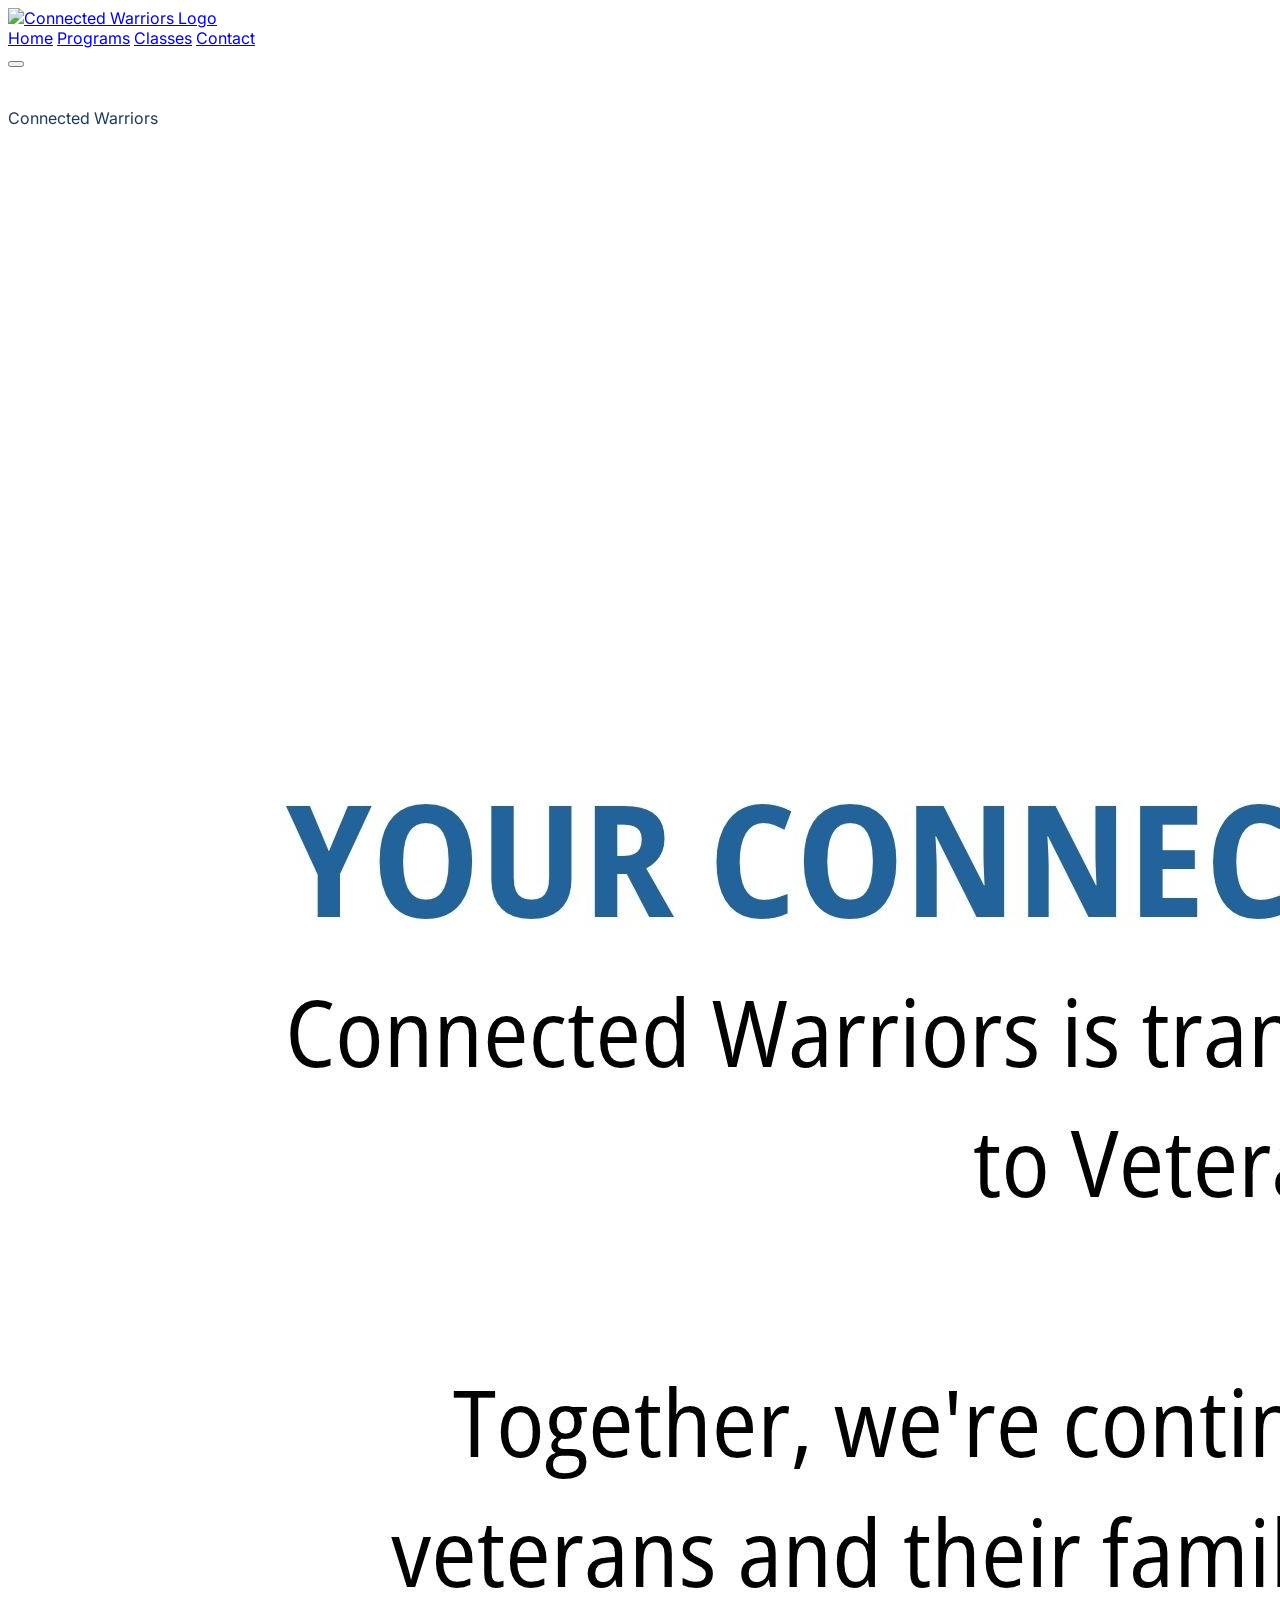
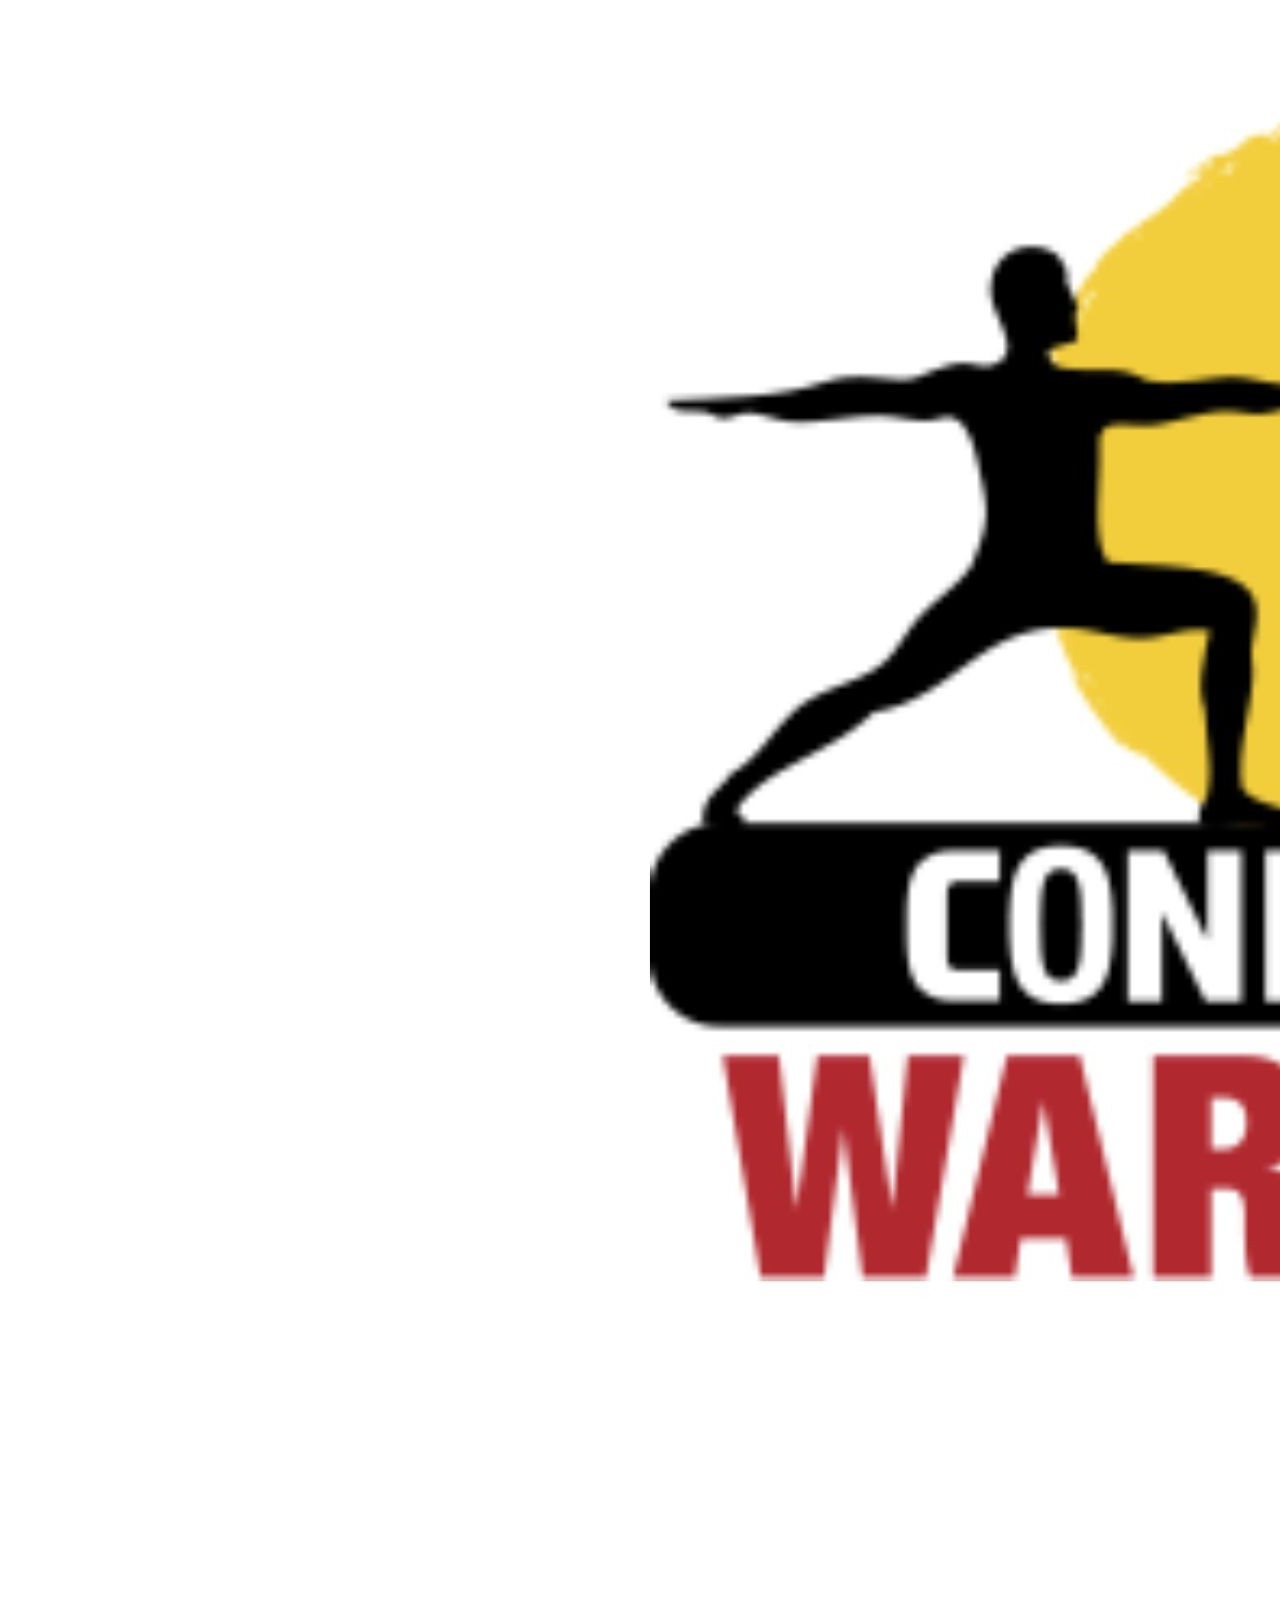
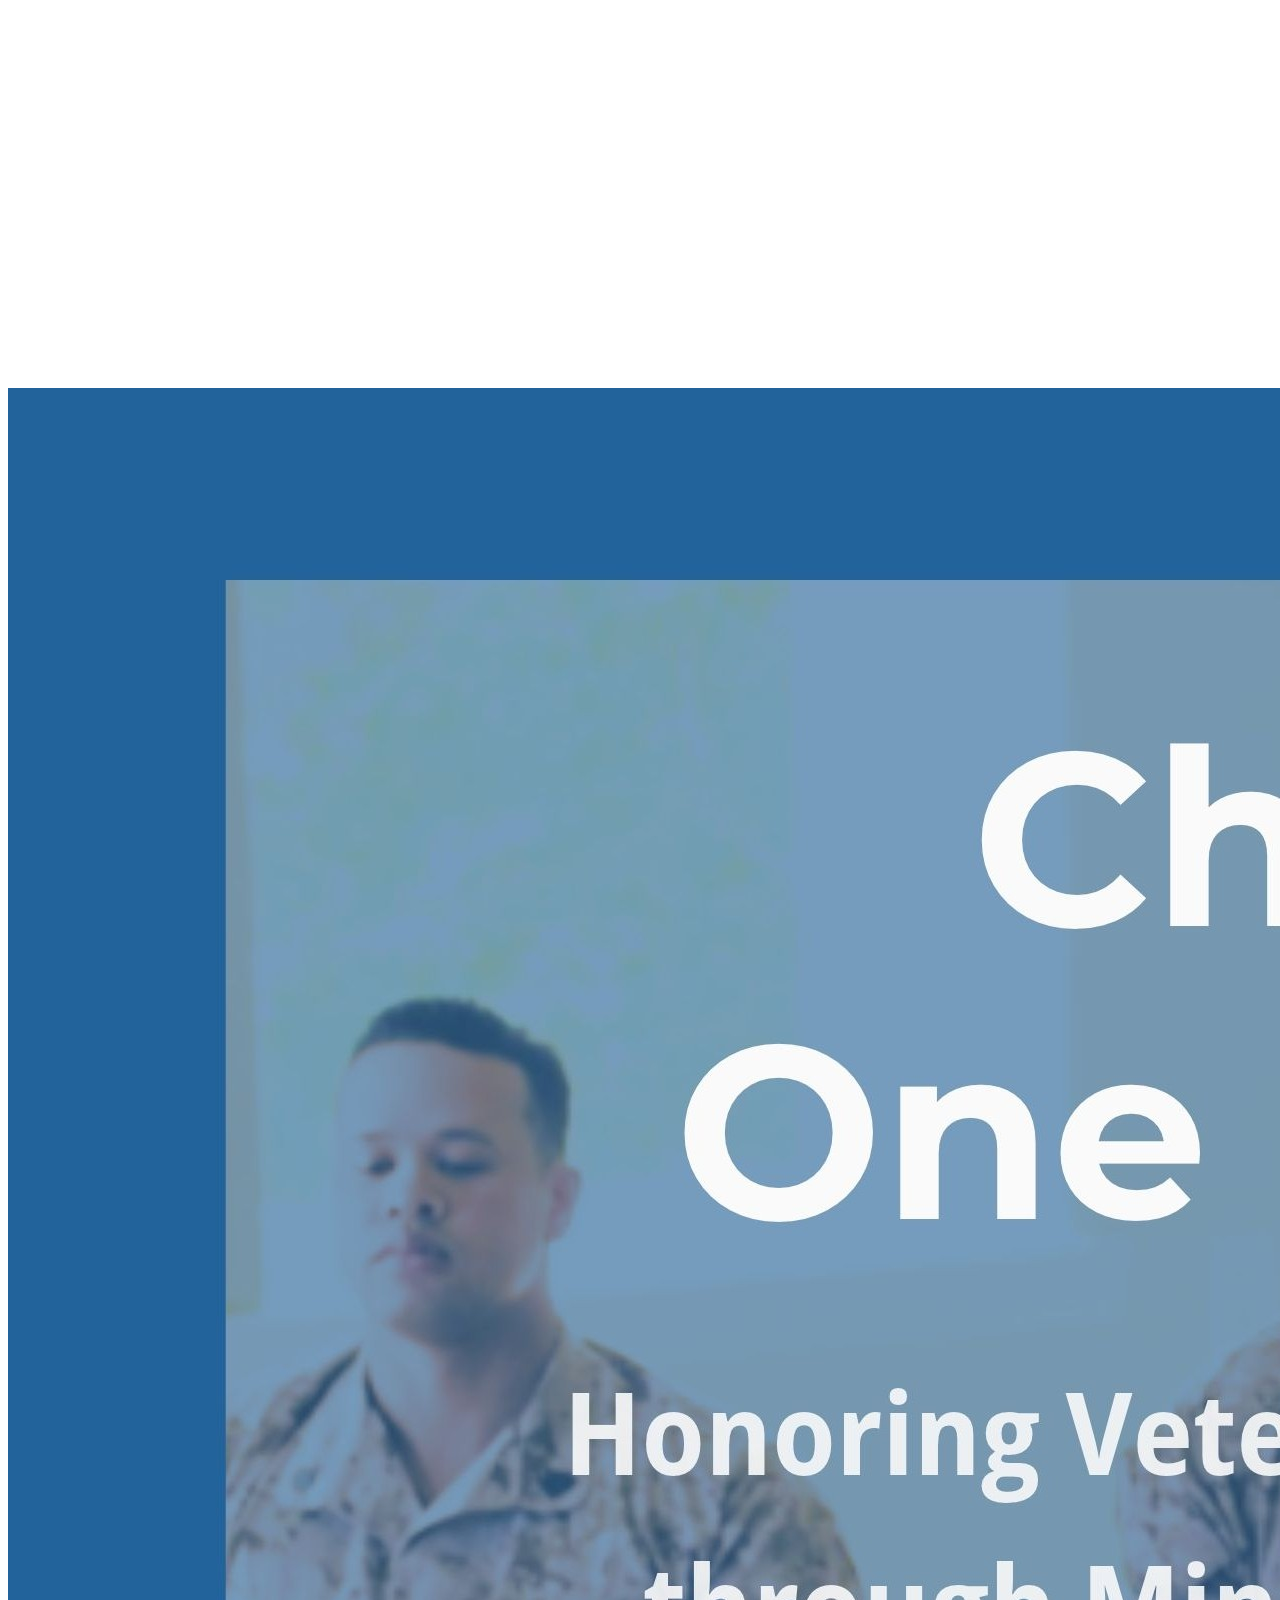
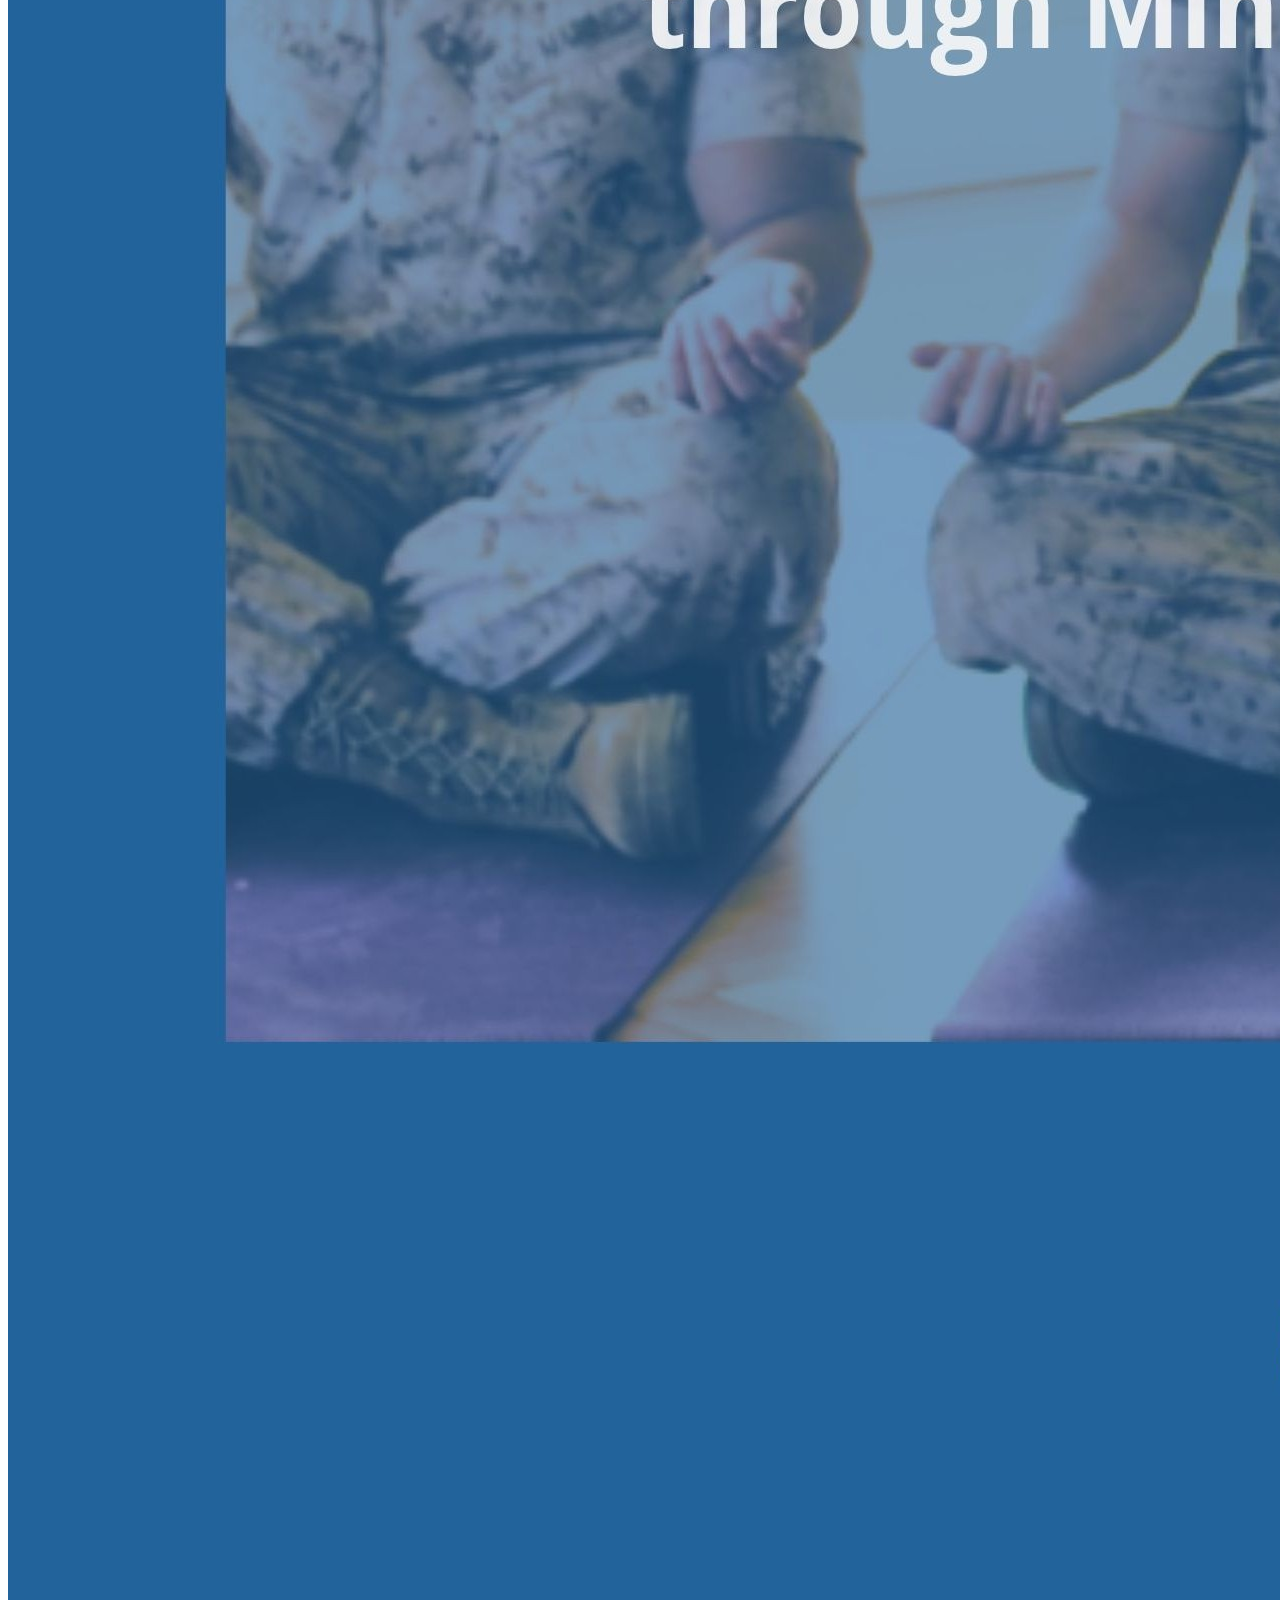
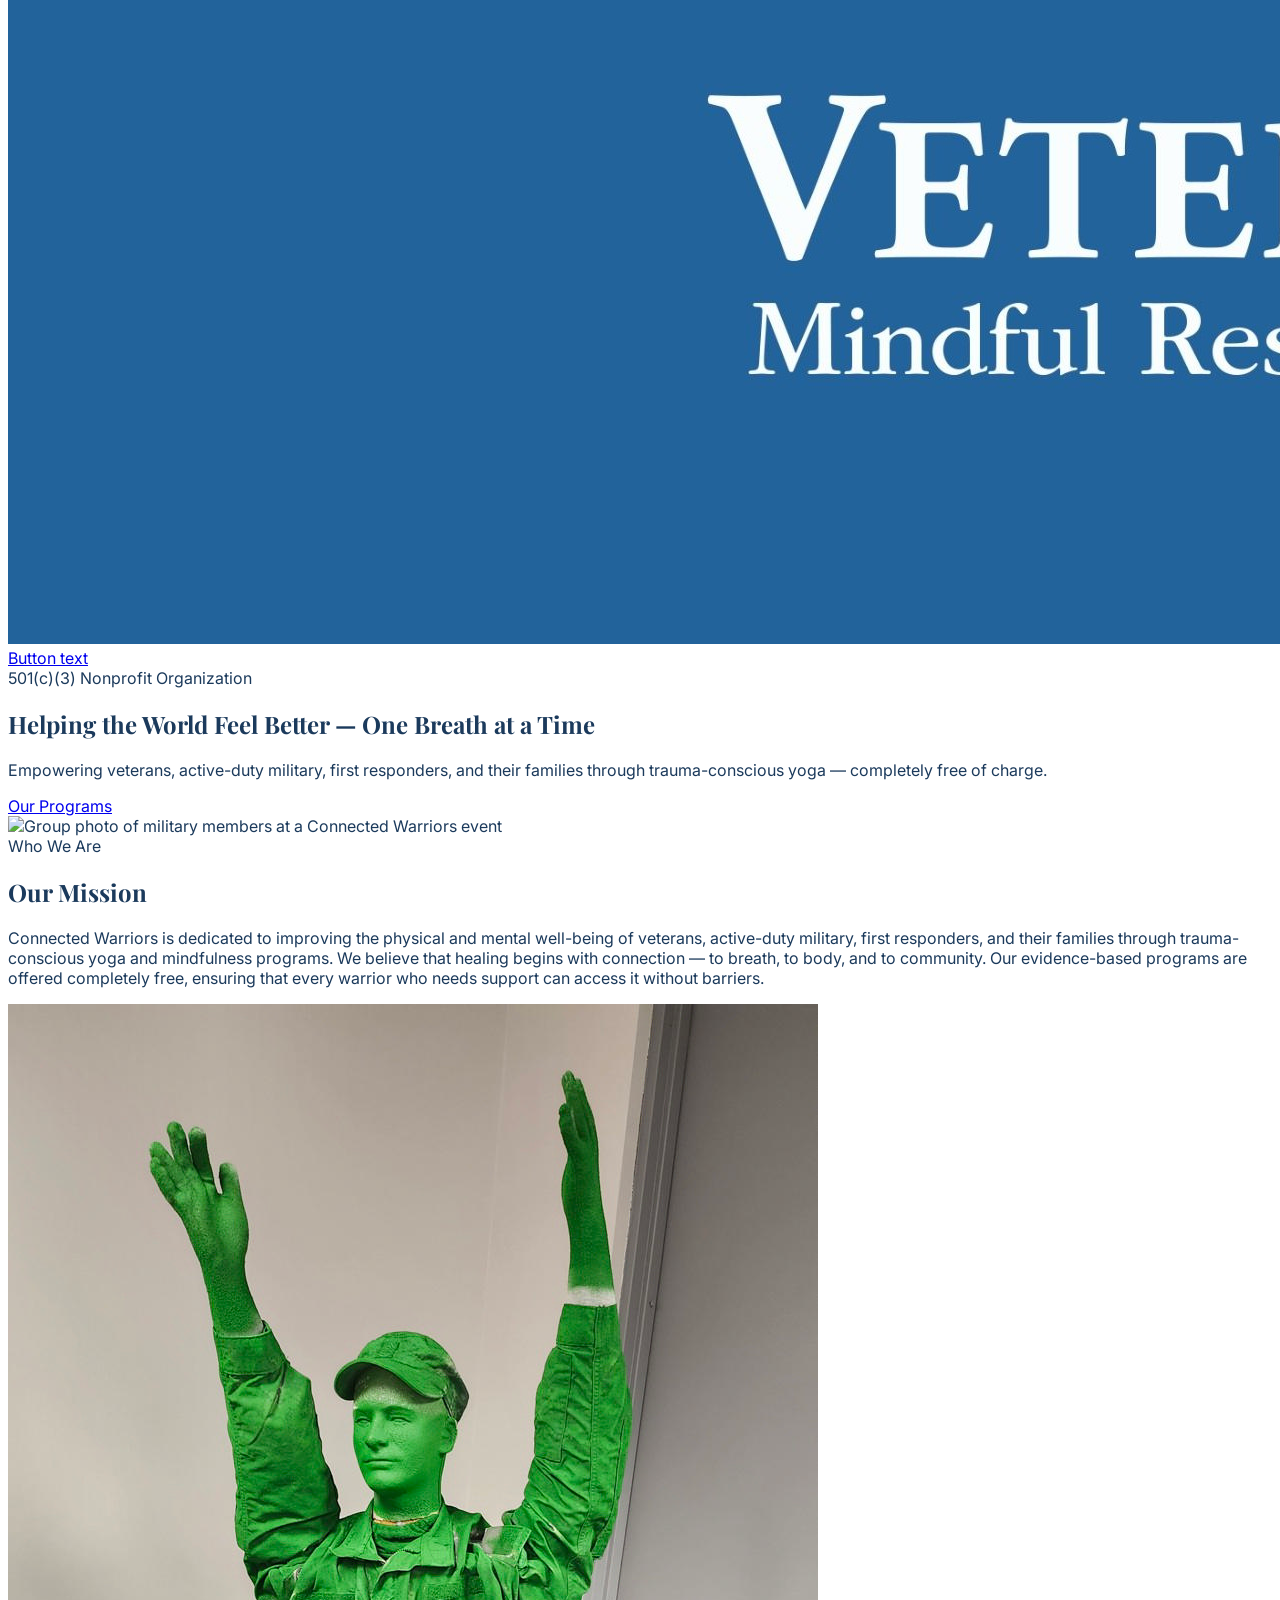
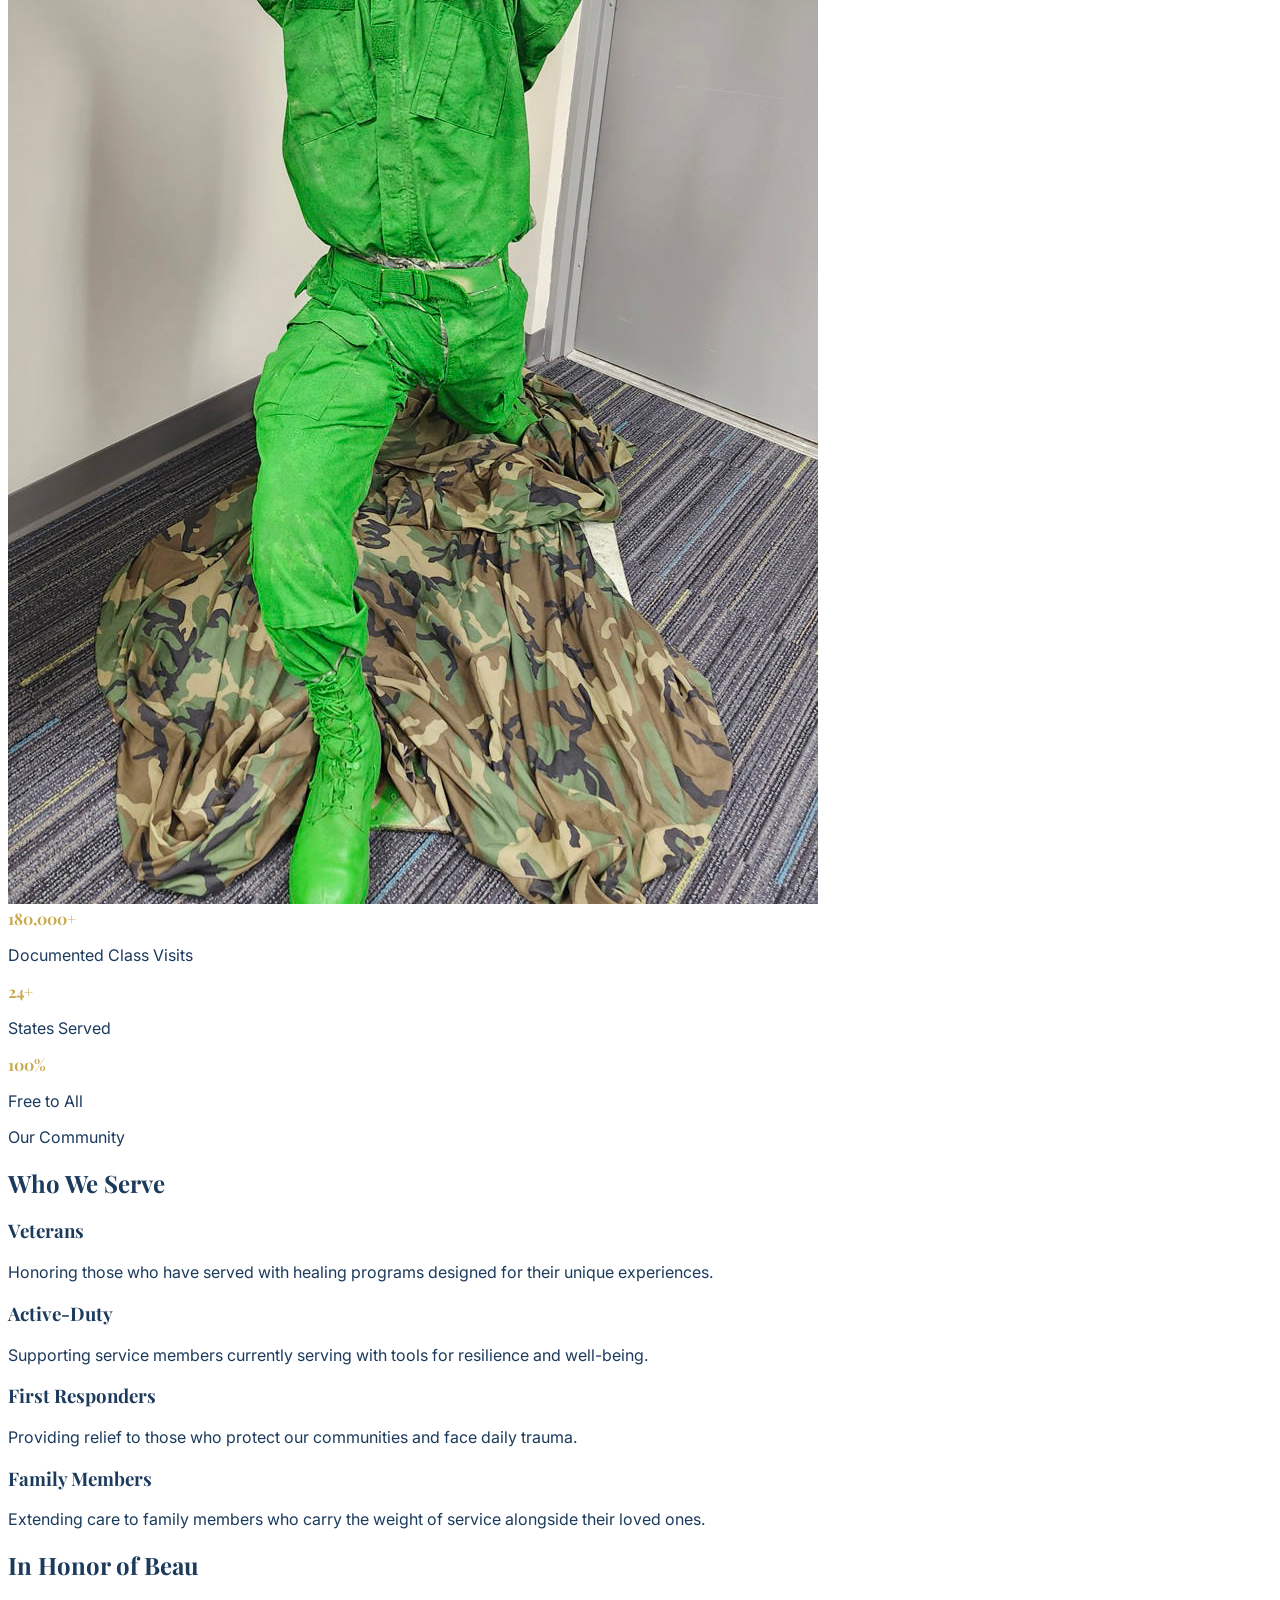
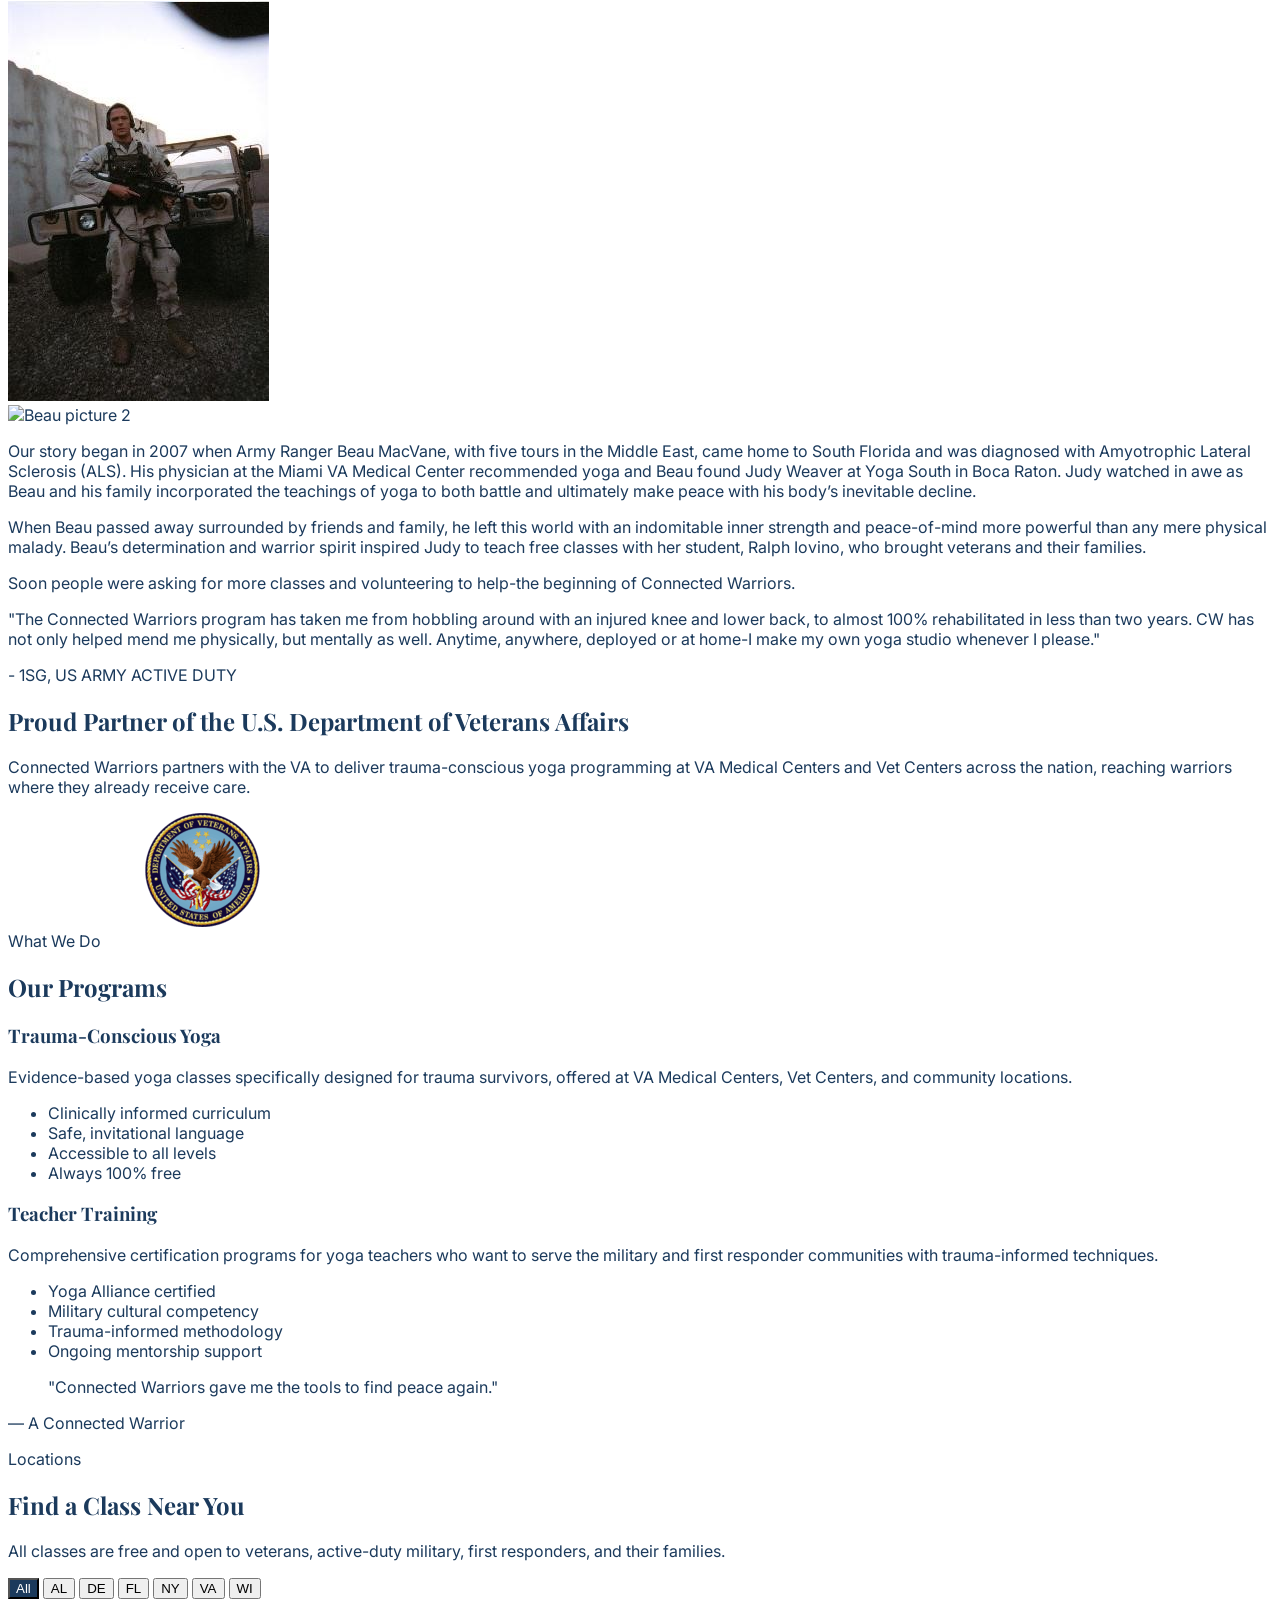
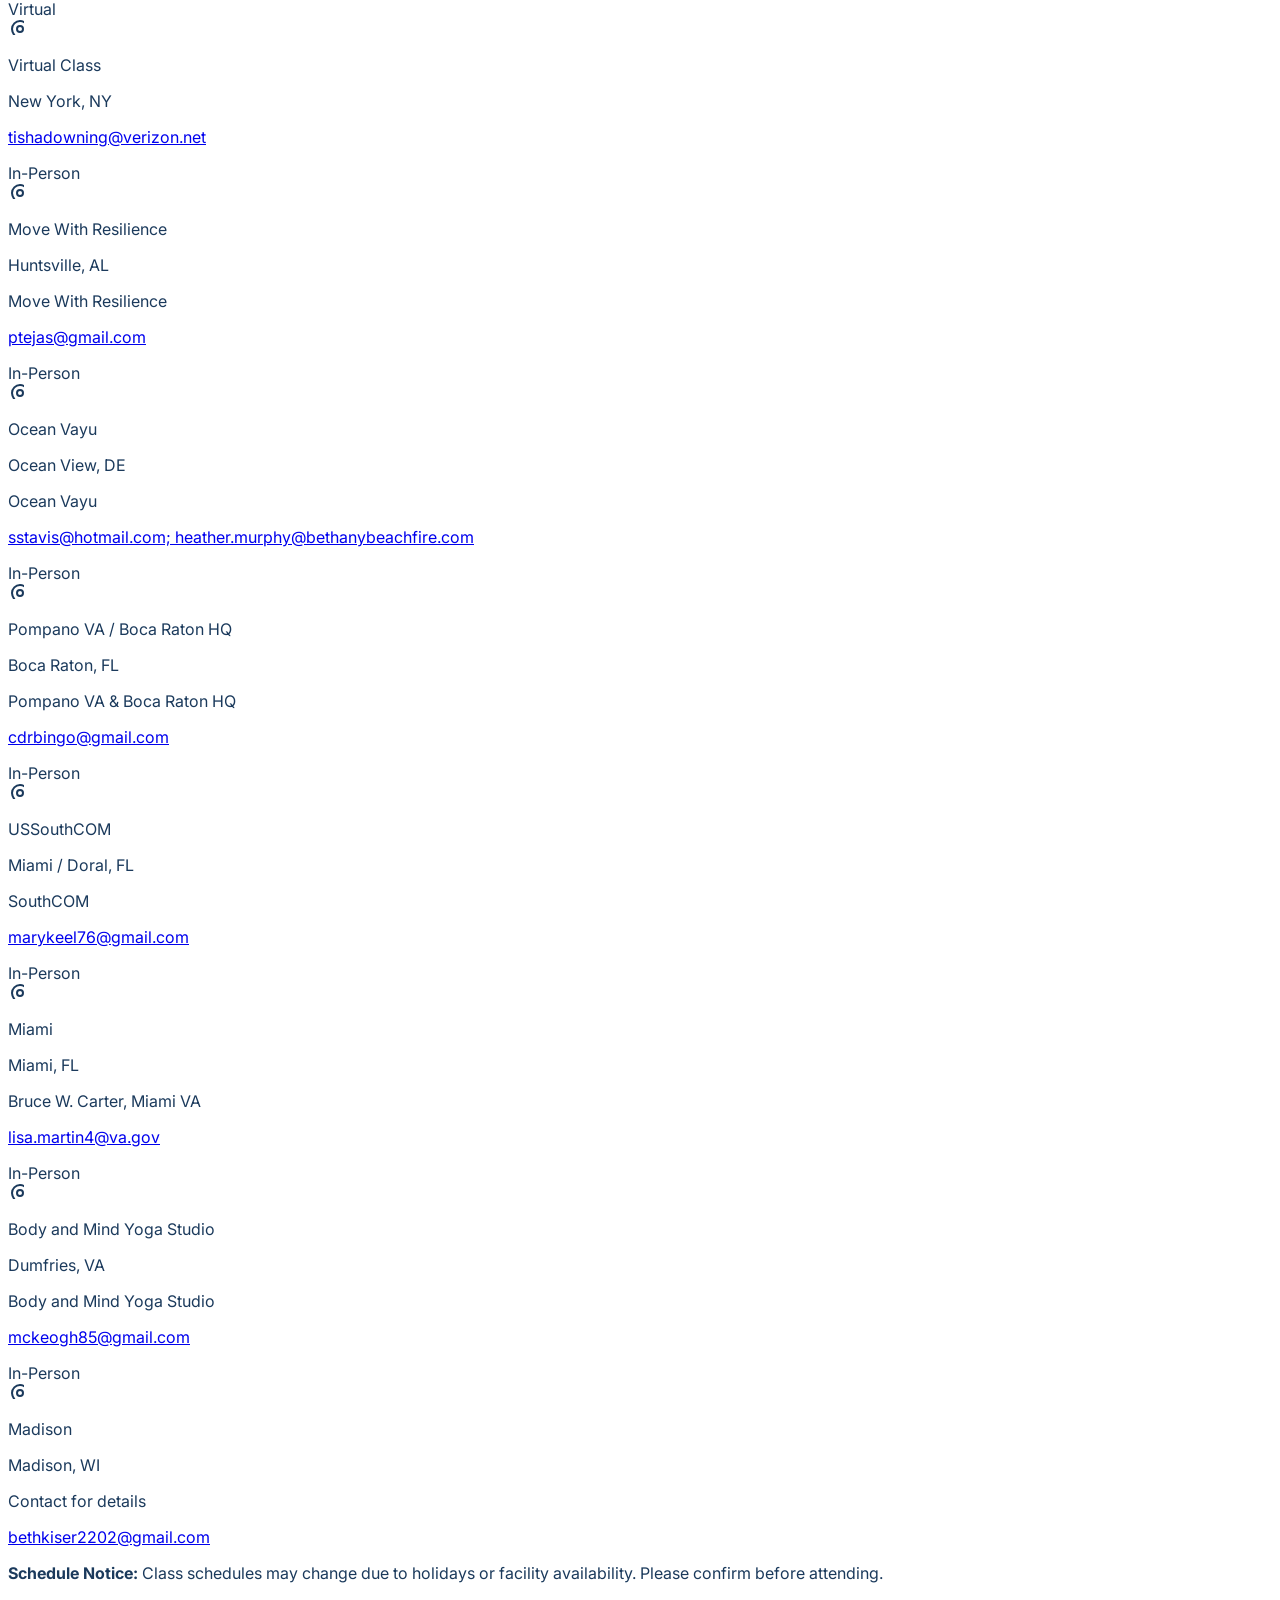
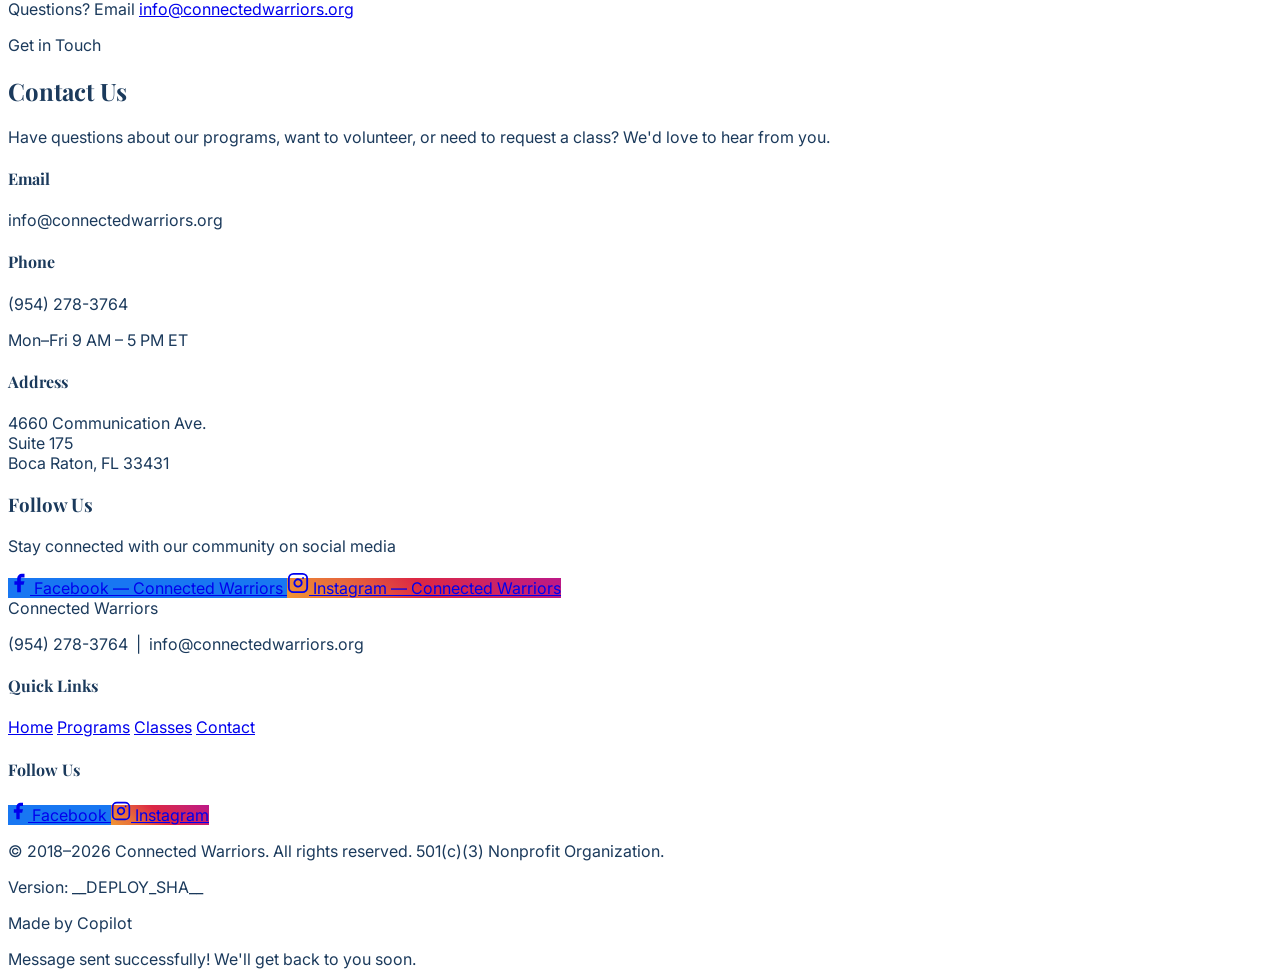
==== index.html @ 28295174 "Add images and button for Veterans Yoga Project Added images and a button link for Veterans Yoga Pro" ====
<!DOCTYPE html>
<html lang="en">
<head>
    <meta charset="UTF-8" />
    <meta name="viewport" content="width=device-width, initial-scale=1.0" />
    <title>Connected Warriors</title>
    <script src="https://cdn.tailwindcss.com"></script>
    <script src="https://cdn.jsdelivr.net/npm/lucide@1.8.0/dist/umd/lucide.min.js"></script>
    <link rel="preconnect" href="https://fonts.googleapis.com">
    <link rel="preconnect" href="https://fonts.gstatic.com" crossorigin>
    <link href="https://fonts.googleapis.com/css2?family=Inter:wght@300;400;500;600;700&family=Playfair+Display:wght@400;500;600;700;800&display=swap" rel="stylesheet">
    <script>
        tailwind.config = {
            theme: {
                extend: {
                    colors: {
                        navy: { DEFAULT: '#1B3A5C', light: '#2A5580', dark: '#112840' },
                        gold: { DEFAULT: '#C9A94E', light: '#D4BC6E', dark: '#B08E30' },
                        cream: '#F7F8FA',
                        warmwhite: '#FFFFFF',
                    },
                    fontFamily: {
                        display: ['Playfair Display', 'serif'],
                        body: ['Inter', 'sans-serif'],
                    },
                },
            },
        };
    </script>
    <style>
        * { box-sizing: border-box; }
        html { scroll-behavior: smooth; scroll-padding-top: 96px; }
        body { font-family: 'Inter', sans-serif; color: #1B3A5C; }
        h1, h2, h3, h4, h5, h6 { font-family: 'Playfair Display', serif; }

        .fade-up {
            opacity: 0;
            transform: translateY(30px);
            transition: opacity 0.7s ease-out, transform 0.7s ease-out;
        }
        .fade-up.visible {
            opacity: 1;
            transform: translateY(0);
        }

        .nav-link {
            position: relative;
            transition: color 0.2s;
        }
        .nav-link::after {
            content: '';
            position: absolute;
            bottom: -4px;
            left: 0;
            width: 0;
            height: 2px;
            background: #C9A94E;
            transition: width 0.3s;
        }
        .nav-link:hover::after,
        .nav-link.active::after {
            width: 100%;
        }
        .nav-link.active {
            color: #C9A94E;
        }

        .hero-circle {
            position: absolute;
            border-radius: 50%;
            opacity: 0.07;
            background: #C9A94E;
        }

        .stat-number {
            font-family: 'Playfair Display', serif;
            font-weight: 700;
            color: #C9A94E;
        }

        .program-card:hover {
            transform: translateY(-4px);
            box-shadow: 0 12px 40px rgba(27, 58, 92, 0.12);
        }
        .program-card {
            transition: transform 0.3s, box-shadow 0.3s;
        }

        .donate-card:hover {
            transform: translateY(-4px);
            box-shadow: 0 12px 40px rgba(27, 58, 92, 0.12);
        }
        .donate-card {
            transition: transform 0.3s, box-shadow 0.3s;
        }

        .filter-btn {
            transition: all 0.2s;
        }
        .filter-btn:hover {
            background: #C9A94E;
            color: #fff;
        }
        .filter-btn.active-filter {
            background: #1B3A5C;
            color: #fff;
        }

        .toast-notification {
            animation: slideInUp 0.4s ease-out, fadeOutUp 0.4s ease-in 2.6s forwards;
        }
        @keyframes slideInUp {
            from { transform: translateY(100%); opacity: 0; }
            to { transform: translateY(0); opacity: 1; }
        }
        @keyframes fadeOutUp {
            from { transform: translateY(0); opacity: 1; }
            to { transform: translateY(-20px); opacity: 0; }
        }

        .mobile-overlay {
            transition: opacity 0.3s, visibility 0.3s;
        }
        .mobile-overlay.open {
            opacity: 1;
            visibility: visible;
        }
        .mobile-overlay:not(.open) {
            opacity: 0;
            visibility: hidden;
        }
    </style>


</head>
<body data-id="0" class="bg-white">
    <app-icon data-id="1" hidden data-icon="shield-check" data-palette="Blue"></app-icon>

    <!-- NAVBAR -->
    <nav data-id="2" id="navbar-a1b2" class="fixed top-0 left-0 right-0 z-50 bg-white/95 backdrop-blur-md shadow-sm">
        <div data-id="3" class="max-w-7xl mx-auto px-4 md:px-8 flex items-center justify-between h-[88px]">
            <a data-id="4" href="#home" class="flex-shrink-0">
                <img data-id="5"
     src="https://ts4.mm.bing.net/th?id=OIP.WtYyPfqiKU82UcgTYdYQ5wHaJl&pid=15.1&o=7&rm=3"
     alt="Connected Warriors Logo"
    class="max-h-[72px] sm:max-h-[96px] md:max-h-[120px] w-auto object-contain" />
    
            </a>
            <div data-id="6" class="hidden md:flex items-center gap-8">
                <a data-id="7" href="#home" class="nav-link text-sm font-semibold tracking-wide text-navy uppercase" data-nav="home">Home</a>
                <a data-id="8" href="#programs" class="nav-link text-sm font-semibold tracking-wide text-navy uppercase" data-nav="programs">Programs</a>
                <a data-id="9" href="#classes" class="nav-link text-sm font-semibold tracking-wide text-navy uppercase" data-nav="classes">Classes</a>
                <a data-id="11" href="#contact" class="nav-link text-sm font-semibold tracking-wide text-navy uppercase" data-nav="contact">Contact</a>
            </div>
            <button data-id="12" id="hamburger-btn-c3d4" class="md:hidden p-2 text-navy" aria-label="Open menu">
                <i data-id="13" data-lucide="menu" class="w-6 h-6"></i>
            </button>
        </div>
    </nav>

    <!-- MOBILE MENU OVERLAY -->
    <div data-id="14" id="mobile-menu-e5f6" class="mobile-overlay fixed inset-0 z-[60] bg-white flex flex-col items-center justify-center">
        <button data-id="15" id="mobile-close-g7h8" class="absolute top-5 right-5 p-2 text-navy" aria-label="Close menu">
            <i data-id="16" data-lucide="x" class="w-7 h-7"></i>
        </button>
        <div data-id="17" class="flex flex-col items-center gap-8">
            <a data-id="18" href="#home" class="mobile-nav-link text-2xl font-display font-bold text-navy">Home</a>
            <a data-id="19" href="#programs" class="mobile-nav-link text-2xl font-display font-bold text-navy">Programs</a>
            <a data-id="20" href="#classes" class="mobile-nav-link text-2xl font-display font-bold text-navy">Classes</a>
            <a data-id="22" href="#contact" class="mobile-nav-link text-2xl font-display font-bold text-navy">Contact</a>
        </div>
    </div>

    <main data-id="23">
        <div class="inline-flex items-center gap-2">
    <span class="font-display text-3xl sm:text-4xl md:text-5xl font-bold text-navy tracking-wide">Connected</span>
    <span class="font-display text-3xl sm:text-4xl md:text-5xl font-bold text-gold tracking-wide">Warriors</span>
</div>
        <!-- HERO SECTION -->
        <section id="home" class="relative pt-[88px] overflow-hidden bg-white">
    <!-- Decorative circles -->
    <div class="hero-circle w-[250px] h-[250px] -top-10 -right-10 sm:w-[350px] sm:h-[350px] md:w-[600px] md:h-[600px]"></div>
    <div class="hero-circle w-[150px] h-[150px] bottom-6 left-6 sm:w-[220px] sm:h-[220px] md:w-[300px] md:h-[300px]"></div>

    <div class="absolute inset-0 bg-gradient-to-br from-cream/60 via-transparent to-gold/5 pointer-events-none"></div>

    <div class="relative max-w-7xl mx-auto px-4 sm:px-6 md:px-8 py-12 sm:py-16 md:py-24 lg:py-32">
        <div class="mb-10 text-center">
    <div class="grid grid-cols-2 gap-4 mb-6">
        <img src="assets/CWTransitionBanner.jpg"
             alt="ConnectedWarriorsTransition"
             class="w-full rounded-xl">
        <img src="assets/CWTransitionVYP.jpg"
             alt="VeteransYogaProject"
             class="w-full rounded-xl">
    </div>

    <a href="https://veteransyogaproject.org/vyp-classes/"
       class="inline-flex items-center justify-center px-8 py-3.5 rounded-xl bg-navy text-white font-semibold">
        Button text
    </a>
</div>
        <div class="flex flex-col md:flex-row items-center gap-10 md:gap-16">

            <!-- TEXT BLOCK -->
            <div class="flex-1 text-center md:text-left fade-up">
                <span class="inline-block px-4 py-1.5 rounded-full bg-navy/10 text-navy text-[10px] sm:text-xs font-semibold tracking-widest uppercase mb-4 sm:mb-6">
                    501(c)(3) Nonprofit Organization
                </span>

                <h1 class="font-display text-3xl sm:text-4xl md:text-5xl lg:text-6xl font-bold text-navy leading-tight mb-4 sm:mb-6">
                    Helping the World Feel Better — <span class="text-gold">One Breath at a Time</span>
                </h1>

                <p class="text-sm sm:text-base md:text-lg text-navy/70 leading-relaxed max-w-xl mx-auto md:mx-0 mb-6 sm:mb-8">
                    Empowering veterans, active-duty military, first responders, and their families through trauma-conscious yoga — completely free of charge.
                </p>

                <div class="flex flex-col sm:flex-row gap-4 justify-center md:justify-start">
                    <a href="#programs" class="inline-flex items-center justify-center px-8 py-3.5 rounded-xl bg-navy text-white font-semibold text-sm tracking-wide hover:bg-navy-light transition-colors">
                        Our Programs
                    </a>
                    
                    </a>
                </div>
            </div>

            <!-- IMAGE BLOCK -->
            <div class="flex-shrink md:flex-shrink-0 fade-up w-full max-w-xs sm:max-w-sm md:max-w-[450px]">
                <div class="relative">
                    <img src="https://ts1.mm.bing.net/th?id=OIP.Y7-xHhnWW98v_RmFenWjdAHaCv&pid=15.1&o=7&rm=3"
                         alt="Group photo of military members at a Connected Warriors event"
                         class="w-full rounded-2xl border-2 border-gold shadow-lg object-cover" />
                </div>
            </div>

        </div>
    </div>
</section>

        <!-- MISSION SECTION -->
        <section data-id="41" id="mission-i9j0" class="bg-cream py-16 md:py-24">
            <div data-id="42" class="max-w-7xl mx-auto px-4 md:px-8">
                <div data-id="43" class="flex flex-col md:flex-row items-center gap-10 md:gap-16">
                    <div data-id="44" class="flex-1 text-center md:text-left fade-up">
                        <span data-id="45" class="inline-block px-4 py-1.5 rounded-full bg-gold/15 text-gold-dark text-xs font-semibold tracking-widest uppercase mb-4">Who We Are</span>
                        <h2 data-id="46" class="font-display text-3xl md:text-4xl lg:text-5xl font-bold text-navy mb-6">Our Mission</h2>
                        <p data-id="47" class="text-base md:text-lg text-navy/70 leading-relaxed max-w-xl mx-auto md:mx-0">
                            Connected Warriors is dedicated to improving the physical and mental well-being of veterans, active-duty military, first responders, and their families through trauma-conscious yoga and mindfulness programs. We believe that healing begins with connection — to breath, to body, and to community. Our evidence-based programs are offered completely free, ensuring that every warrior who needs support can access it without barriers.
                        </p>
                    </div>
                    <div data-id="48" class="flex-shrink-0 fade-up">
                        <img data-id="49" src="[data-uri]" alt="Connected Warrior in yoga pose" class="w-full max-w-sm md:max-w-[400px] rounded-2xl shadow-lg object-cover" />
                    </div>
                </div>
            
                
            </div>
        </section>

       
        <!-- IMPACT STATS -->
<section id="stats-k1l2" class="bg-white py-12 sm:py-16 md:py-24">
    <div class="max-w-7xl mx-auto px-4 sm:px-6 md:px-8">
        
        <div class="grid grid-cols-1 sm:grid-cols-2 lg:grid-cols-3 gap-6 md:gap-8">

            <!-- STAT 1 -->
            <div class="fade-up text-center p-5 sm:p-6 md:p-8 rounded-2xl bg-cream">
                <div class="stat-number text-3xl sm:text-4xl md:text-5xl font-bold text-navy mb-2">
                    180,000+
                </div>
                <p class="text-xs sm:text-sm md:text-base text-navy/70 font-medium">
                    Documented Class Visits
                </p>
            </div>

            <!-- STAT 2 -->
            <div class="fade-up text-center p-5 sm:p-6 md:p-8 rounded-2xl bg-cream">
                <div class="stat-number text-3xl sm:text-4xl md:text-5xl font-bold text-navy mb-2">
                    24+
                </div>
                <p class="text-xs sm:text-sm md:text-base text-navy/70 font-medium">
                    States Served
                </p>
            </div>

            <!-- STAT 3 -->
            <div class="fade-up text-center p-5 sm:p-6 md:p-8 rounded-2xl bg-cream">
                <div class="stat-number text-3xl sm:text-4xl md:text-5xl font-bold text-navy mb-2">
                    100%
                </div>
                <p class="text-xs sm:text-sm md:text-base text-navy/70 font-medium">
                    Free to All
                </p>
            </div>

        </div>
    </div>
</section>

        </section>

        <!-- WHO WE SERVE -->
<section id="serve-m3n4" class="bg-cream py-12 sm:py-16 md:py-24">
    <div class="max-w-7xl mx-auto px-4 sm:px-6 md:px-8">

        <!-- HEADER -->
        <div class="text-center mb-10 sm:mb-12 fade-up">
            <span class="inline-block px-4 py-1.5 rounded-full bg-navy/10 text-navy text-[10px] sm:text-xs font-semibold tracking-widest uppercase mb-3 sm:mb-4">
                Our Community
            </span>

            <h2 class="font-display text-2xl sm:text-3xl md:text-4xl font-bold text-navy">
                Who We Serve
            </h2>
        </div>

        <!-- GRID -->
        <div class="grid grid-cols-1 sm:grid-cols-2 lg:grid-cols-4 gap-6 md:gap-8">

            <!-- CARD 1 -->
            <div class="fade-up bg-white rounded-2xl p-6 sm:p-8 text-center shadow-sm hover:shadow-md transition-shadow">
                <div class="w-12 h-12 sm:w-14 sm:h-14 mx-auto mb-4 sm:mb-5 rounded-xl bg-gold/15 flex items-center justify-center text-gold">
                    <i data-lucide="medal" class="w-6 h-6 sm:w-7 sm:h-7"></i>
                </div>
                <h3 class="font-display text-lg sm:text-xl font-bold text-navy mb-2">Veterans</h3>
                <p class="text-sm text-navy/60 leading-relaxed">
                    Honoring those who have served with healing programs designed for their unique experiences.
                </p>
            </div>

            <!-- CARD 2 -->
            <div class="fade-up bg-white rounded-2xl p-6 sm:p-8 text-center shadow-sm hover:shadow-md transition-shadow">
                <div class="w-12 h-12 sm:w-14 sm:h-14 mx-auto mb-4 sm:mb-5 rounded-xl bg-gold/15 flex items-center justify-center text-gold">
                    <i data-lucide="shield-check" class="w-6 h-6 sm:w-7 sm:h-7"></i>
                </div>
                <h3 class="font-display text-lg sm:text-xl font-bold text-navy mb-2">Active-Duty</h3>
                <p class="text-sm text-navy/60 leading-relaxed">
                    Supporting service members currently serving with tools for resilience and well-being.
                </p>
            </div>

            <!-- CARD 3 -->
            <div class="fade-up bg-white rounded-2xl p-6 sm:p-8 text-center shadow-sm hover:shadow-md transition-shadow">
                <div class="w-12 h-12 sm:w-14 sm:h-14 mx-auto mb-4 sm:mb-5 rounded-xl bg-gold/15 flex items-center justify-center text-gold">
                    <i data-lucide="siren" class="w-6 h-6 sm:w-7 sm:h-7"></i>
                </div>
                <h3 class="font-display text-lg sm:text-xl font-bold text-navy mb-2">First Responders</h3>
                <p class="text-sm text-navy/60 leading-relaxed">
                    Providing relief to those who protect our communities and face daily trauma.
                </p>
            </div>

            <!-- CARD 4 -->
            <div class="fade-up bg-white rounded-2xl p-6 sm:p-8 text-center shadow-sm hover:shadow-md transition-shadow">
                <div class="w-12 h-12 sm:w-14 sm:h-14 mx-auto mb-4 sm:mb-5 rounded-xl bg-gold/15 flex items-center justify-center text-gold">
                    <i data-lucide="heart-handshake" class="w-6 h-6 sm:w-7 sm:h-7"></i>
                </div>
                <h3 class="font-display text-lg sm:text-xl font-bold text-navy mb-2">Family Members</h3>
                <p class="text-sm text-navy/60 leading-relaxed">
                    Extending care to family members who carry the weight of service alongside their loved ones.
                </p>
            </div>

        </div>
    </div>


        </section>

<section id="testimonial-beau" class="py-12 sm:py-16 md:py-20 bg-[#f2f4f7]">
    <div class="max-w-4xl mx-auto px-4 sm:px-6">

        <!-- Heading -->
        <h2 class="text-center text-2xl sm:text-3xl md:text-4xl font-bold text-navy mb-6">
            In Honor of Beau
        </h2>

        <!-- Beau Photos -->
        <div class="grid grid-cols-1 sm:grid-cols-2 gap-4 sm:gap-6 mb-8">
            <div class="rounded-2xl overflow-hidden shadow-sm border border-gold/20 bg-white">
                <img src="assets/BEAU%20picture%201.jpg" alt="Beau picture 1" class="w-full h-72 sm:h-80 object-cover" />
            </div>
            <div class="rounded-2xl overflow-hidden shadow-sm border border-gold/20 bg-white">
                <img src="assets/BEAU%20picture%202.jpg" alt="Beau picture 2" class="w-full h-72 sm:h-80 object-cover" />
            </div>
        </div>

        <!-- Paragraphs -->
        <div class="space-y-5 text-navy/80 leading-relaxed text-sm sm:text-base">
            <p>
                Our story began in 2007 when Army Ranger Beau MacVane, with five tours in the Middle East, came home to South Florida and was diagnosed with Amyotrophic Lateral Sclerosis (ALS). His physician at the Miami VA Medical Center recommended yoga and Beau found Judy Weaver at Yoga South in Boca Raton. Judy watched in awe as Beau and his family incorporated the teachings of yoga to both battle and ultimately make peace with his body’s inevitable decline.
            </p>

            <p>
                When Beau passed away surrounded by friends and family, he left this world with an indomitable inner strength and peace-of-mind more powerful than any mere physical malady. Beau’s determination and warrior spirit inspired Judy to teach free classes with her student, Ralph Iovino, who brought veterans and their families.
            </p>

            <p>
                Soon people were asking for more classes and volunteering to help-the beginning of Connected Warriors.
            </p>
        </div>

        <!-- Testimonial Box -->
        <div class="mt-8 bg-white border-l-4 border-gold rounded-xl shadow-sm p-6 sm:p-8">
            <p class="italic text-navy text-base sm:text-lg leading-relaxed">
                "The Connected Warriors program has taken me from hobbling around with an injured knee and lower back,
                to almost 100% rehabilitated in less than two years. CW has not only helped mend me physically,
                but mentally as well. Anytime, anywhere, deployed or at home-I make my own yoga studio whenever I please."
            </p>
            <p class="text-right mt-4 font-semibold text-navy text-sm sm:text-base">
                - 1SG, US ARMY ACTIVE DUTY
            </p>
        </div>

    </div>
</section>

        <!-- VA PARTNERSHIP BANNER -->
        <section data-id="91" id="va-banner-o5p6" class="bg-navy py-14 md:py-20">
            <div data-id="92" class="max-w-7xl mx-auto px-4 md:px-8">
                <div data-id="93" class="flex flex-col-reverse md:flex-row items-center gap-8 md:gap-12">
                    <div data-id="94" class="flex-1 text-center md:text-left fade-up">
                        <div data-id="95" class="flex items-center justify-center md:justify-start gap-3 mb-4">
                            <i data-id="96" data-lucide="landmark" class="w-8 h-8 text-gold"></i>
                        </div>
                        <h2 data-id="97" class="font-display text-2xl md:text-3xl lg:text-4xl font-bold text-white mb-4">
                            Proud Partner of the U.S. Department of Veterans Affairs
                        </h2>
                        <p data-id="98" class="text-base text-blue-200/80 leading-relaxed max-w-xl mx-auto md:mx-0">
                            Connected Warriors partners with the VA to deliver trauma-conscious yoga programming at VA Medical Centers and Vet Centers across the nation, reaching warriors where they already receive care.
                        </p>
                    </div>
                    <div data-id="99" class="flex-shrink-0 fade-up">
                        <div data-id="100" class="w-full max-w-xs md:max-w-[220px] flex items-center justify-center">
                            <img 
    src="/attachments/G97sN37bN8FihG3ugYrPw.png"
    alt="U.S. Department of Veterans Affairs Logo"
    class="w-full h-auto object-contain drop-shadow-lg"
/>

                        </div>
                    </div>
                </div>
            </div>
        </section>

       <!-- PROGRAMS SECTION -->
<section id="programs" class="bg-white py-12 sm:py-16 md:py-24">
    <div class="max-w-7xl mx-auto px-4 sm:px-6 md:px-8">

        <!-- HEADER -->
        <div class="text-center mb-10 fade-up">
            <span class="inline-block px-4 py-1.5 rounded-full bg-gold/15 text-gold-dark text-[10px] sm:text-xs font-semibold tracking-widest uppercase mb-3 sm:mb-4">
                What We Do
            </span>
            <h2 class="font-display text-2xl sm:text-3xl md:text-4xl lg:text-5xl font-bold text-navy">
                Our Programs
            </h2>
        </div>

        <!-- PROGRAM CARDS -->
        <div class="grid grid-cols-1 md:grid-cols-2 gap-6 sm:gap-8 mb-16">

            <!-- CARD 1 -->
            <div class="program-card fade-up bg-white rounded-2xl shadow-sm border border-gray-100 overflow-hidden">
                <div class="bg-gradient-to-r from-navy to-navy-light p-5 sm:p-6 flex items-center gap-3">
                    <div class="w-9 h-9 sm:w-10 sm:h-10 rounded-lg bg-white/20 flex items-center justify-center">
                        <i data-lucide="flower-2" class="w-5 h-5 text-white"></i>
                    </div>
                    <h3 class="font-display text-base sm:text-lg font-bold text-white">
                        Trauma-Conscious Yoga
                    </h3>
                </div>

                <div class="p-5 sm:p-6">
                    <p class="text-sm text-navy/70 leading-relaxed mb-4 sm:mb-5">
                        Evidence-based yoga classes specifically designed for trauma survivors, offered at VA Medical Centers, Vet Centers, and community locations.
                    </p>

                    <ul class="space-y-2.5">
                        <li class="flex items-start gap-2 text-sm text-navy/80">
                            <i data-lucide="check" class="w-4 h-4 text-gold flex-shrink-0 mt-0.5"></i>
                            Clinically informed curriculum
                        </li>
                        <li class="flex items-start gap-2 text-sm text-navy/80">
                            <i data-lucide="check" class="w-4 h-4 text-gold flex-shrink-0 mt-0.5"></i>
                            Safe, invitational language
                        </li>
                        <li class="flex items-start gap-2 text-sm text-navy/80">
                            <i data-lucide="check" class="w-4 h-4 text-gold flex-shrink-0 mt-0.5"></i>
                            Accessible to all levels
                        </li>
                        <li class="flex items-start gap-2 text-sm text-navy/80">
                            <i data-lucide="check" class="w-4 h-4 text-gold flex-shrink-0 mt-0.5"></i>
                            Always 100% free
                        </li>
                    </ul>
                </div>
            </div>

            <!-- CARD 2 -->
            <div class="program-card fade-up bg-white rounded-2xl shadow-sm border border-gray-100 overflow-hidden">
                <div class="bg-gradient-to-r from-navy to-navy-light p-5 sm:p-6 flex items-center gap-3">
                    <div class="w-9 h-9 sm:w-10 sm:h-10 rounded-lg bg-white/20 flex items-center justify-center">
                        <i data-lucide="graduation-cap" class="w-5 h-5 text-white"></i>
                    </div>
                    <h3 class="font-display text-base sm:text-lg font-bold text-white">
                        Teacher Training
                    </h3>
                </div>

                <div class="p-5 sm:p-6">
                    <p class="text-sm text-navy/70 leading-relaxed mb-4 sm:mb-5">
                        Comprehensive certification programs for yoga teachers who want to serve the military and first responder communities with trauma-informed techniques.
                    </p>

                    <ul class="space-y-2.5">
                        <li class="flex items-start gap-2 text-sm text-navy/80">
                            <i data-lucide="check" class="w-4 h-4 text-gold flex-shrink-0 mt-0.5"></i>
                            Yoga Alliance certified
                        </li>
                        <li class="flex items-start gap-2 text-sm text-navy/80">
                            <i data-lucide="check" class="w-4 h-4 text-gold flex-shrink-0 mt-0.5"></i>
                            Military cultural competency
                        </li>
                        <li class="flex items-start gap-2 text-sm text-navy/80">
                            <i data-lucide="check" class="w-4 h-4 text-gold flex-shrink-0 mt-0.5"></i>
                            Trauma-informed methodology
                        </li>
                        <li class="flex items-start gap-2 text-sm text-navy/80">
                            <i data-lucide="check" class="w-4 h-4 text-gold flex-shrink-0 mt-0.5"></i>
                            Ongoing mentorship support
                        </li>
                    </ul>
                </div>
            </div>

        </div>

        <!-- TESTIMONIAL -->
        <div class="fade-up max-w-3xl mx-auto text-center">
            <div class="bg-cream rounded-2xl p-8 sm:p-10 md:p-12 relative">
                <i data-lucide="quote" class="w-8 h-8 sm:w-10 sm:h-10 text-gold/30 mx-auto mb-3 sm:mb-4"></i>

                <blockquote class="font-display text-lg sm:text-xl md:text-2xl text-navy font-medium italic leading-relaxed mb-3 sm:mb-4">
                    "Connected Warriors gave me the tools to find peace again."
                </blockquote>

                <p class="text-xs sm:text-sm text-navy/50 font-semibold tracking-wide uppercase">
                    — A Connected Warrior
                </p>
            </div>
        </div>

    </div>
</section>


       <!-- CLASSES SECTION -->
<section id="classes" class="bg-cream py-12 sm:py-16 md:py-24">
    <div class="max-w-7xl mx-auto px-4 sm:px-6 md:px-8">

        <!-- HEADER -->
        <div class="text-center mb-10 fade-up">
            <span class="inline-block px-4 py-1.5 rounded-full bg-navy/10 text-navy text-[10px] sm:text-xs font-semibold tracking-widest uppercase mb-3 sm:mb-4">
                Locations
            </span>

            <h2 class="font-display text-2xl sm:text-3xl md:text-4xl lg:text-5xl font-bold text-navy mb-3">
                Find a Class Near You
            </h2>

            <p class="text-sm sm:text-base text-navy/60 max-w-xl mx-auto">
                All classes are free and open to veterans, active-duty military, first responders, and their families.
            </p>
        </div>

        <!-- STATE FILTERS -->
        <div id="filters-q7r8" class="fade-up flex flex-wrap justify-center gap-2 mb-10">
            <button class="filter-btn active-filter px-4 py-2 rounded-lg text-xs sm:text-sm font-semibold cursor-pointer" data-state="All">All</button>

            <!-- State Buttons -->
            <button class="filter-btn px-4 py-2 rounded-lg text-xs sm:text-sm font-semibold bg-white text-navy border border-gray-200 cursor-pointer" data-state="AL">AL</button>
            <button class="filter-btn px-4 py-2 rounded-lg text-xs sm:text-sm font-semibold bg-white text-navy border border-gray-200 cursor-pointer" data-state="DE">DE</button>
            <button class="filter-btn px-4 py-2 rounded-lg text-xs sm:text-sm font-semibold bg-white text-navy border border-gray-200 cursor-pointer" data-state="FL">FL</button>
            <button class="filter-btn px-4 py-2 rounded-lg text-xs sm:text-sm font-semibold bg-white text-navy border border-gray-200 cursor-pointer" data-state="NY">NY</button>
            <button class="filter-btn px-4 py-2 rounded-lg text-xs sm:text-sm font-semibold bg-white text-navy border border-gray-200 cursor-pointer" data-state="VA">VA</button>
            <button class="filter-btn px-4 py-2 rounded-lg text-xs sm:text-sm font-semibold bg-white text-navy border border-gray-200 cursor-pointer" data-state="WI">WI</button>
        </div>

        <!-- CLASS CARDS GRID -->
        <div id="class-grid-s9t0" class="grid grid-cols-1 sm:grid-cols-2 lg:grid-cols-3 xl:grid-cols-4 gap-5 mb-12">
            <!-- Cards inserted by JS -->
        </div>

        <!-- INFO BOX -->
        <div class="fade-up max-w-3xl mx-auto">
            <div class="bg-white rounded-2xl p-6 sm:p-7 md:p-8 border border-gold/20 shadow-sm">
                <div class="flex items-start gap-3 mb-3">
                    <i data-lucide="info" class="w-5 h-5 text-gold flex-shrink-0 mt-0.5"></i>

                    <div>
                        <p class="text-sm text-navy/70 leading-relaxed mb-2">
                            <strong class="text-navy">Schedule Notice:</strong>
                            Class schedules may change due to holidays or facility availability. Please confirm before attending.
                        </p>

                        <p class="text-xs sm:text-sm text-navy/50 mt-3">
                            Questions? Email
                            <a href="mailto:info@connectedwarriors.org" class="text-gold hover:underline">
                                info@connectedwarriors.org
                            </a>
                        </p>
                    </div>
                </div>
            </div>
        </div>

    </div>
</section>


                     


        <!-- CONTACT SECTION -->
<section id="contact" class="bg-cream py-12 sm:py-16 md:py-24">
    <div class="max-w-7xl mx-auto px-4 sm:px-6 md:px-8">

        <!-- HEADER -->
        <div class="text-center mb-10 sm:mb-12 fade-up">
            <span class="inline-block px-4 py-1.5 rounded-full bg-navy/10 text-navy text-[10px] sm:text-xs font-semibold tracking-widest uppercase mb-3 sm:mb-4">
                Get in Touch
            </span>

            <h2 class="font-display text-2xl sm:text-3xl md:text-4xl lg:text-5xl font-bold text-navy mb-3">
                Contact Us
            </h2>

            <p class="text-sm sm:text-base text-navy/60 max-w-xl mx-auto">
                Have questions about our programs, want to volunteer, or need to request a class? We'd love to hear from you.
            </p>
        </div>

        <!-- CONTACT INFO CARDS -->
        <div class="grid grid-cols-1 sm:grid-cols-3 gap-5 sm:gap-6 max-w-3xl mx-auto mb-12">
            <!-- Email -->
            <div class="fade-up bg-white rounded-2xl p-6 text-center shadow-sm">
                <div class="w-12 h-12 mx-auto mb-4 rounded-xl bg-gold/15 flex items-center justify-center text-gold">
                    <i data-lucide="mail" class="w-6 h-6"></i>
                </div>
                <h4 class="font-display text-sm font-bold text-navy mb-1">Email</h4>
                <p class="text-xs text-navy/60 break-all">info@connectedwarriors.org</p>
            </div>

            <!-- Phone -->
            <div class="fade-up bg-white rounded-2xl p-6 text-center shadow-sm">
                <div class="w-12 h-12 mx-auto mb-4 rounded-xl bg-gold/15 flex items-center justify-center text-gold">
                    <i data-lucide="phone" class="w-6 h-6"></i>
                </div>
                <h4 class="font-display text-sm font-bold text-navy mb-1">Phone</h4>
                <p class="text-xs text-navy/60">(954) 278-3764</p>
                <p class="text-xs text-navy/40">Mon–Fri 9 AM – 5 PM ET</p>
            </div>

            <!-- Address -->
            <div class="fade-up bg-white rounded-2xl p-6 text-center shadow-sm">
                <div class="w-12 h-12 mx-auto mb-4 rounded-xl bg-gold/15 flex items-center justify-center text-gold">
                    <i data-lucide="map-pin" class="w-6 h-6"></i>
                </div>
                <h4 class="font-display text-sm font-bold text-navy mb-1">Address</h4>
                <p class="text-xs text-navy/60 leading-relaxed">
                    4660 Communication Ave.<br>
                    Suite 175<br>
                    Boca Raton, FL 33431
                </p>
            </div>
        </div>

        


        <!-- SOCIAL ICONS -->
        <div class="fade-up mt-12 text-center">
            <h3 class="font-display text-xl sm:text-2xl font-bold text-navy mb-2">Follow Us</h3>
            <p class="text-xs sm:text-sm text-navy/60 mb-6">Stay connected with our community on social media</p>

            <div class="flex flex-col sm:flex-row items-center justify-center gap-4">

                <!-- Facebook -->
                <a href="https://www.facebook.com/ConnectedWarriors" target="_blank"
                   class="flex items-center gap-3 px-6 sm:px-8 py-4 rounded-xl text-white font-bold text-sm sm:text-base shadow-lg hover:opacity-90 transition-opacity w-full sm:w-auto justify-center"
                   style="background-color:#1877F2;">
                    <svg xmlns="http://www.w3.org/2000/svg" width="22" height="22" fill="currentColor" viewBox="0 0 24 24">
                        <path d="M18 2h-3a5 5 0 0 0-5 5v3H7v4h3v8h4v-8h3l1-4h-4V7a1 1 0 0 1 1-1h3z"/>
                    </svg>
                    <span>Facebook — Connected Warriors</span>
                </a>

                <!-- Instagram -->
                <a href="https://www.instagram.com/connectedwarriors/?hl=en" target="_blank"
                   class="flex items-center gap-3 px-6 sm:px-8 py-4 rounded-xl text-white font-bold text-sm sm:text-base shadow-lg hover:opacity-90 transition-opacity w-full sm:w-auto justify-center"
                   style="background: linear-gradient(45deg, #f09433, #e6683c, #dc2743, #cc2366, #bc1888);">
                    <svg xmlns="http://www.w3.org/2000/svg" width="22" height="22" fill="none" stroke="currentColor" stroke-width="2" stroke-linecap="round" stroke-linejoin="round" viewBox="0 0 24 24">
                        <rect x="2" y="2" width="20" height="20" rx="5" ry="5"/>
                        <path d="M16 11.37A4 4 0 1 1 12.63 8 4 4 0 0 1 16 11.37z"/>
                        <line x1="17.5" y1="6.5" x2="17.51" y2="6.5"/>
                    </svg>
                    <span>Instagram — Connected Warriors</span>
                </a>

            </div>
        </div>

    </div>
</section>

    </main>

    <!-- FOOTER -->
<footer class="bg-navy py-12">
    <div class="max-w-7xl mx-auto px-4 sm:px-6 md:px-8">

        <!-- TOP ROW -->
        <div class="flex flex-col md:flex-row items-center md:items-start justify-between gap-10">

            <!-- BRAND + CONTACT -->
            <div class="text-center md:text-left">
                <div class="mb-4 mx-auto md:mx-0">
                    <span class="font-display text-2xl font-bold text-white tracking-wide">Connected</span>
                    <span class="font-display text-2xl font-bold text-gold tracking-wide"> Warriors</span>
                </div>
                <p class="text-xs sm:text-sm text-blue-200/70">
                    (954) 278-3764 &nbsp;|&nbsp; info@connectedwarriors.org
                </p>
            </div>

            <!-- QUICK LINKS -->
            <div class="text-center md:text-right">
                <h4 class="text-xs sm:text-sm font-semibold text-white mb-3 tracking-wide uppercase">
                    Quick Links
                </h4>

                <div class="flex flex-wrap justify-center md:justify-end gap-x-6 gap-y-2">
                    <a href="#home" class="text-xs sm:text-sm text-blue-200/70 hover:text-gold transition-colors">Home</a>
                    <a href="#programs" class="text-xs sm:text-sm text-blue-200/70 hover:text-gold transition-colors">Programs</a>
                    <a href="#classes" class="text-xs sm:text-sm text-blue-200/70 hover:text-gold transition-colors">Classes</a>
                    <a href="#contact" class="text-xs sm:text-sm text-blue-200/70 hover:text-gold transition-colors">Contact</a>
                </div>
            </div>

            <!-- SOCIAL BUTTONS -->
            <div class="text-center md:text-left">
                <h4 class="text-xs sm:text-sm font-semibold text-white mb-3 tracking-wide uppercase">
                    Follow Us
                </h4>

                <div class="flex flex-col gap-3 w-full sm:w-auto">

                    <!-- Facebook -->
                    <a href="https://www.facebook.com/ConnectedWarriors" target="_blank"
                       class="flex items-center gap-3 px-5 py-3 rounded-xl text-white font-bold text-xs sm:text-sm shadow hover:opacity-90 transition-opacity justify-center"
                       style="background-color:#1877F2;">
                        <svg xmlns="http://www.w3.org/2000/svg" width="20" height="20" fill="currentColor" viewBox="0 0 24 24">
                            <path d="M18 2h-3a5 5 0 0 0-5 5v3H7v4h3v8h4v-8h3l1-4h-4V7a1 1 0 0 1 1-1h3z"/>
                        </svg>
                        Facebook
                    </a>

                    <!-- Instagram -->
                    <a href="https://www.instagram.com/connectedwarriors/?hl=en" target="_blank"
                       class="flex items-center gap-3 px-5 py-3 rounded-xl text-white font-bold text-xs sm:text-sm shadow hover:opacity-90 transition-opacity justify-center"
                       style="background: linear-gradient(45deg, #f09433, #e6683c, #dc2743, #cc2366, #bc1888);">
                        <svg xmlns="http://www.w3.org/2000/svg" width="20" height="20" fill="none" stroke="currentColor" stroke-width="2" stroke-linecap="round" stroke-linejoin="round" viewBox="0 0 24 24">
                            <rect x="2" y="2" width="20" height="20" rx="5" ry="5"/>
                            <path d="M16 11.37A4 4 0 1 1 12.63 8 4 4 0 0 1 16 11.37z"/>
                            <line x1="17.5" y1="6.5" x2="17.51" y2="6.5"/>
                        </svg>
                        Instagram
                    </a>

                </div>
            </div>
        </div>

        <!-- BOTTOM ROW -->
        <div class="border-t border-white/10 mt-10 pt-8 text-center">
            <p class="text-[10px] sm:text-xs text-blue-200/50">
                &copy; 2018–2026 Connected Warriors. All rights reserved. 501(c)(3) Nonprofit Organization.
            </p>
            <p class="text-[10px] sm:text-xs text-blue-200/30 mt-1" id="site-version-stamp">
                Version: __DEPLOY_SHA__
            </p>
            <p class="text-[10px] sm:text-xs text-blue-200/30 mt-2">
                Made by Copilot
            </p>
        </div>

    </div>
</footer>


    <!-- TOAST NOTIFICATION -->
<div 
    id="toast-g3h4"
    role="alert"
    aria-live="polite"
    class="fixed bottom-4 right-4 sm:bottom-6 sm:right-6 z-50 hidden transition-all duration-300 transform translate-y-4 opacity-0"
>
    <div class="bg-navy text-white px-5 sm:px-6 py-3.5 sm:py-4 rounded-xl shadow-2xl flex items-center gap-3 border border-gold/30">
        <i data-lucide="check-circle" class="w-5 h-5 text-gold"></i>
        <span class="text-xs sm:text-sm font-medium">
            Message sent successfully! We'll get back to you soon.
        </span>
    </div>
</div>
<script>
    function showToast() {
        const toast = document.getElementById('toast-g3h4');

        // Show toast
        toast.classList.remove('hidden');
        setTimeout(() => {
            toast.classList.remove('translate-y-4', 'opacity-0');
            toast.classList.add('translate-y-0', 'opacity-100');
        }, 10);

        // Hide toast after 3 seconds
        setTimeout(() => {
            toast.classList.remove('translate-y-0', 'opacity-100');
            toast.classList.add('translate-y-4', 'opacity-0');

            setTimeout(() => {
                toast.classList.add('hidden');
            }, 300);
        }, 3000);
    }
</script>


    <script>
    // Initialize Lucide icons
    lucide.createIcons();

    // ===== MOBILE MENU =====
    const hamburgerBtn = document.getElementById('hamburger-btn-c3d4');
    const mobileMenu = document.getElementById('mobile-menu-e5f6');
    const mobileCloseBtn = document.getElementById('mobile-close-g7h8');
    const mobileNavLinks = document.querySelectorAll('.mobile-nav-link');

    if (hamburgerBtn && mobileMenu) {
        hamburgerBtn.addEventListener('click', () => {
            mobileMenu.classList.add('open');
            document.body.style.overflow = 'hidden';
        });
    }

    if (mobileCloseBtn && mobileMenu) {
        mobileCloseBtn.addEventListener('click', () => {
            mobileMenu.classList.remove('open');
            document.body.style.overflow = '';
        });
    }

    mobileNavLinks.forEach(link => {
        link.addEventListener('click', () => {
            mobileMenu.classList.remove('open');
            document.body.style.overflow = '';
        });
    });

    // ===== ACTIVE NAV HIGHLIGHTING =====
    const sections = document.querySelectorAll('section[id]');
    const navLinks = document.querySelectorAll('.nav-link[data-nav]');

    function updateActiveNav() {
        let current = '';
        const scrollY = window.scrollY + 120;

        sections.forEach(section => {
            const top = section.offsetTop;
            const height = section.offsetHeight;

            if (scrollY >= top && scrollY < top + height) {
                current = section.id;
            }
        });

        // Map sub-sections to parent nav
        const navMap = {
            'home': 'home',
            'mission-i9j0': 'home',
            'stats-k1l2': 'home',
            'serve-m3n4': 'home',
            'va-banner-o5p6': 'home',
            'programs': 'programs',
            'classes': 'classes',
            'donate': 'donate',
            'contact': 'contact'
        };

        const activeNav = navMap[current] || 'home';

        navLinks.forEach(link => {
            link.classList.toggle('active', link.dataset.nav === activeNav);
        });
    }

    window.addEventListener('scroll', updateActiveNav);
    updateActiveNav();
</script>


   <script>
    // ===== NAVBAR SHADOW ON SCROLL =====
    const navbar = document.getElementById('navbar-a1b2');

    if (navbar) {
        window.addEventListener('scroll', () => {
            navbar.classList.toggle('shadow-md', window.scrollY > 50);
        });
    }

    // ===== FADE-UP SCROLL ANIMATIONS =====
    const fadeElements = document.querySelectorAll('.fade-up');

    const fadeObserver = new IntersectionObserver(entries => {
        entries.forEach(entry => {
            if (entry.isIntersecting) {
                entry.target.classList.add('visible');
                fadeObserver.unobserve(entry.target);
            }
        });
    }, {
        threshold: 0.1,
        rootMargin: '0px 0px -40px 0px'
    });

    fadeElements.forEach(el => fadeObserver.observe(el));
</script>
<script>
    // ===== CLASS DATA & RENDERING =====
    const classData = [
    // VIRTUAL CLASSES
    {name:"Virtual Class",city:"New York",state:"NY",type:"Virtual",location:"Online",contact:false,email:"tishadowning@verizon.net"},
    // ALABAMA
    {name:"Move With Resilience",city:"Huntsville",state:"AL",type:"In-Person",location:"Move With Resilience",contact:false,email:"ptejas@gmail.com"},
    // DELAWARE
    {name:"Ocean Vayu",city:"Ocean View",state:"DE",type:"In-Person",location:"Ocean Vayu",contact:false,email:"sstavis@hotmail.com; heather.murphy@bethanybeachfire.com"},
    // FLORIDA
    {name:"Pompano VA / Boca Raton HQ",city:"Boca Raton",state:"FL",type:"In-Person",location:"Pompano VA & Boca Raton HQ",contact:false,email:"cdrbingo@gmail.com"},
    {name:"USSouthCOM",city:"Miami / Doral",state:"FL",type:"In-Person",location:"SouthCOM",contact:false,email:"marykeel76@gmail.com"},
    {name:"Miami",city:"Miami",state:"FL",type:"In-Person",location:"Bruce W. Carter, Miami VA",contact:false,email:"lisa.martin4@va.gov"},
    // VIRGINIA
    {name:"Body and Mind Yoga Studio",city:"Dumfries",state:"VA",type:"In-Person",location:"Body and Mind Yoga Studio",contact:false,email:"mckeogh85@gmail.com"},
    // WISCONSIN
    {name:"Madison",city:"Madison",state:"WI",type:"In-Person",location:"Contact for details",contact:false,email:"bethkiser2202@gmail.com"}
];

const classGrid = document.getElementById('class-grid-s9t0');

function renderClasses(filterState) {
    const filtered = filterState === 'All'
        ? classData
        : classData.filter(c => c.state === filterState);

    classGrid.innerHTML = '';

    if (filtered.length === 0) {
        classGrid.innerHTML =
            '<div class="col-span-full text-center py-12 text-navy/40"><p class="text-lg font-medium">No classes found for this state.</p></div>';
        return;
    }

    filtered.forEach(c => {
        const card = document.createElement('div');
        const isVirtual = c.type === 'Virtual';
        const borderColor = isVirtual ? 'border-gold' : 'border-navy/30';

        card.className =
            'bg-white rounded-2xl p-5 border-l-4 ' +
            borderColor +
            ' shadow-sm hover:shadow-md transition-shadow';

        const typeBadge = isVirtual
            ? '<span class="inline-block text-[10px] font-bold uppercase tracking-wide px-2 py-0.5 rounded-full bg-gold/15 text-gold-dark mb-2">Virtual</span>'
            : '<span class="inline-block text-[10px] font-bold uppercase tracking-wide px-2 py-0.5 rounded-full bg-navy/10 text-navy mb-2">In-Person</span>';

        const emailRow = c.email
            ? `<p class="text-xs text-navy/60 mt-1"><a href="mailto:${c.email}" class="text-gold hover:underline">${c.email}</a></p>`
            : '';

        const locationRow = c.contact
            ? `<a href="#contact" class="inline-flex items-center gap-1 text-xs text-gold font-semibold mt-2 hover:underline">
                    <svg xmlns="http://www.w3.org/2000/svg" width="12" height="12" fill="none" stroke="currentColor" stroke-width="2" stroke-linecap="round" stroke-linejoin="round"><path d="M4 4h16c1.1 0 2 .9 2 2v12c0 1.1-.9 2-2 2H4c-1.1 0-2-.9-2-2V6c0-1.1.9-2 2-2z"/><polyline points="22,6 12,12 2,6"/></svg>
                    Contact for schedule
               </a>`
            : c.location !== 'Online'
            ? `<p class="text-xs text-navy/50 mt-1">${c.location}</p>`
            : '';

        card.innerHTML =
            typeBadge +
            `<div class="flex items-start gap-2.5 mb-1">
                <svg xmlns="http://www.w3.org/2000/svg" width="16" height="16" fill="none" stroke="currentColor" stroke-width="2" stroke-linecap="round" stroke-linejoin="round" class="text-gold flex-shrink-0 mt-1"><path d="M20 10c0 6-8 12-8 12s-8-6-8-12a8 8 0 0 1 16 0Z"/><circle cx="12" cy="10" r="3"/></svg>
                <div>
                    <p class="text-sm font-bold text-navy leading-snug">${c.name}</p>
                    <p class="text-xs text-navy/50 mt-0.5">${c.city}, ${c.state}</p>
                </div>
            </div>` +
            locationRow +
            emailRow;

        classGrid.appendChild(card);
    });
}

    const filterButtons = document.querySelectorAll('.filter-btn');

    filterButtons.forEach(btn => {
        btn.addEventListener('click', () => {
            filterButtons.forEach(b => b.classList.remove('active-filter'));
            btn.classList.add('active-filter');
            renderClasses(btn.dataset.state || 'All');
        });
    });

    renderClasses('All');
</script>

<script>
    // ===== CONTACT FORM =====
    const contactForm = document.getElementById('contact-form-u1v2');
    const emailInput = document.getElementById('email-input-y5z6');
    const replyToHidden = document.getElementById('replyto-hidden-m4n5');
    const submitBtn = document.getElementById('submit-btn-e1f2');
    const formStatus = document.getElementById('form-status-k2l3');

    if (contactForm) {
        contactForm.addEventListener('submit', async function(e) {
            e.preventDefault();

            if (formStatus) {
                formStatus.classList.add('hidden');
                formStatus.textContent = '';
            }

            if (submitBtn) {
                submitBtn.disabled = true;
                submitBtn.classList.add('opacity-70', 'cursor-not-allowed');
            }

            try {
                if (replyToHidden && emailInput) {
                    replyToHidden.value = emailInput.value.trim();
                }

                const formData = new FormData(contactForm);

                const response = await fetch(contactForm.action, {
                    method: 'POST',
                    body: formData,
                    headers: {
                        Accept: 'application/json'
                    }
                });

                if (response.ok) {
                    contactForm.reset();
                    showToast();

                    if (formStatus) {
                        formStatus.classList.remove('hidden', 'text-red-700');
                        formStatus.classList.add('text-navy');
                        formStatus.textContent = 'Thanks. Your message was sent successfully.';
                    }
                } else {
                    let errorMessage = 'Sorry, we could not send your message right now. Please try again.';

                    try {
                        const data = await response.json();
                        if (data && Array.isArray(data.errors) && data.errors.length > 0) {
                            errorMessage = data.errors.map(err => err.message).join(' ');
                        }
                    } catch (parseError) {
                        // Keep default error message when response is not JSON.
                    }

                    if (formStatus) {
                        formStatus.classList.remove('hidden', 'text-navy');
                        formStatus.classList.add('text-red-700');
                        formStatus.textContent = errorMessage;
                    }
                }
            } catch (error) {
                if (formStatus) {
                    formStatus.classList.remove('hidden', 'text-navy');
                    formStatus.classList.add('text-red-700');
                    formStatus.textContent = 'Network error. Please check your connection and try again.';
                }
            } finally {
                if (submitBtn) {
                    submitBtn.disabled = false;
                    submitBtn.classList.remove('opacity-70', 'cursor-not-allowed');
                }
            }
        });
    }
</script>

</body>
</html>
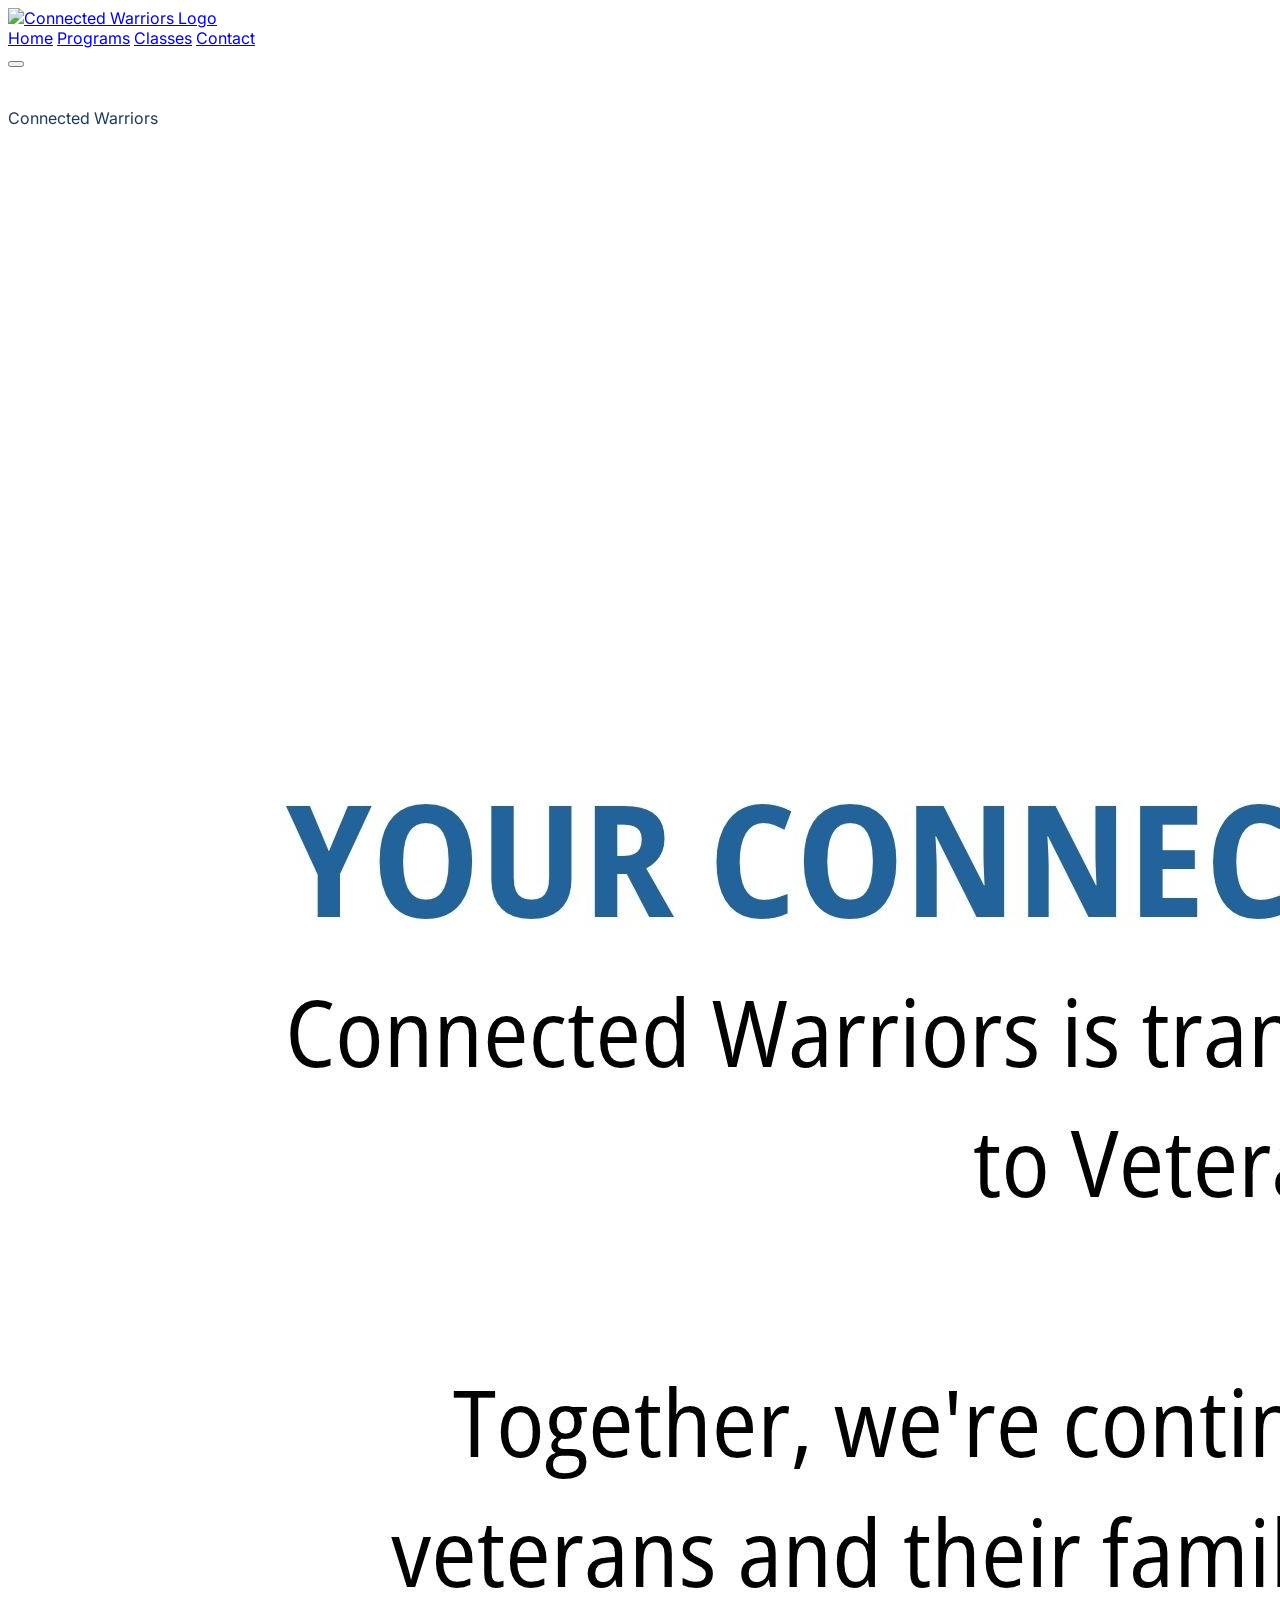
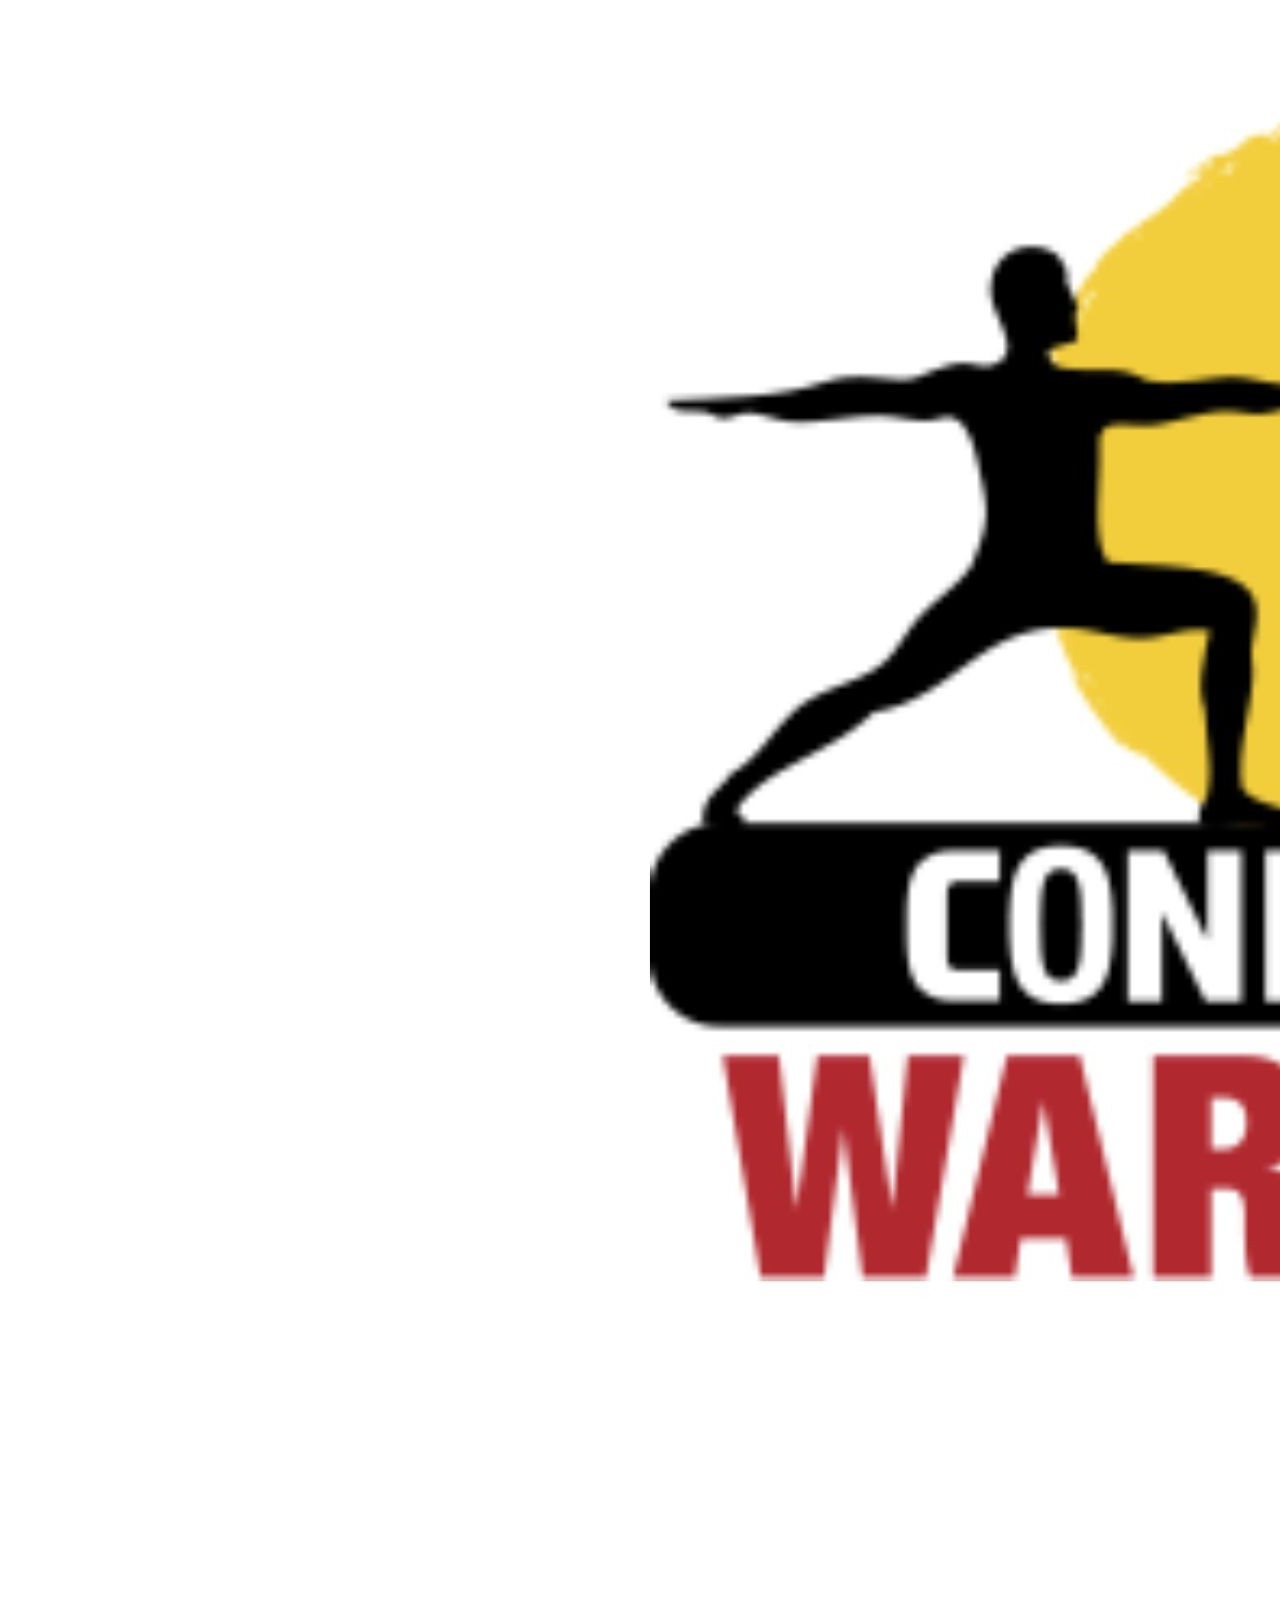
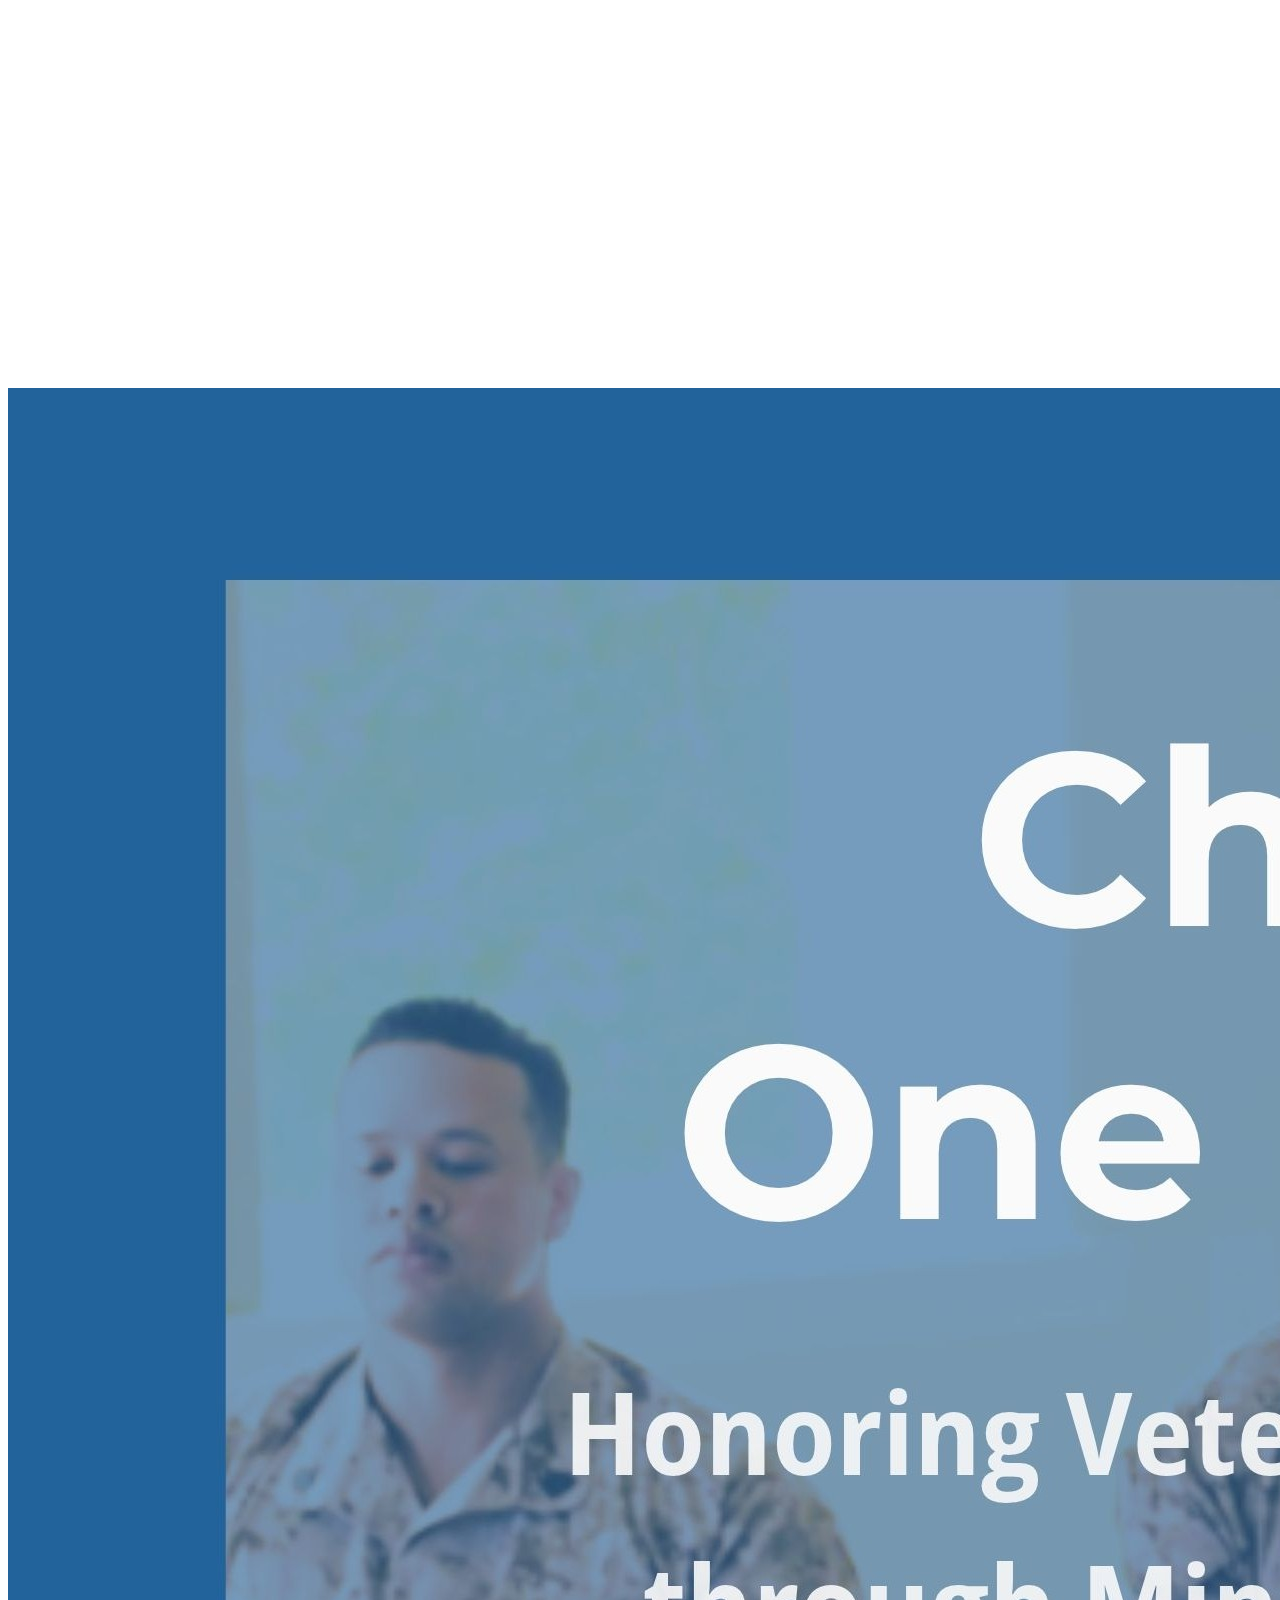
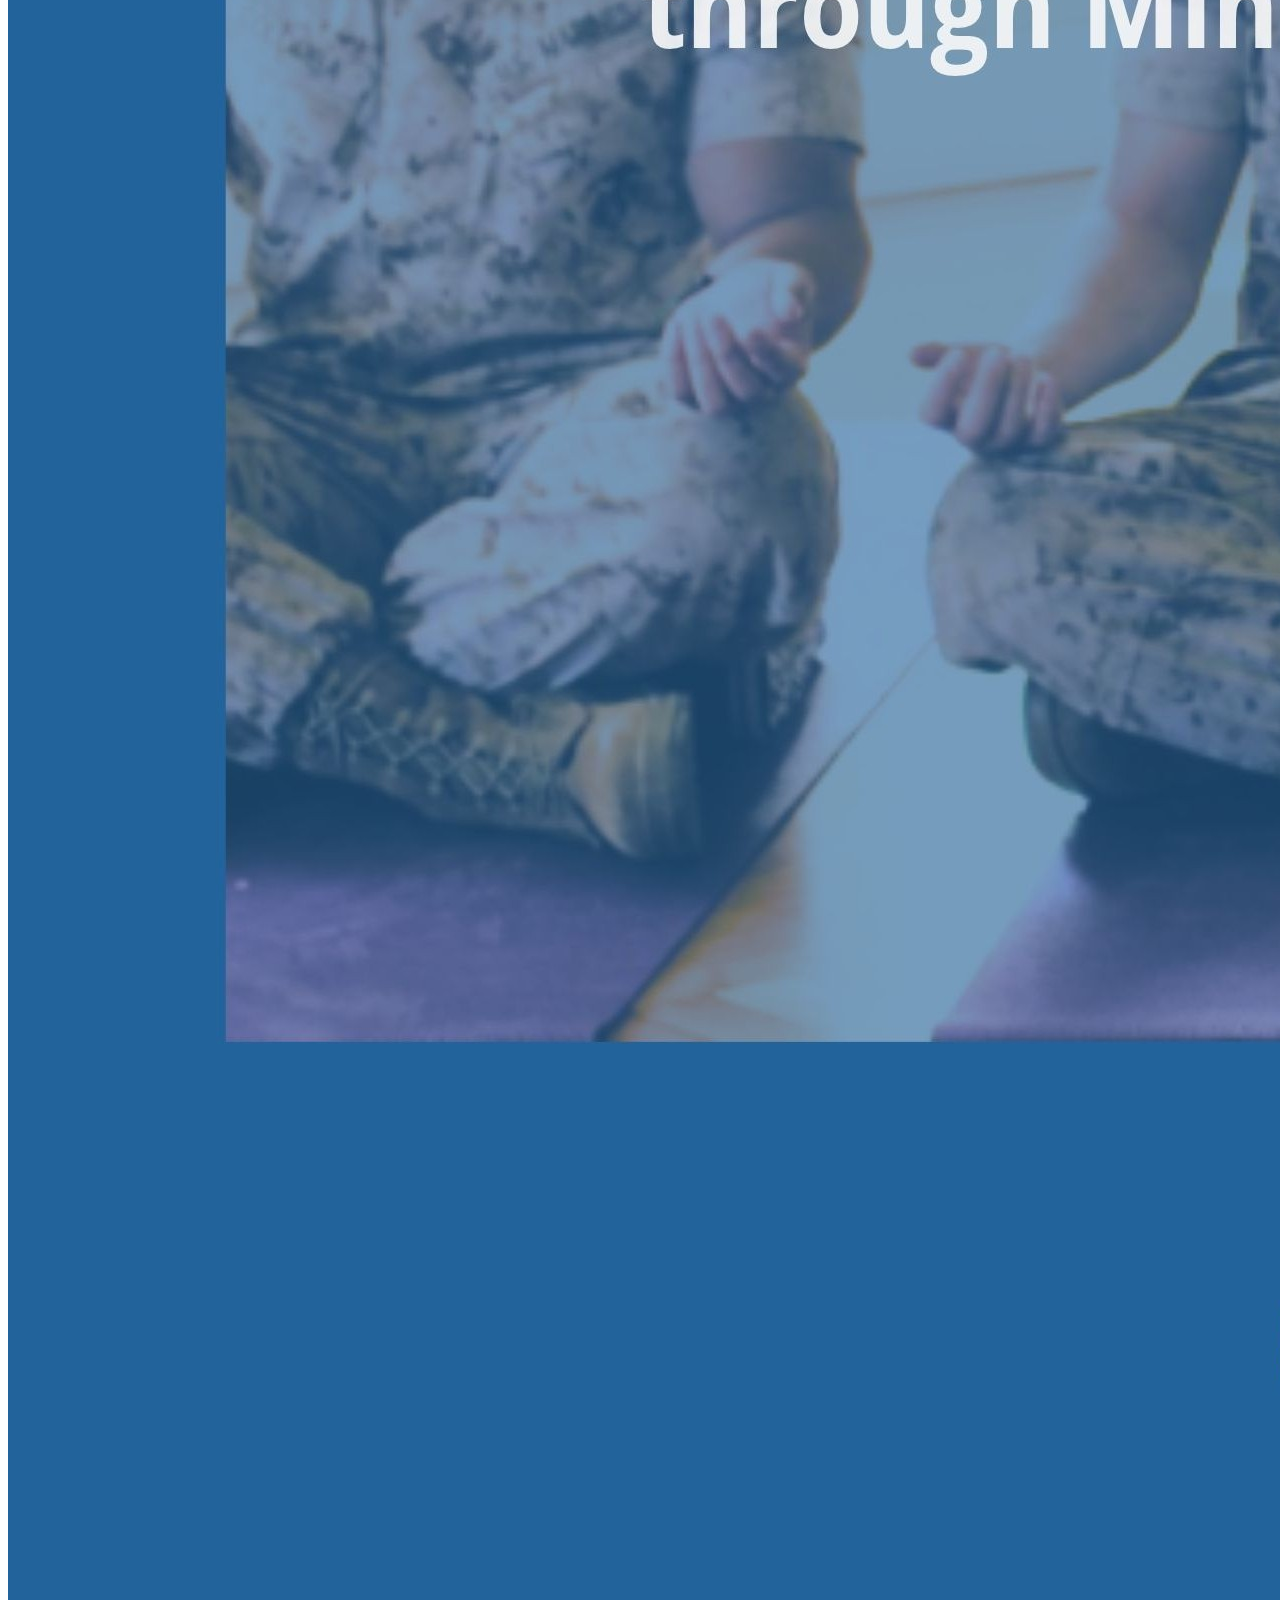
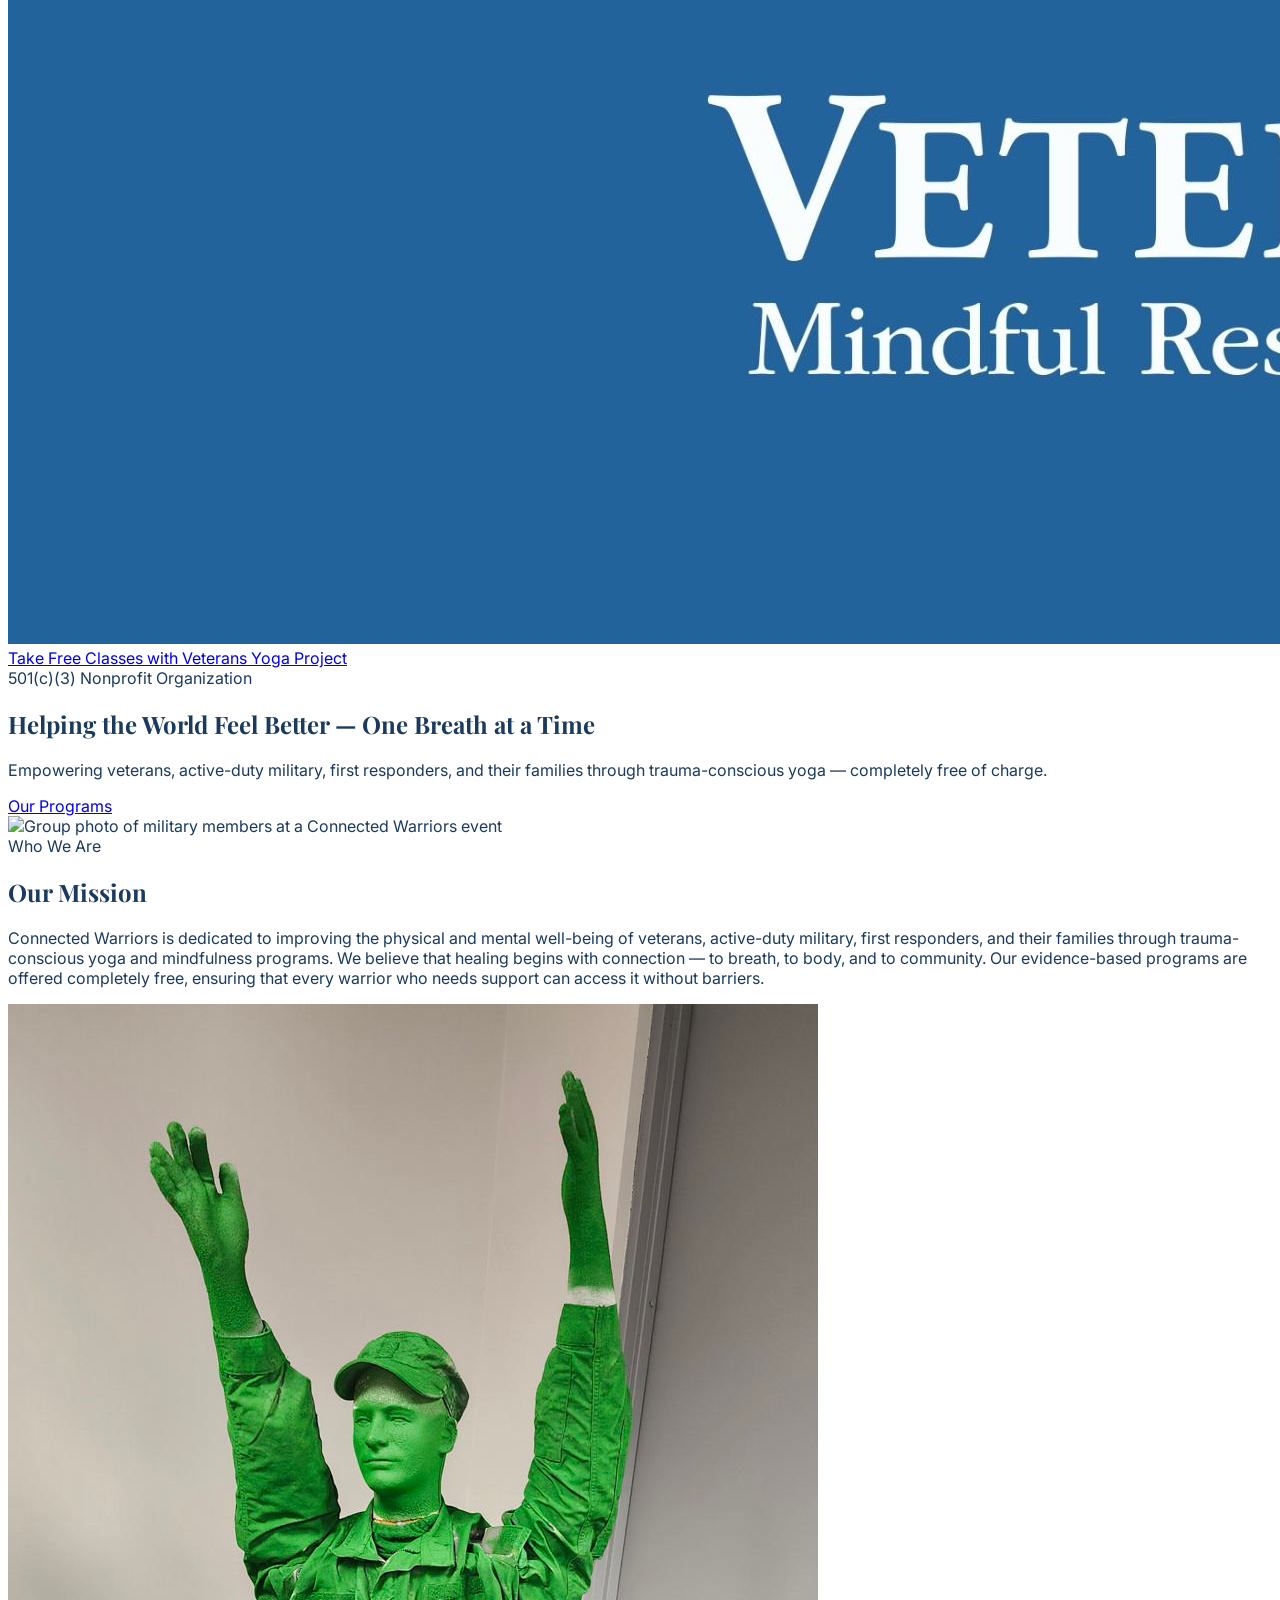
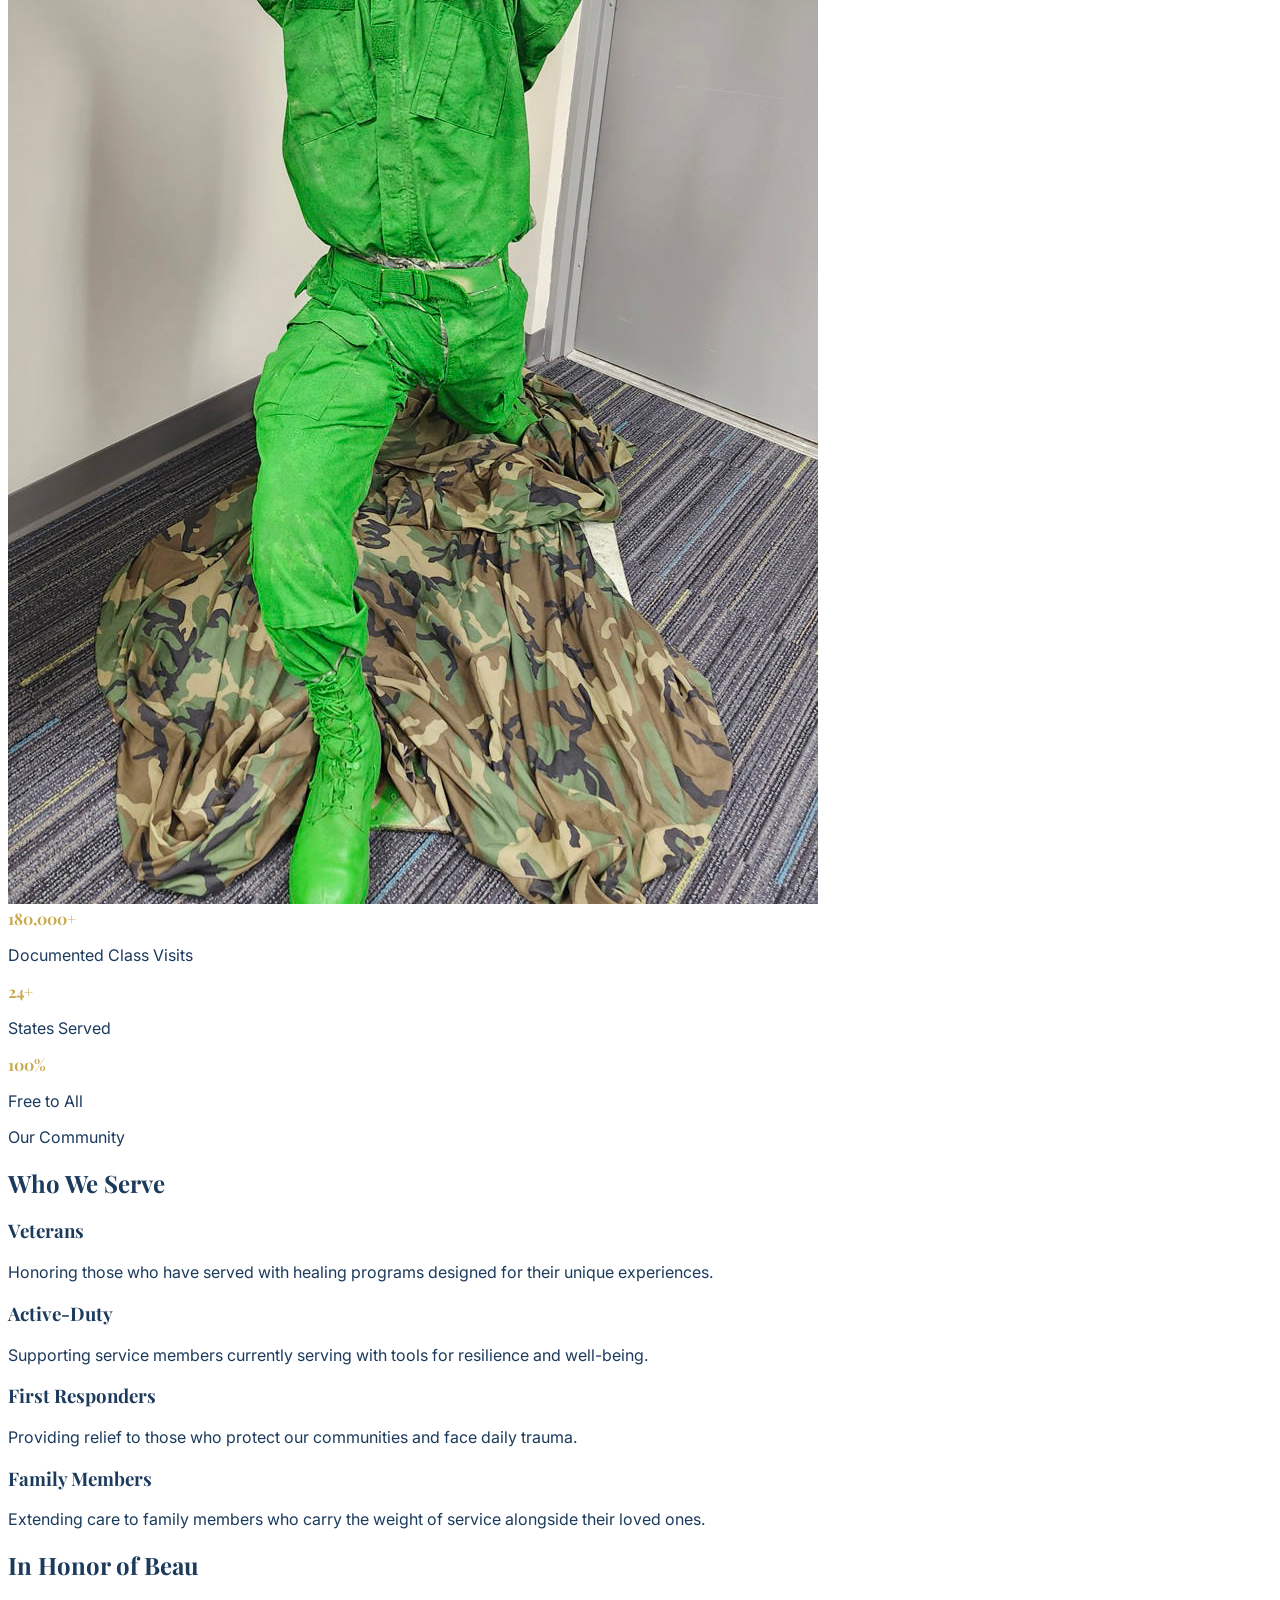
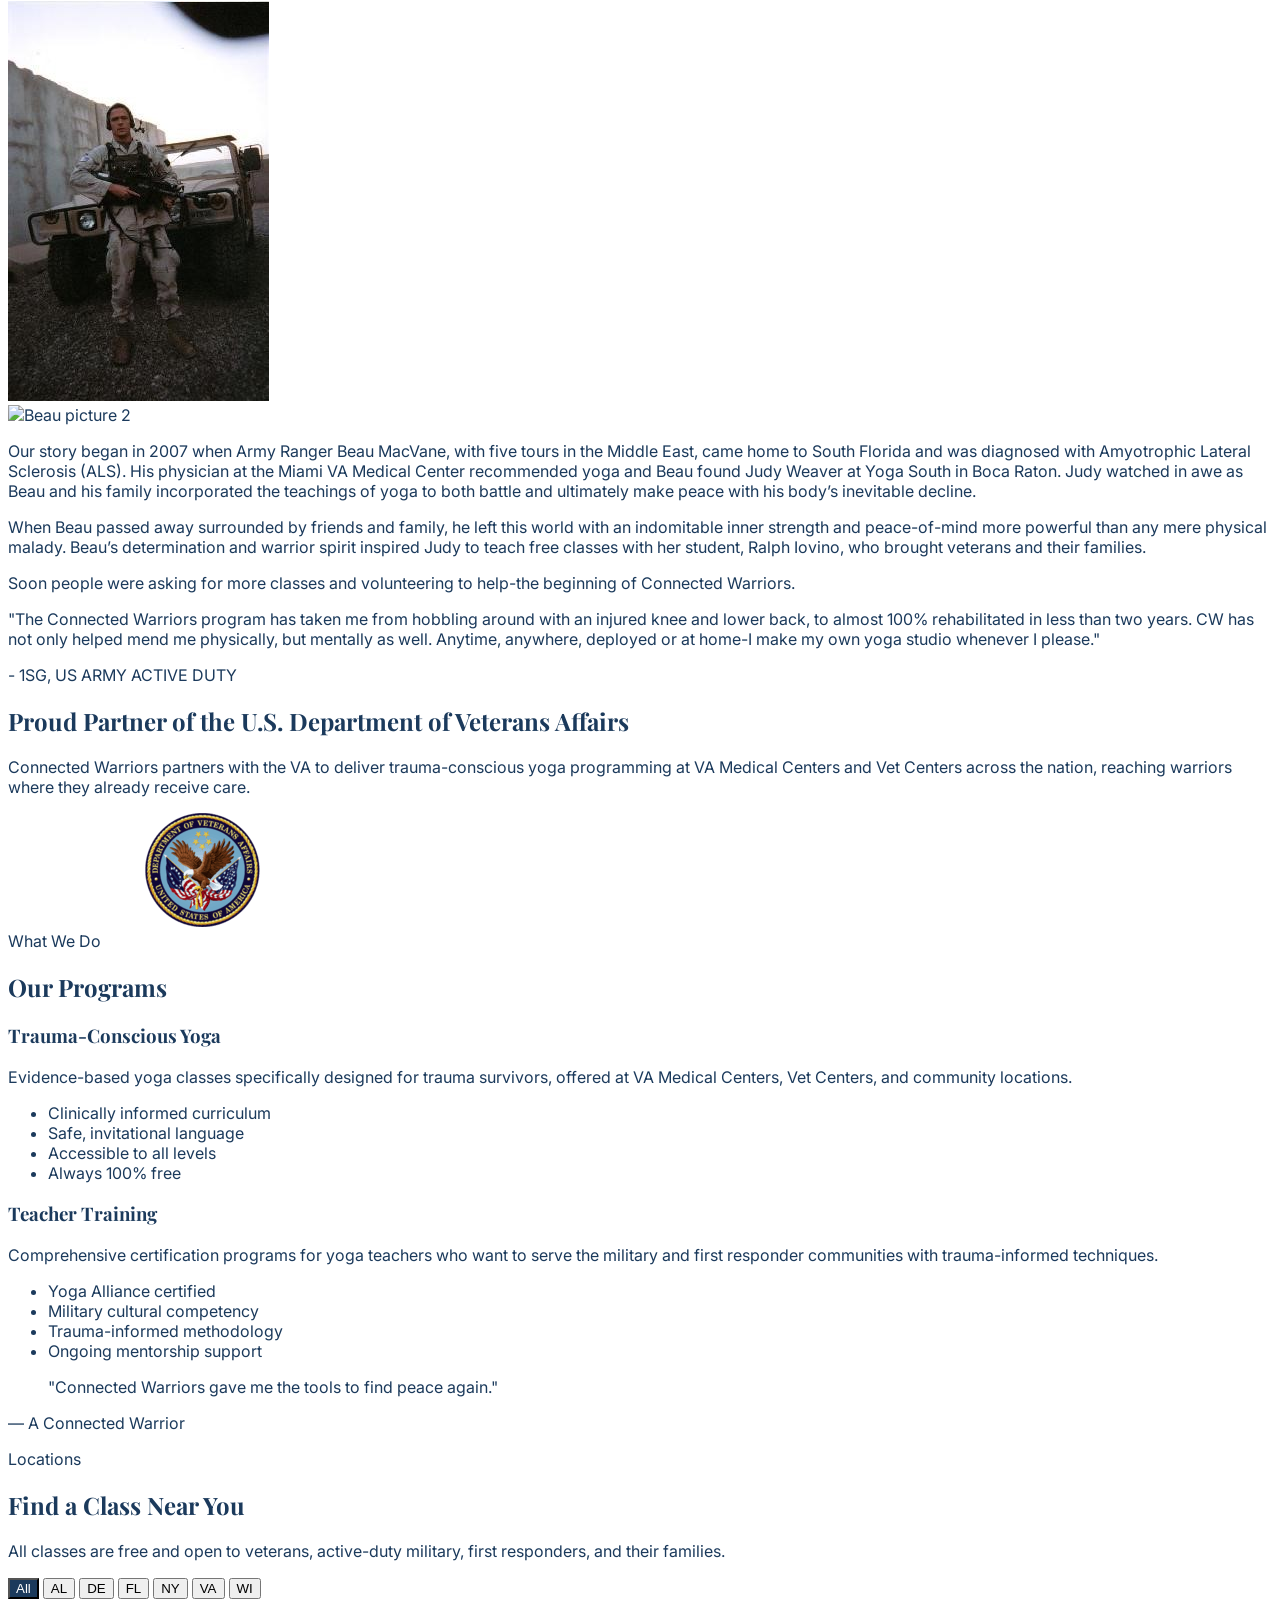
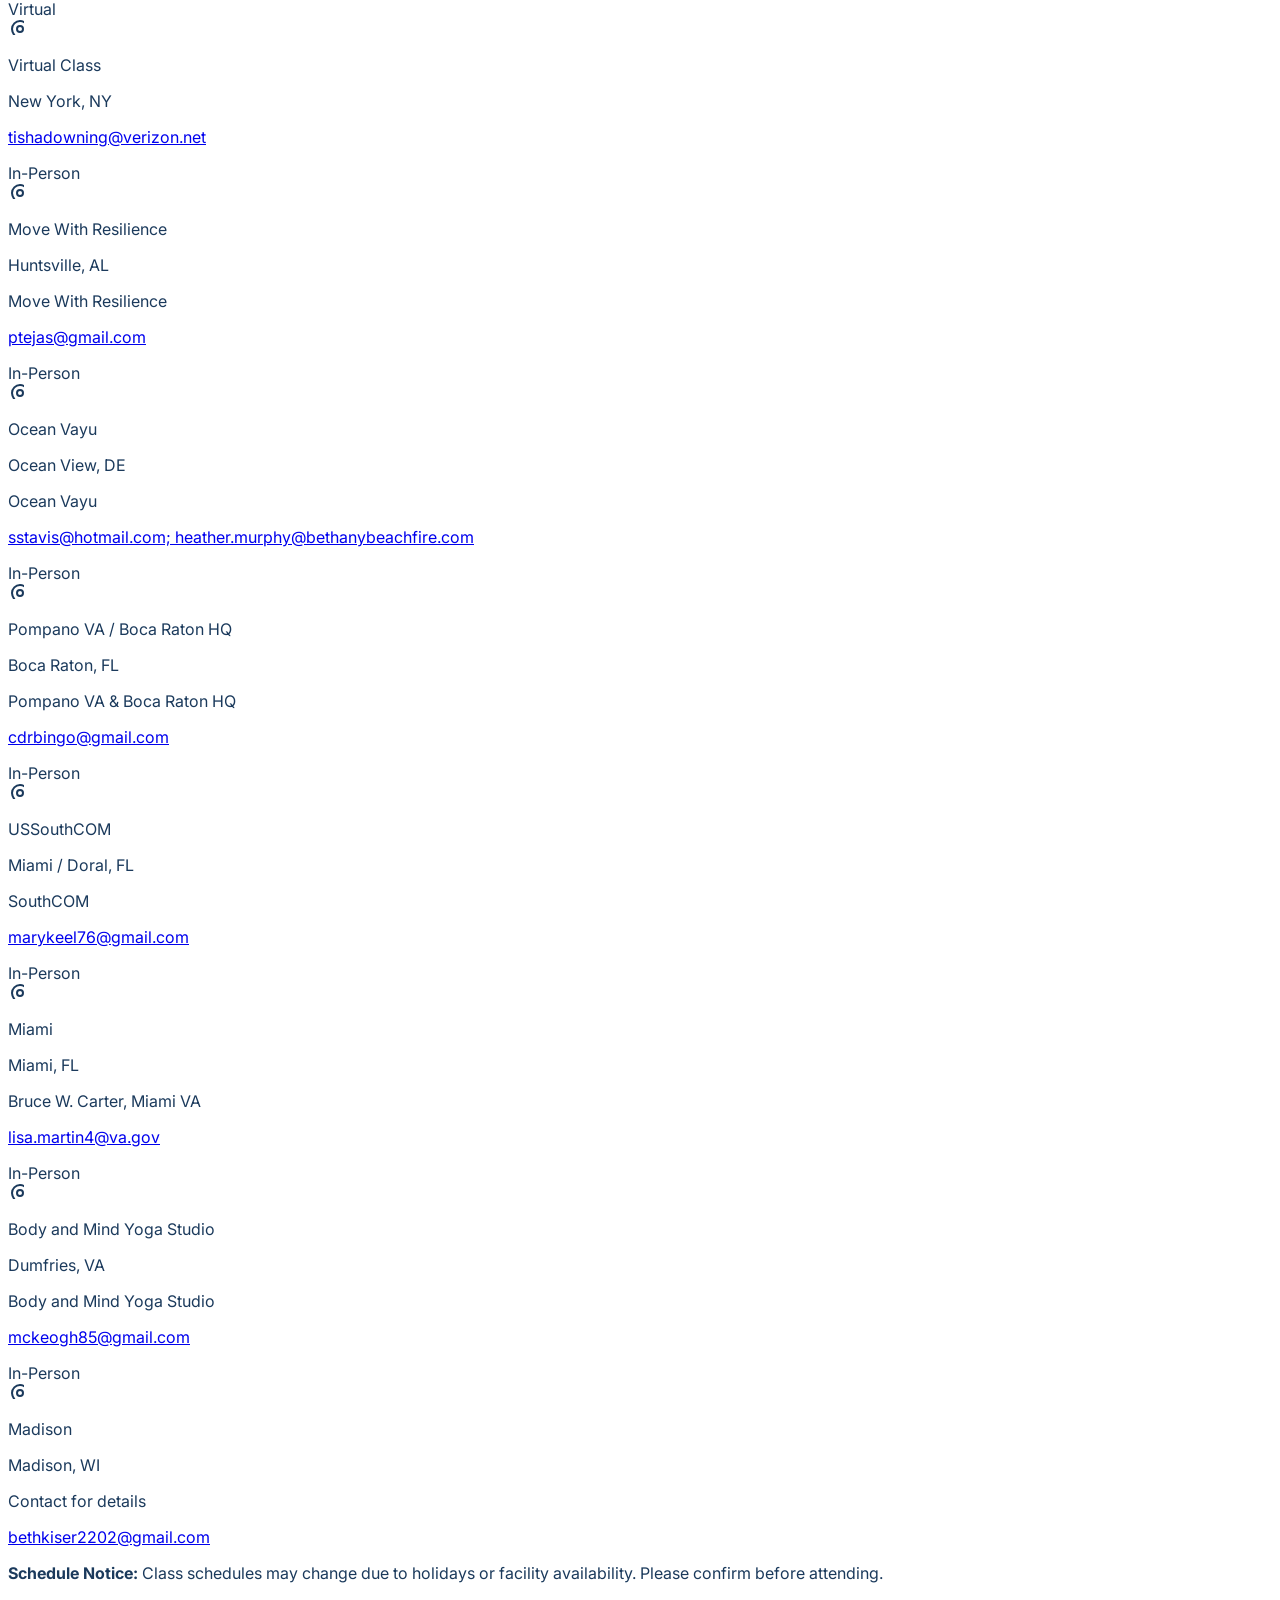
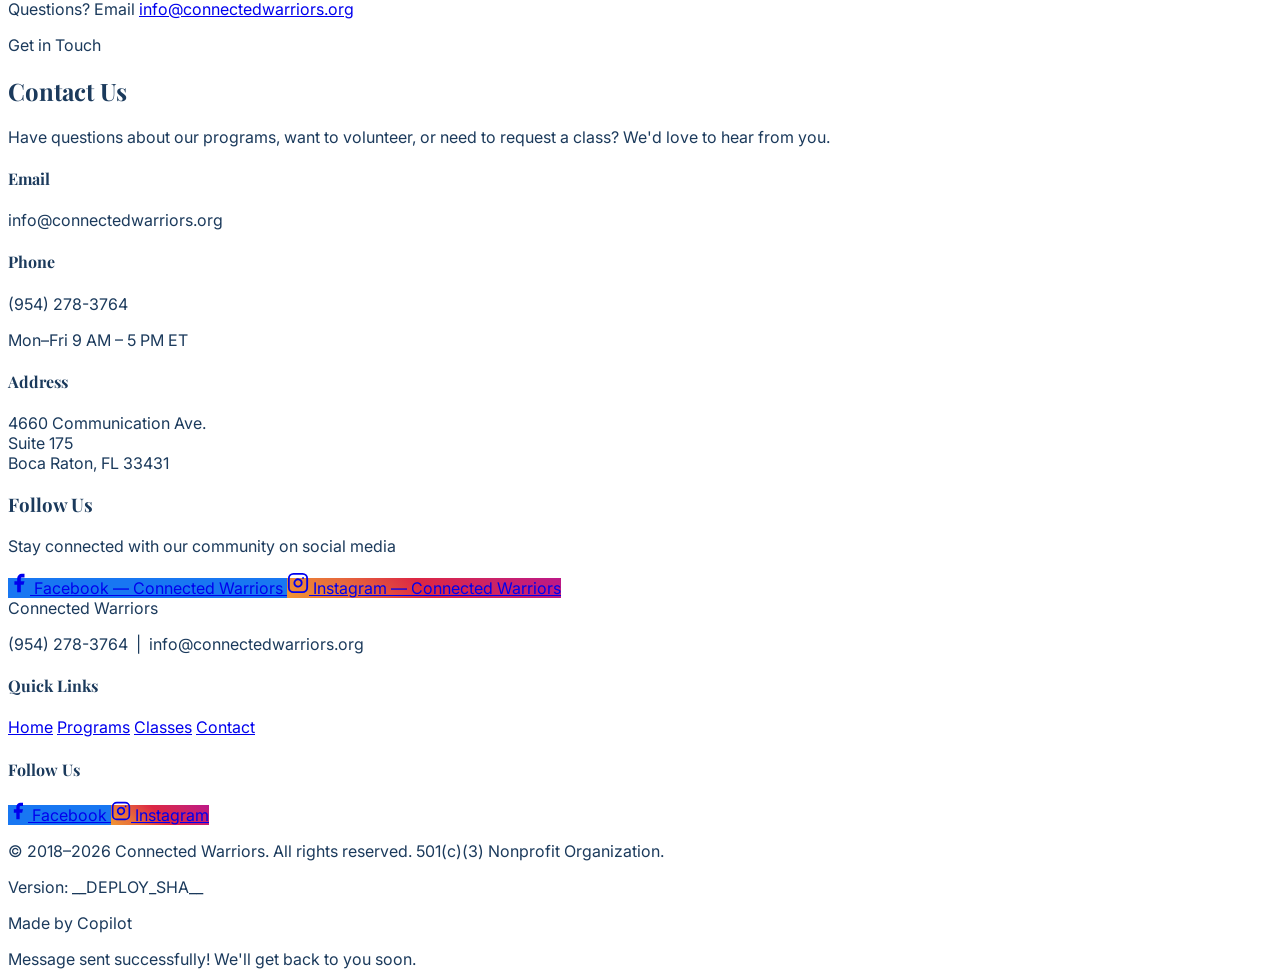
==== commit dd491128: "Update button text for class link" ====
--- a/index.html
+++ b/index.html
@@ -197,7 +197,7 @@
 
     <a href="https://veteransyogaproject.org/vyp-classes/"
        class="inline-flex items-center justify-center px-8 py-3.5 rounded-xl bg-navy text-white font-semibold">
-        Button text
+        Take Free Classes with Veterans Yoga Project
     </a>
 </div>
         <div class="flex flex-col md:flex-row items-center gap-10 md:gap-16">
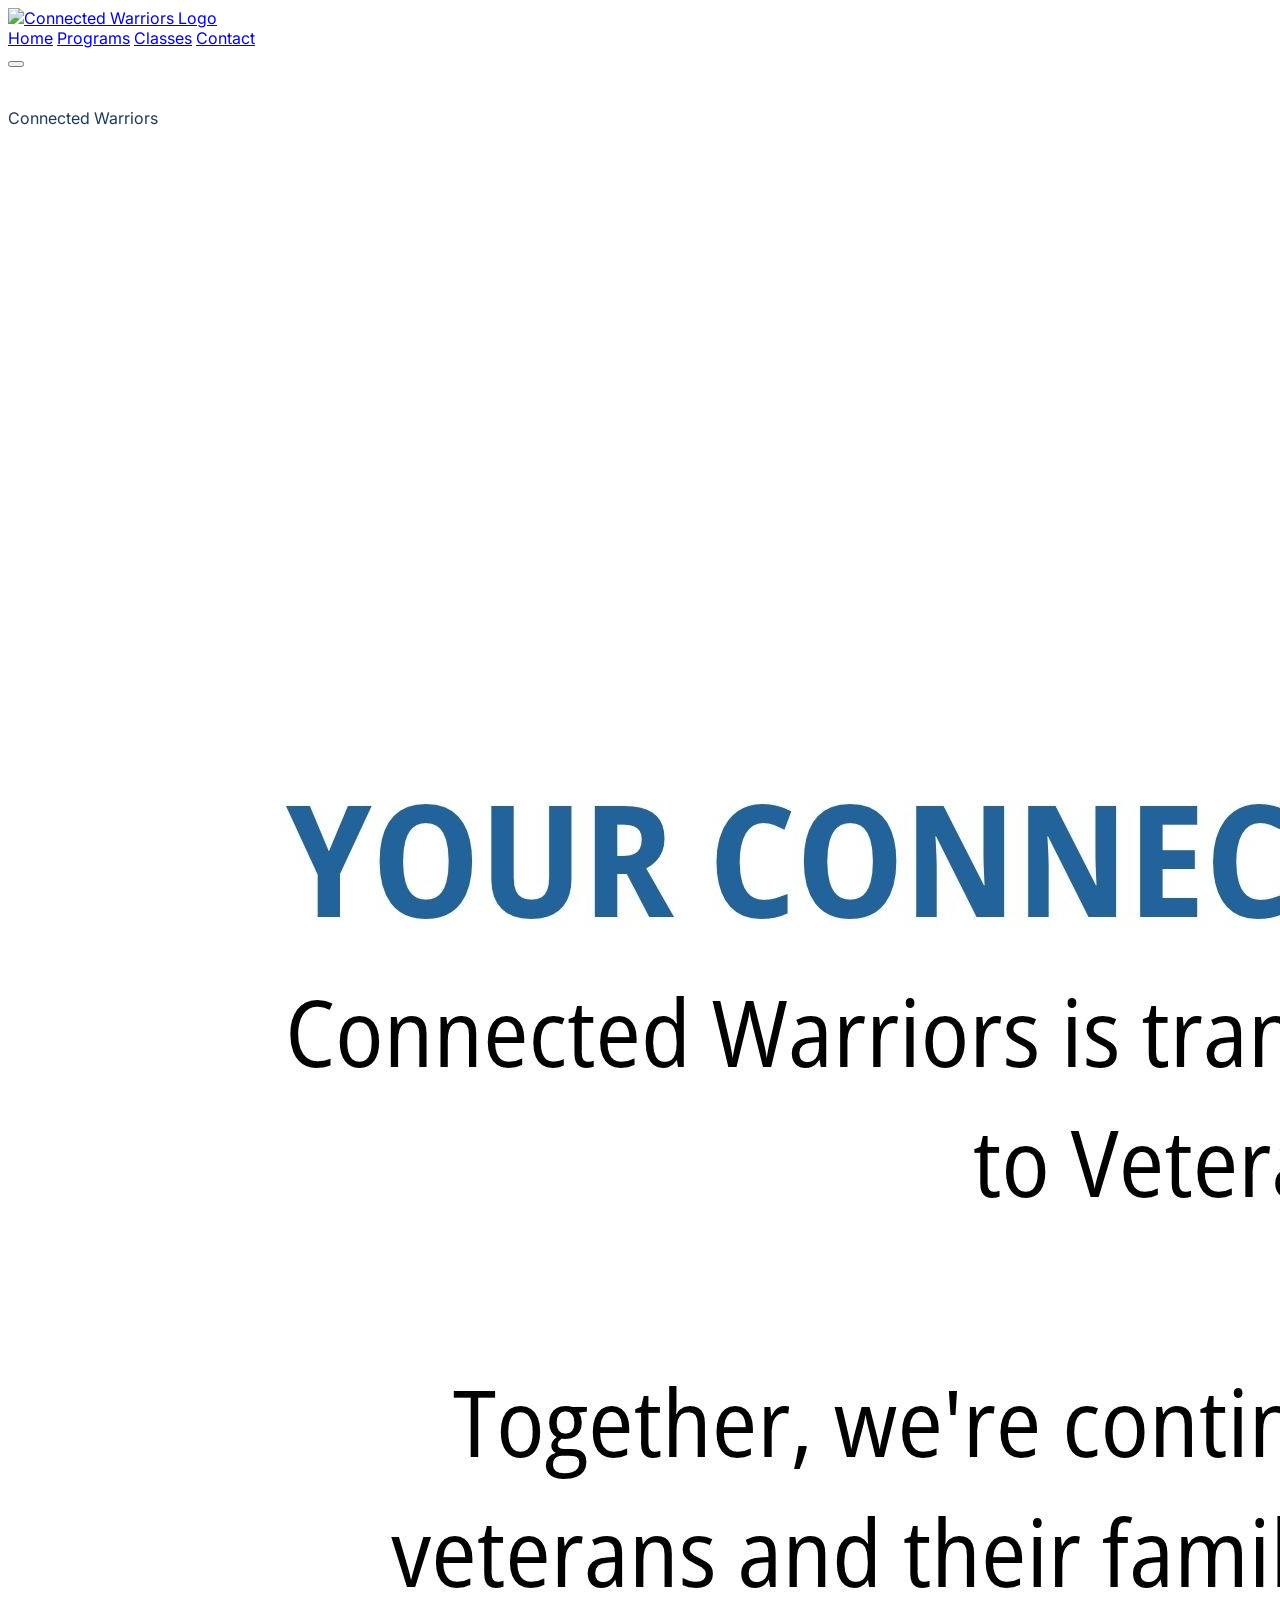
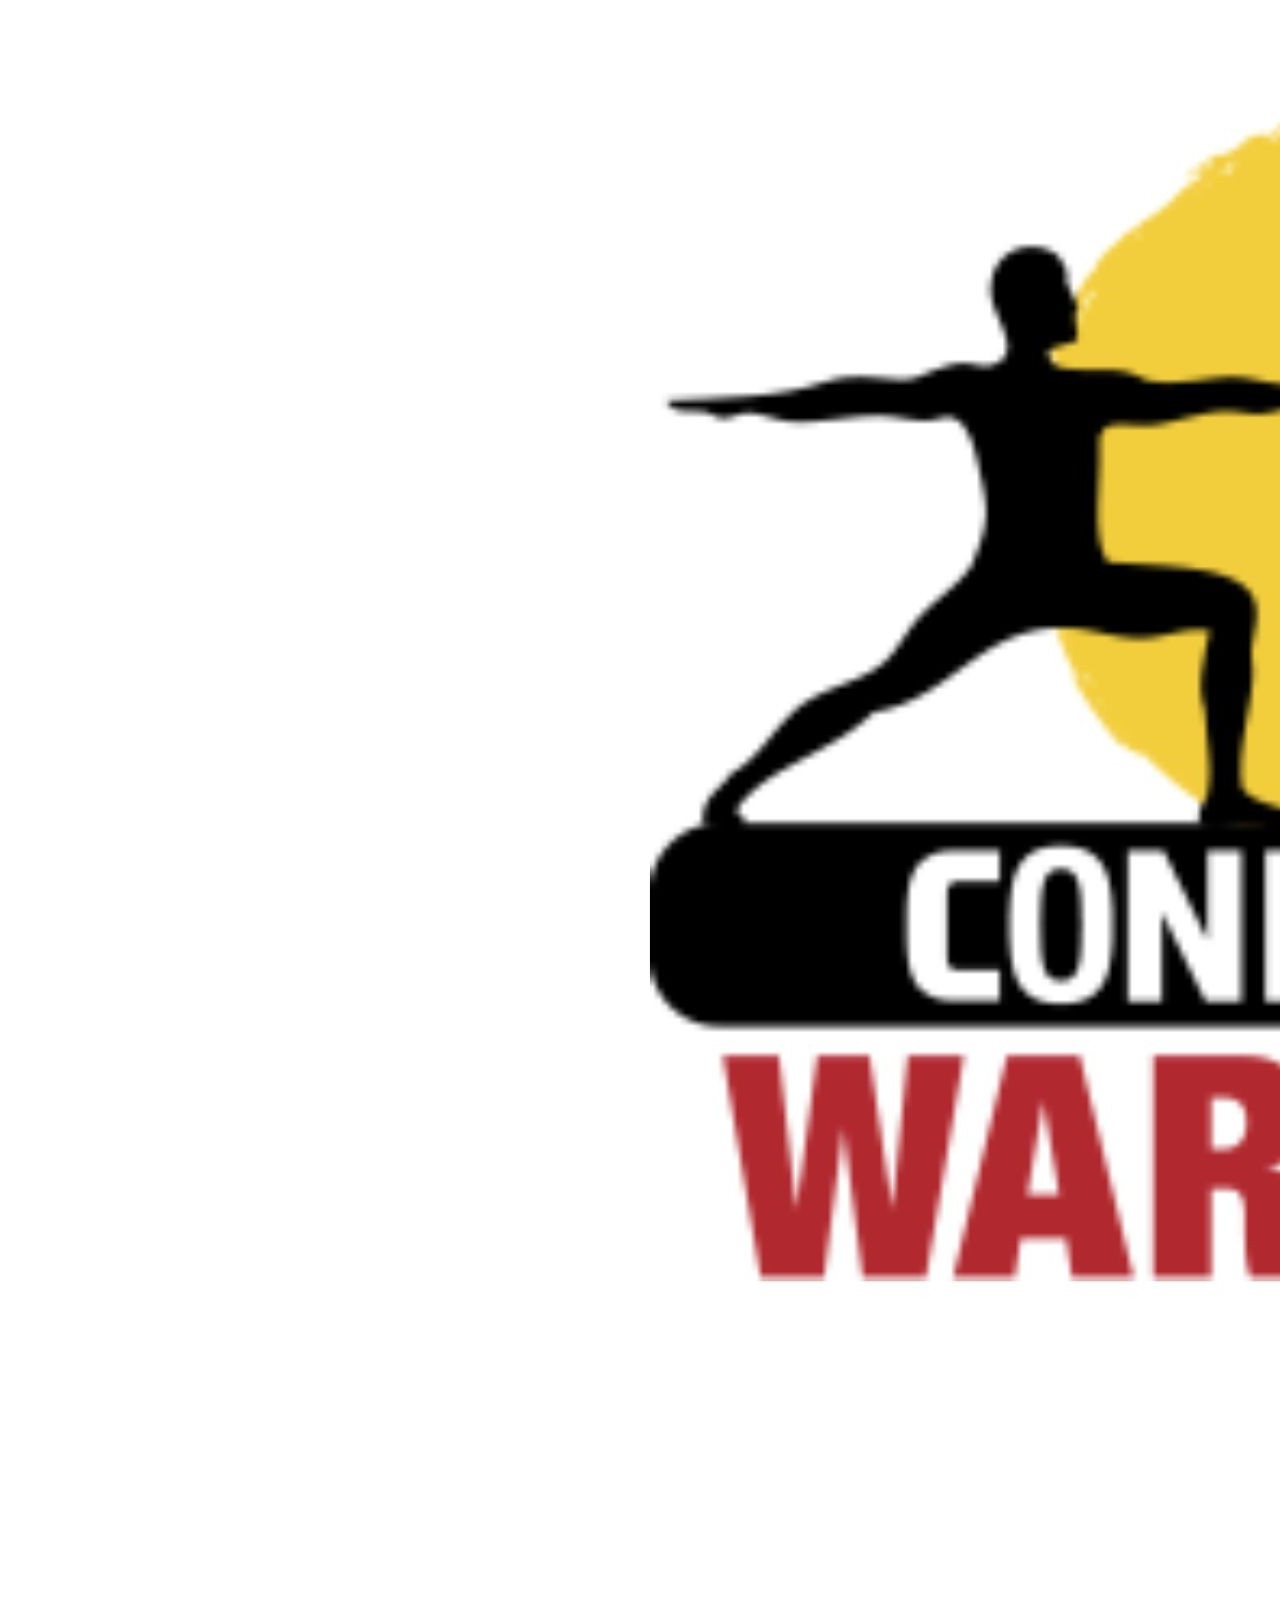
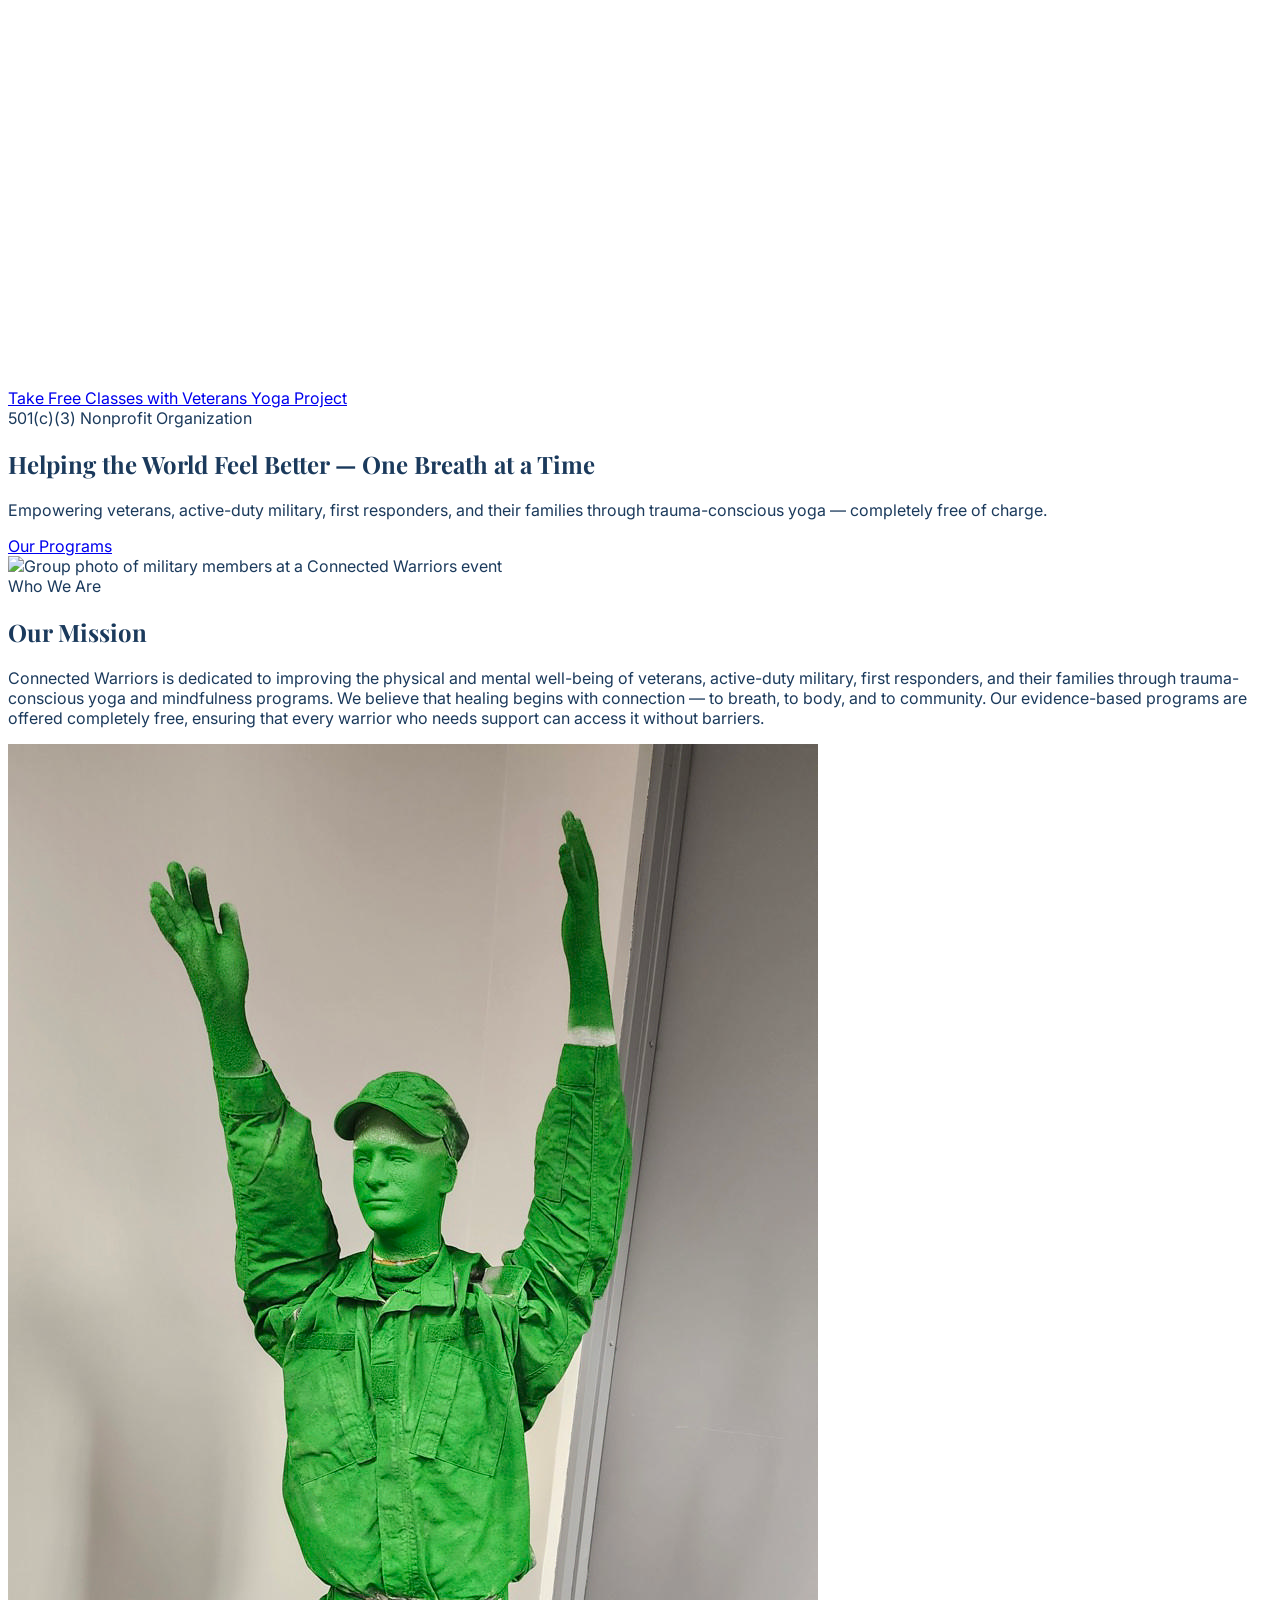
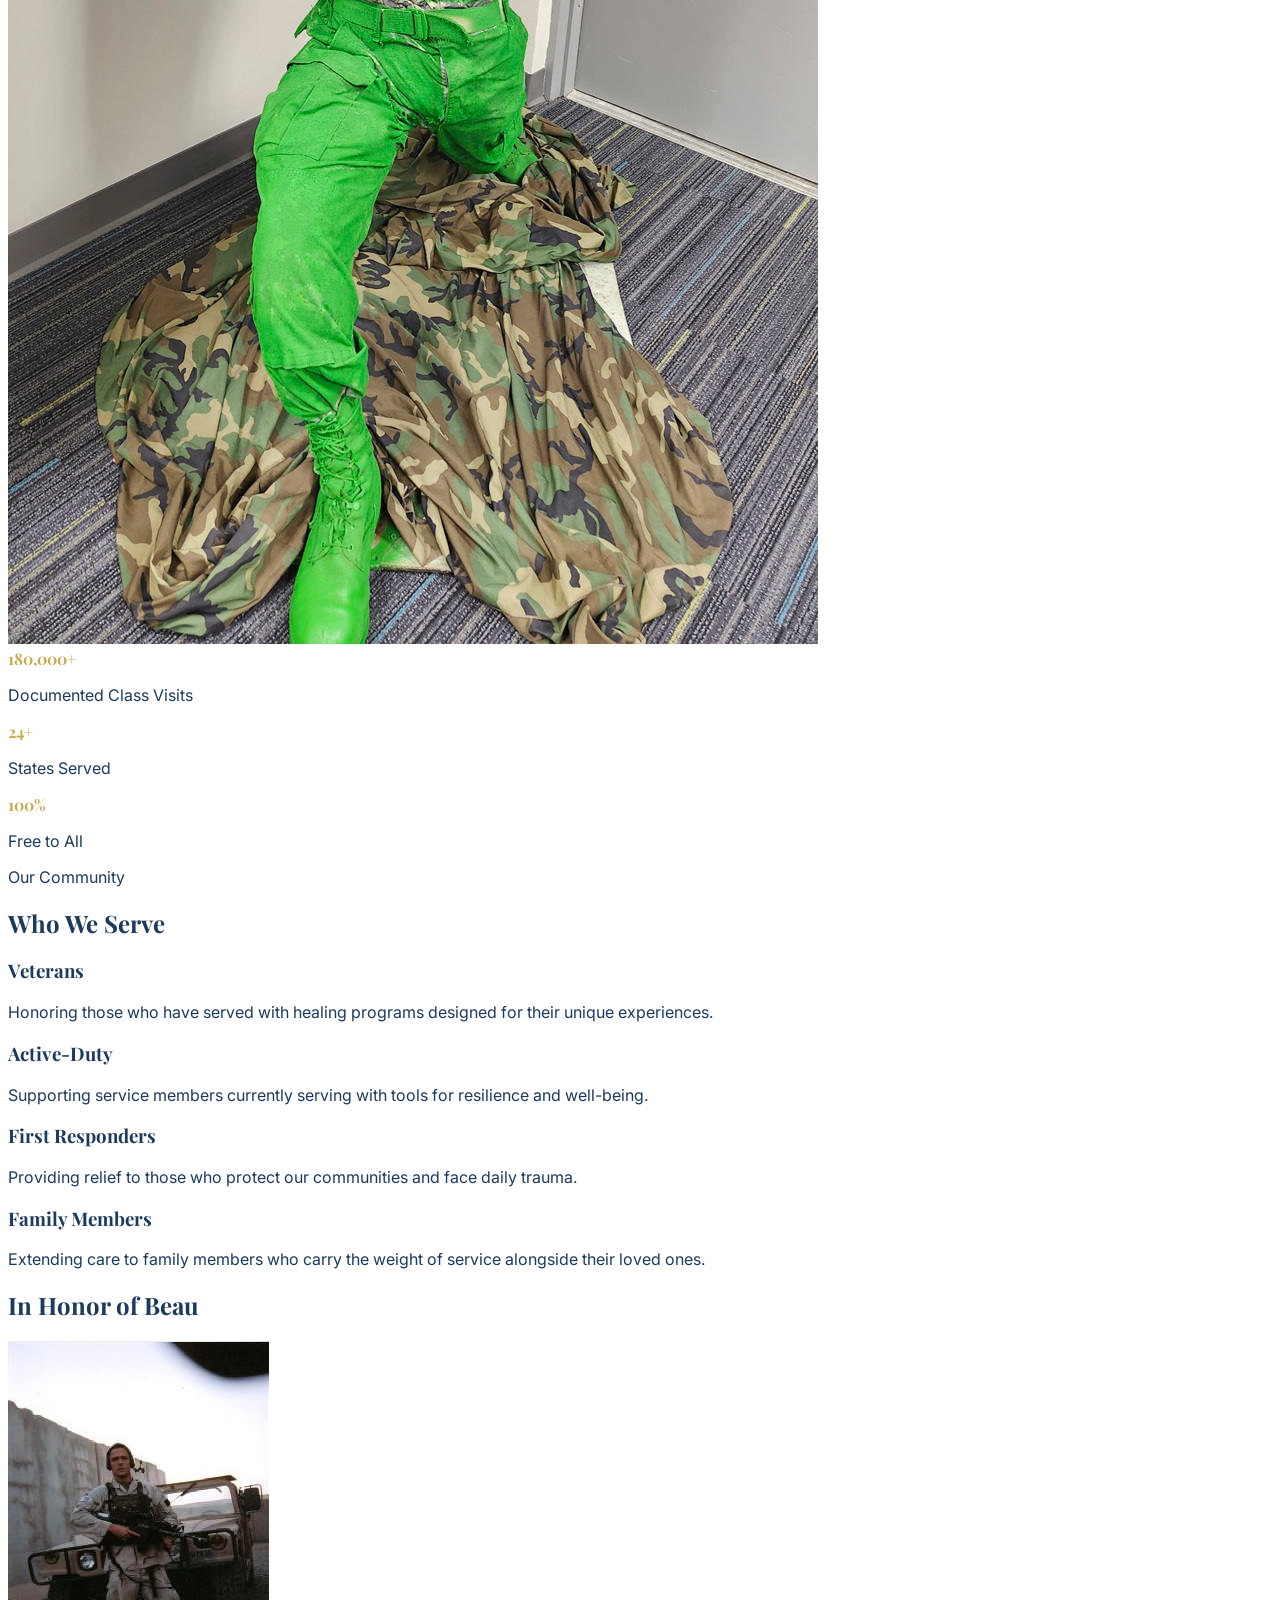
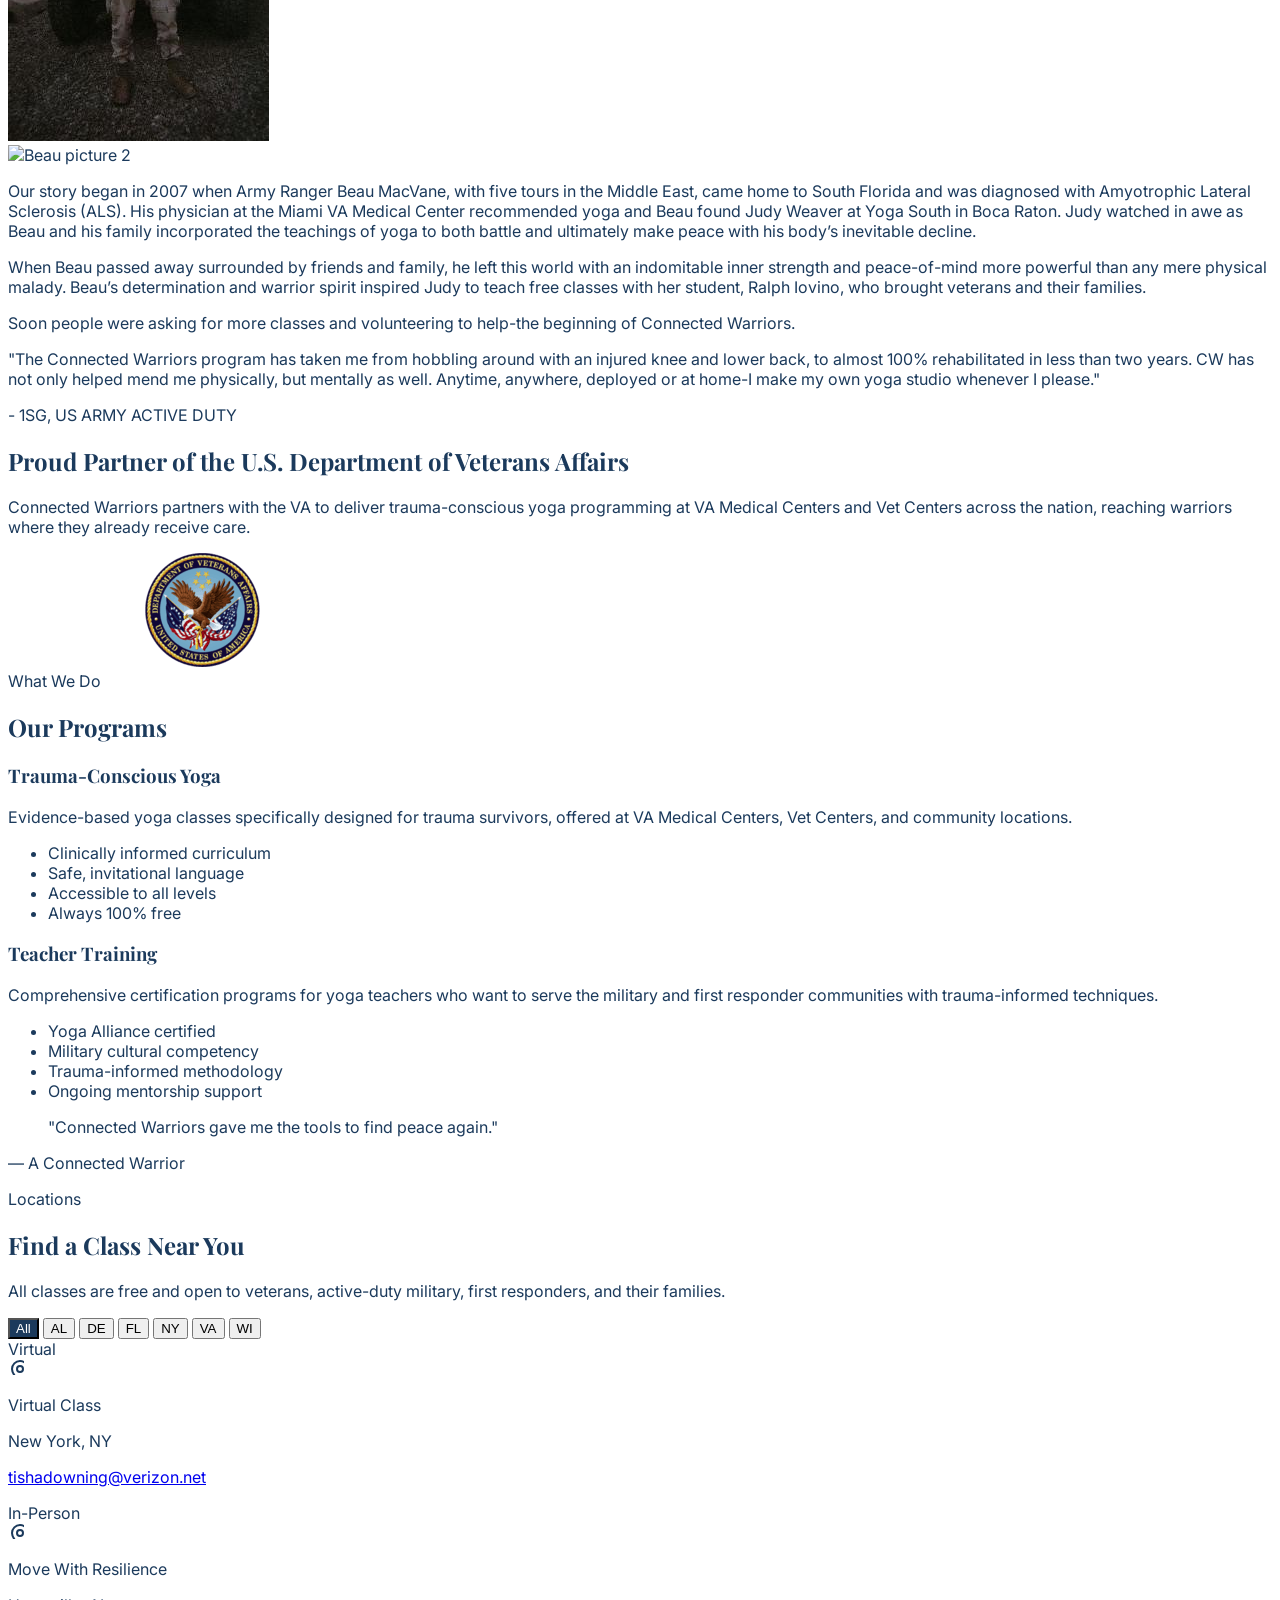
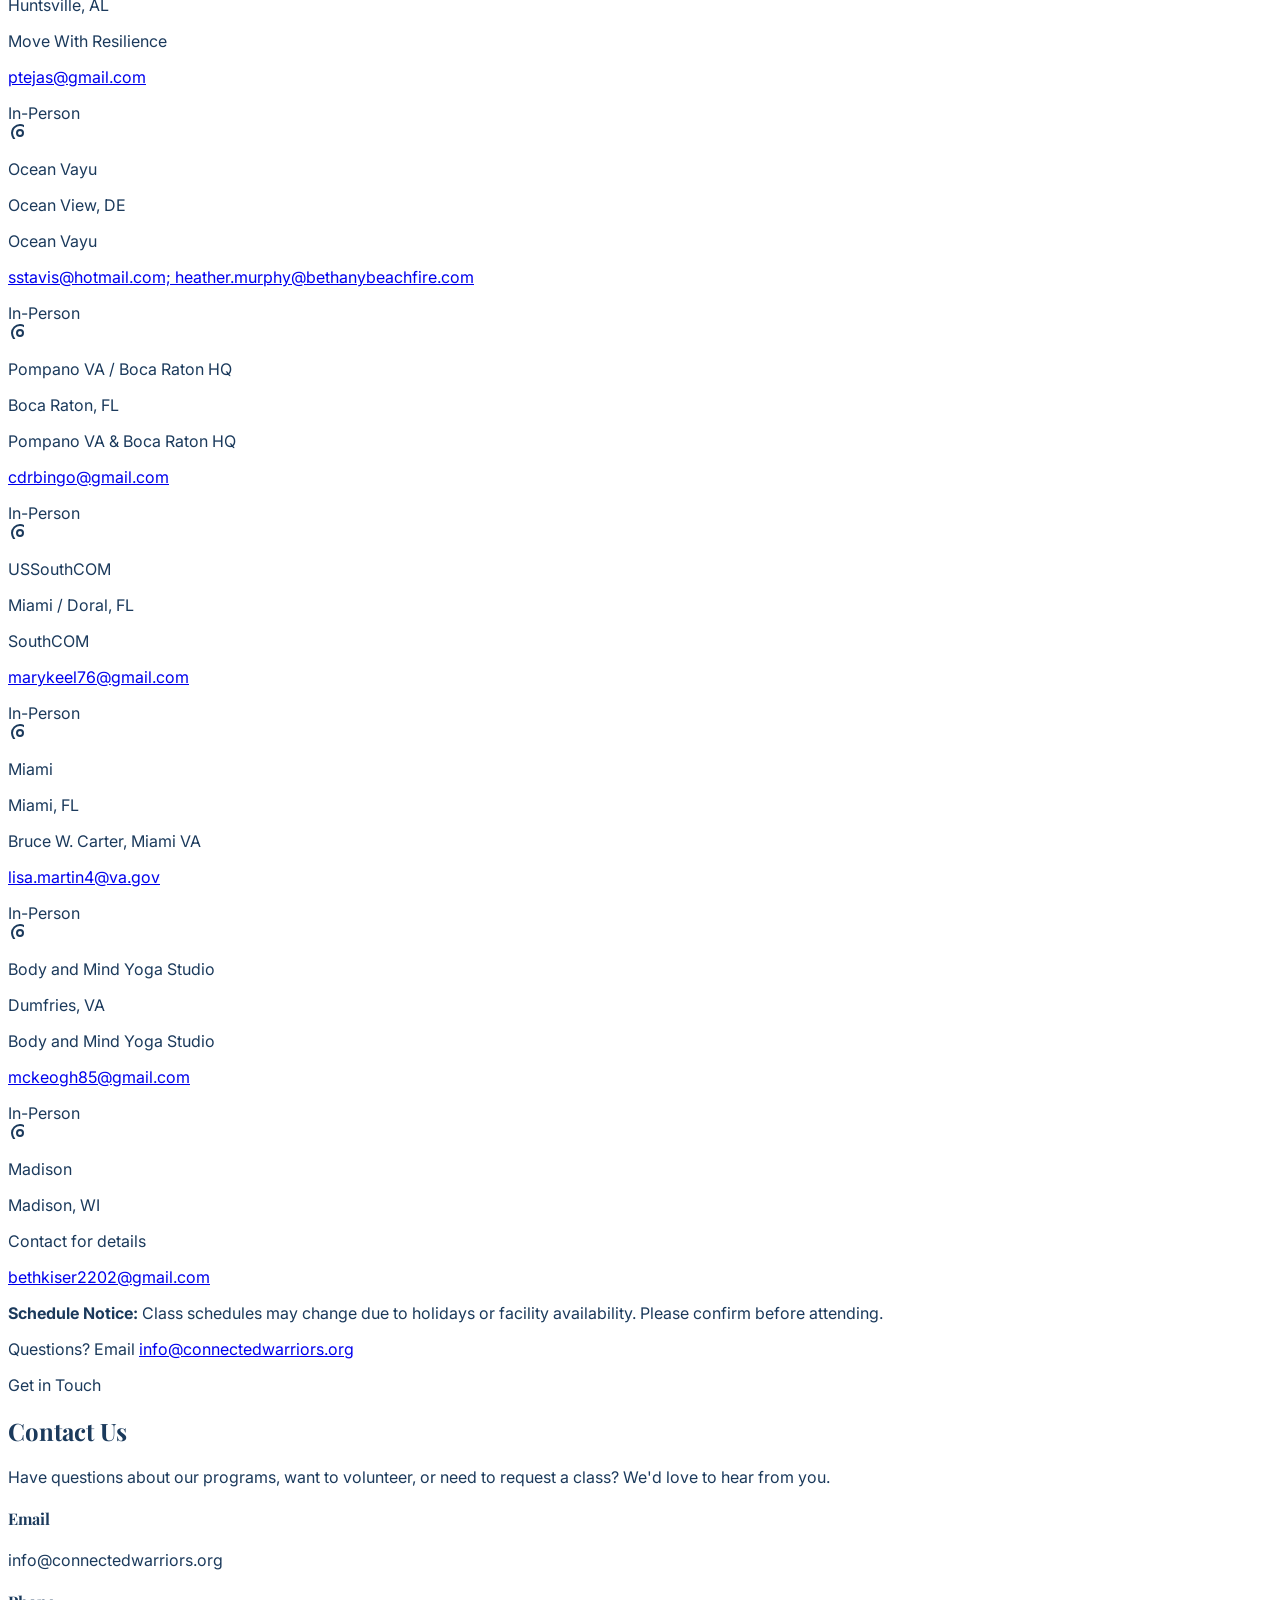
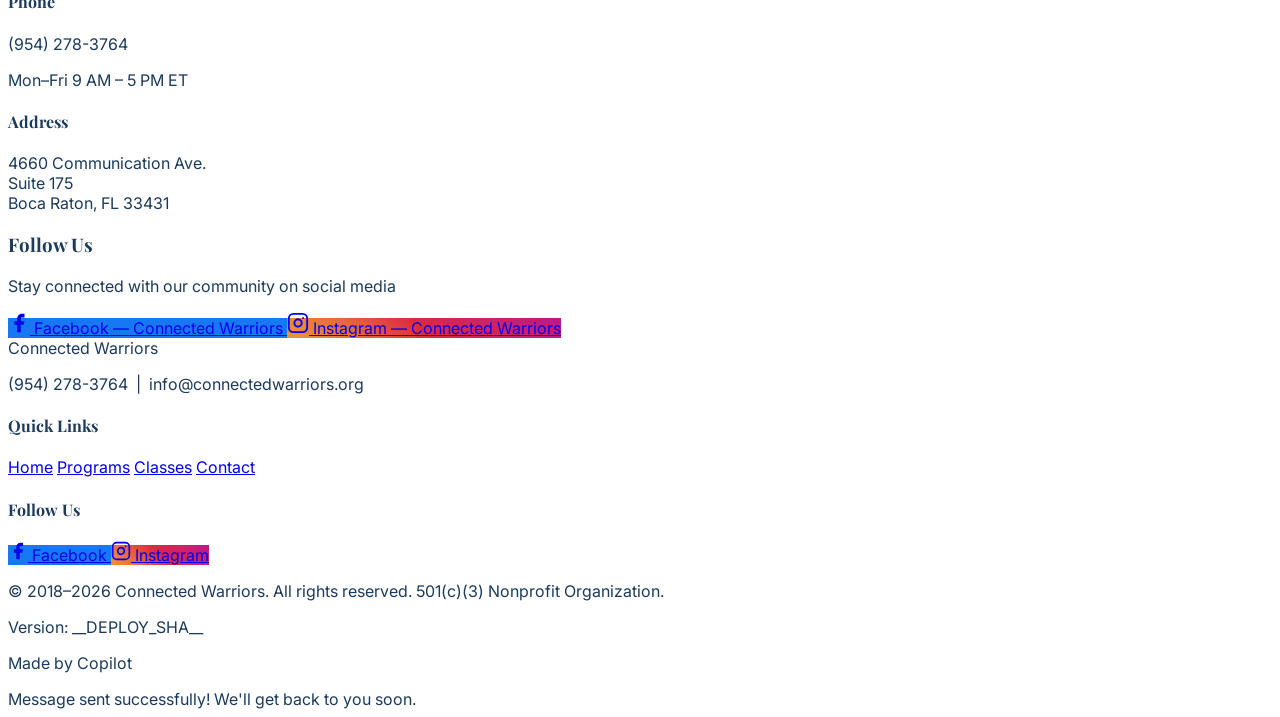
==== commit 67fad158: "Update image classes for responsive design" ====
--- a/index.html
+++ b/index.html
@@ -184,21 +184,22 @@
 
     <div class="absolute inset-0 bg-gradient-to-br from-cream/60 via-transparent to-gold/5 pointer-events-none"></div>
 
-    <div class="relative max-w-7xl mx-auto px-4 sm:px-6 md:px-8 py-12 sm:py-16 md:py-24 lg:py-32">
+    <div class="relative max-w-7xl mx-auto px-4 sm:px-6 md:px-8 pt-4 sm:pt-6 md:pt-8 pb-12 sm:pb-16 md:pb-24 lg:pb-32">
         <div class="mb-10 text-center">
-    <div class="grid grid-cols-2 gap-4 mb-6">
+    <div class="grid grid-cols-2 gap-4 mb-2">
         <img src="assets/CWTransitionBanner.jpg"
              alt="ConnectedWarriorsTransition"
-             class="w-full rounded-xl">
+             class="w-full h-32 sm:h-40 md:h-48 object-contain rounded-xl"
         <img src="assets/CWTransitionVYP.jpg"
              alt="VeteransYogaProject"
-             class="w-full rounded-xl">
+             class="w-full h-32 sm:h-40 md:h-48 object-contain rounded-xl"
     </div>
-
+<div class="mt-4">
     <a href="https://veteransyogaproject.org/vyp-classes/"
        class="inline-flex items-center justify-center px-8 py-3.5 rounded-xl bg-navy text-white font-semibold">
         Take Free Classes with Veterans Yoga Project
     </a>
+     </div>
 </div>
         <div class="flex flex-col md:flex-row items-center gap-10 md:gap-16">
 
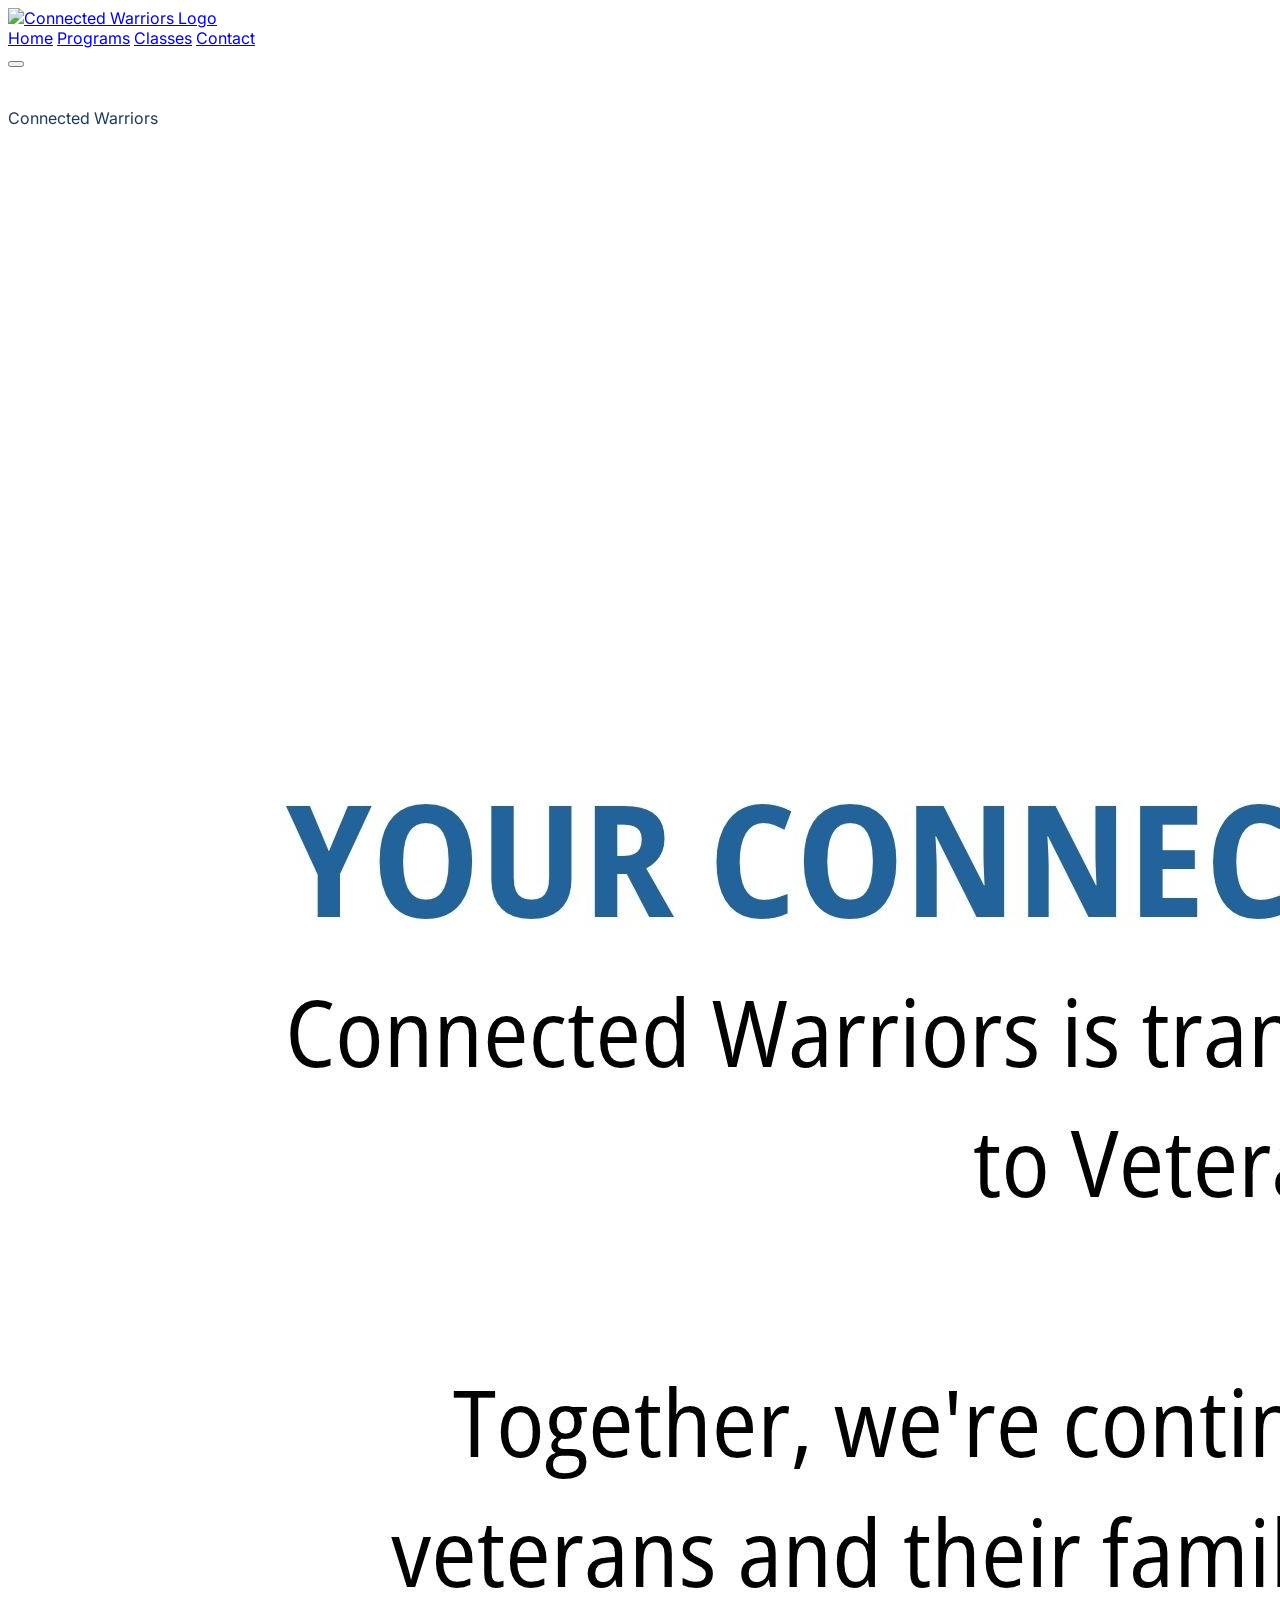
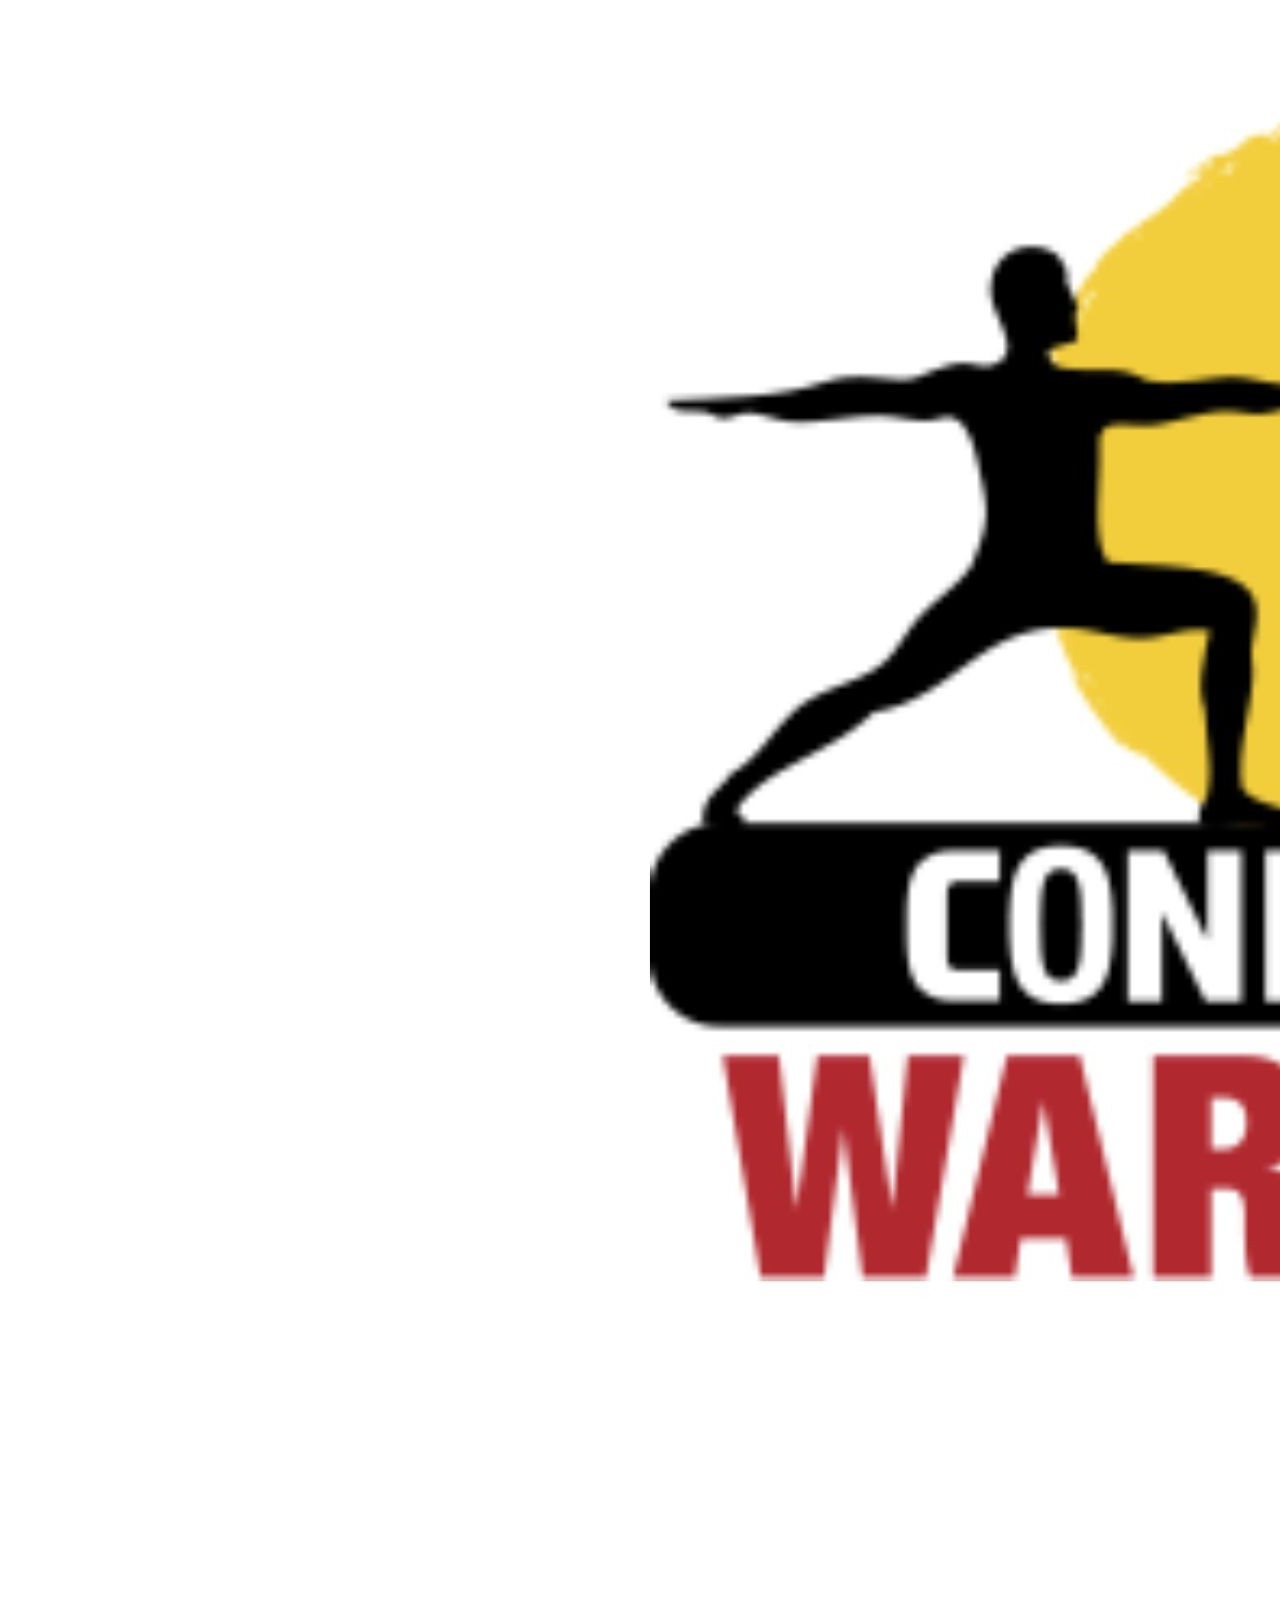
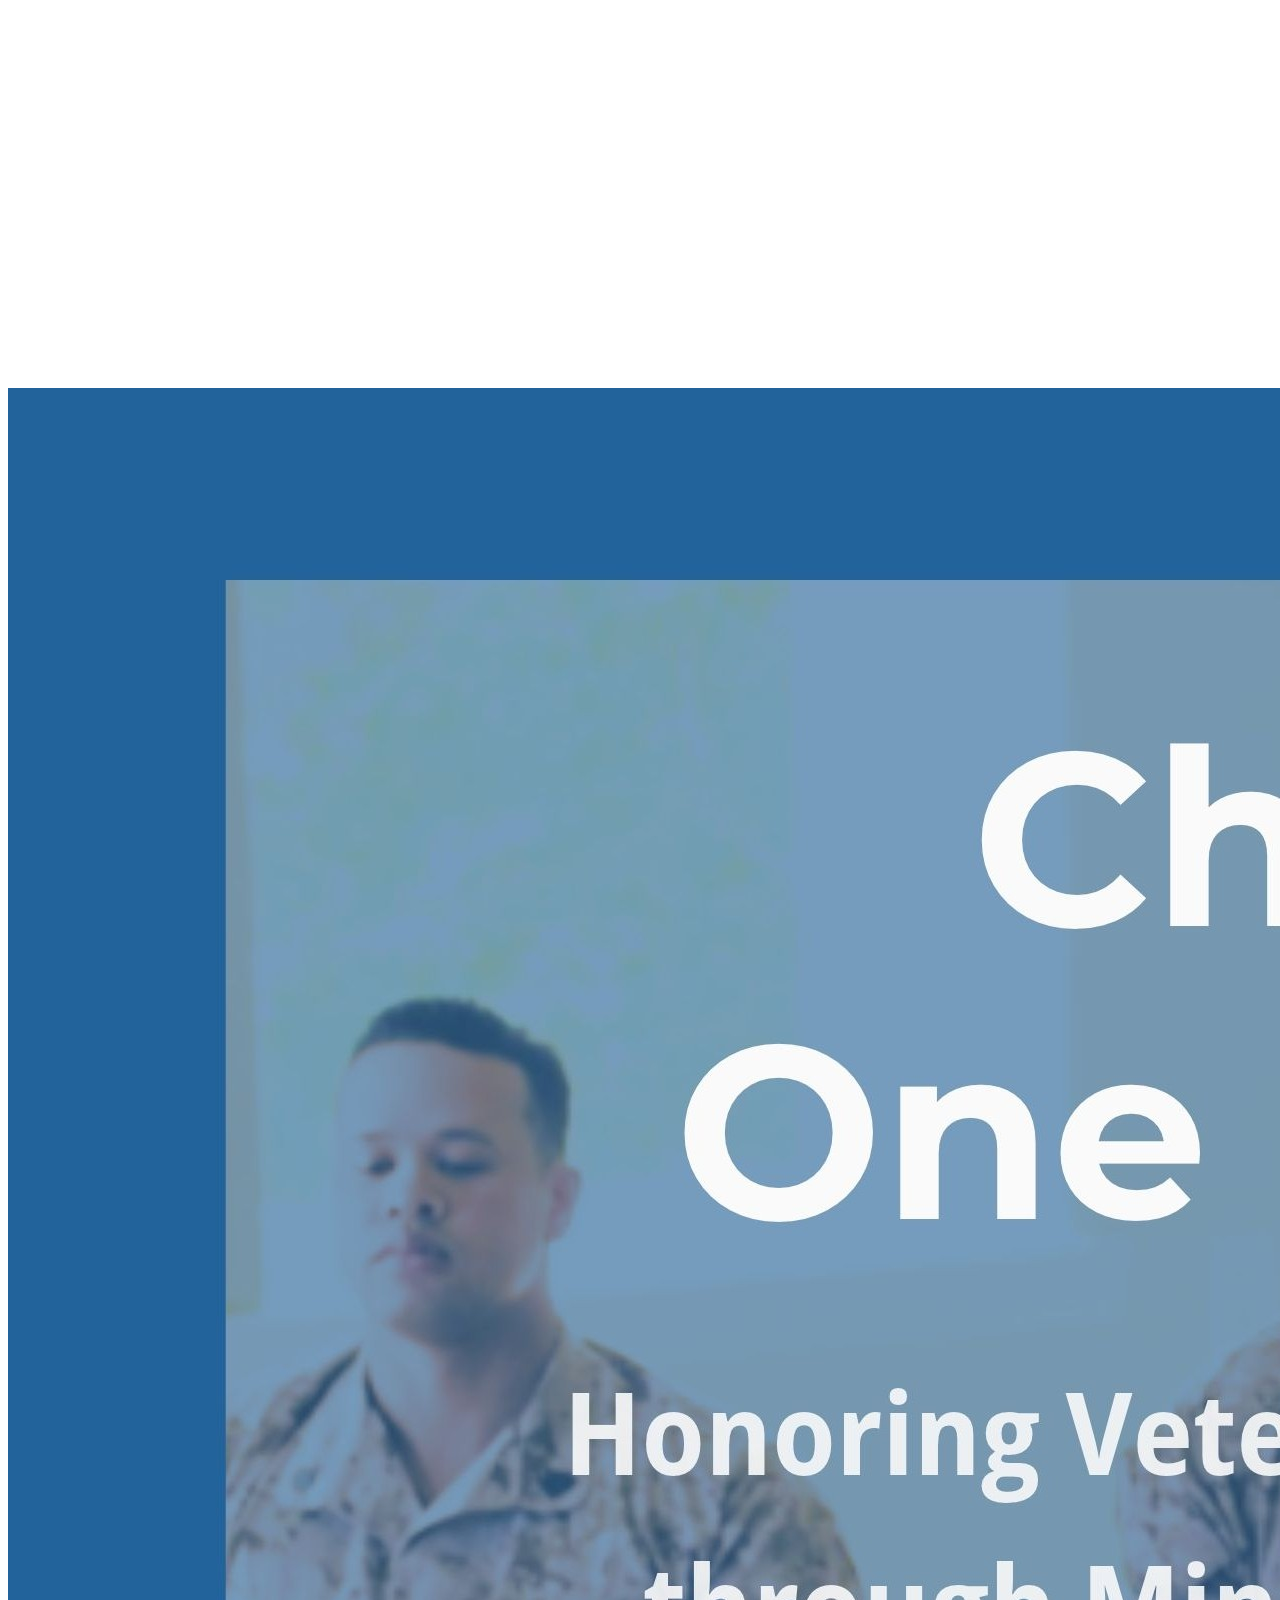
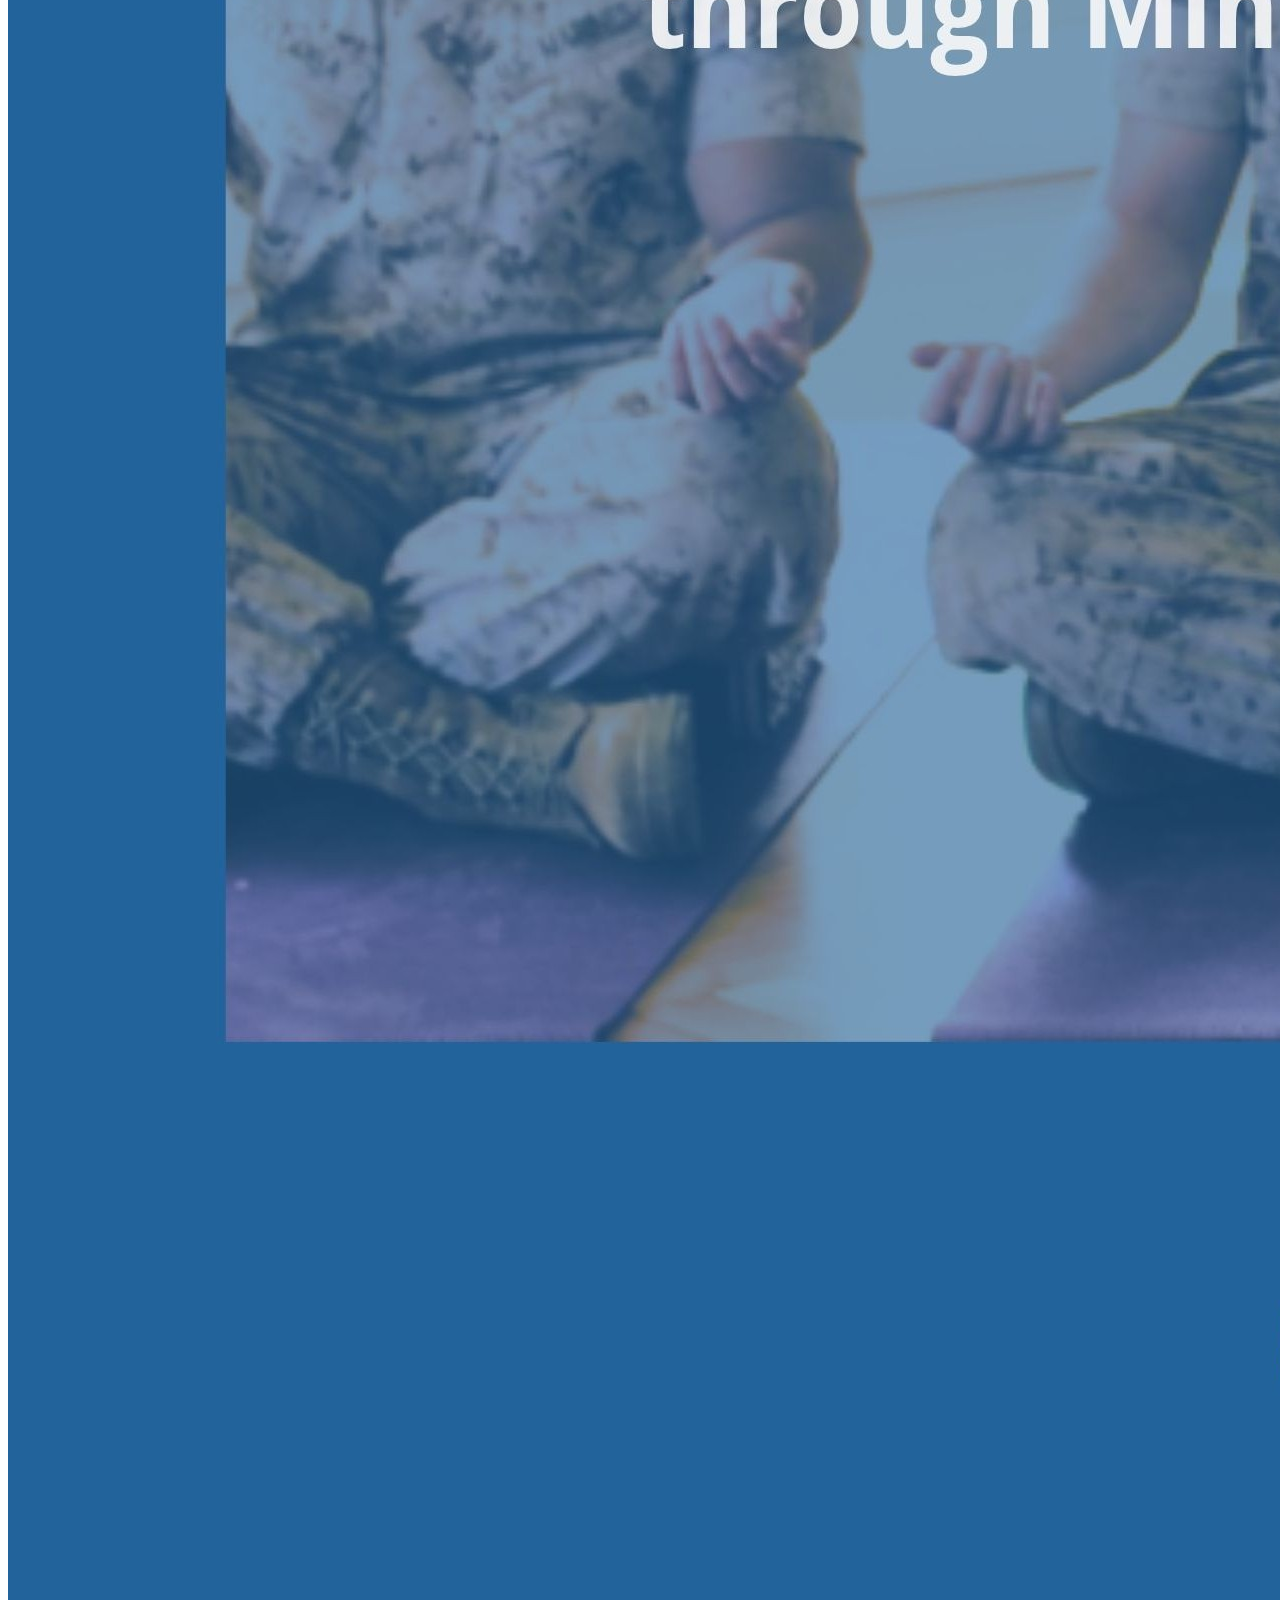
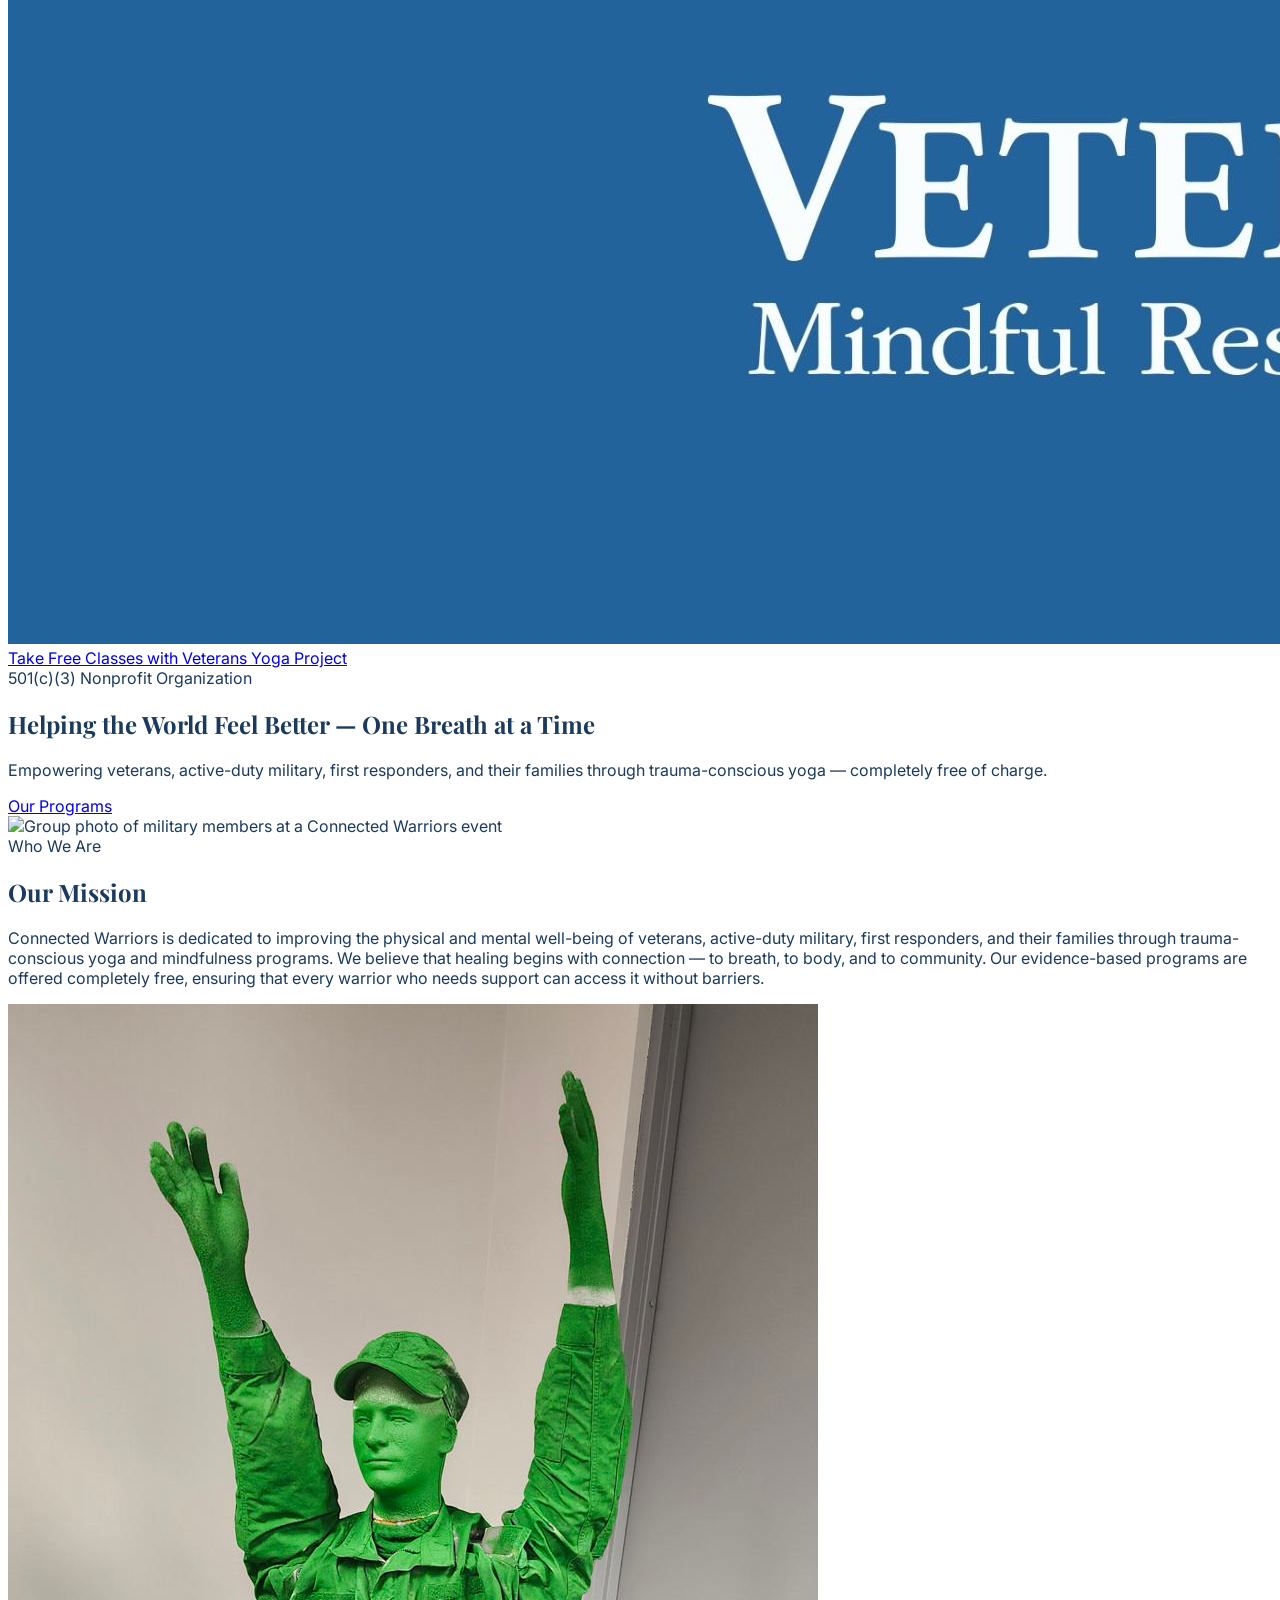
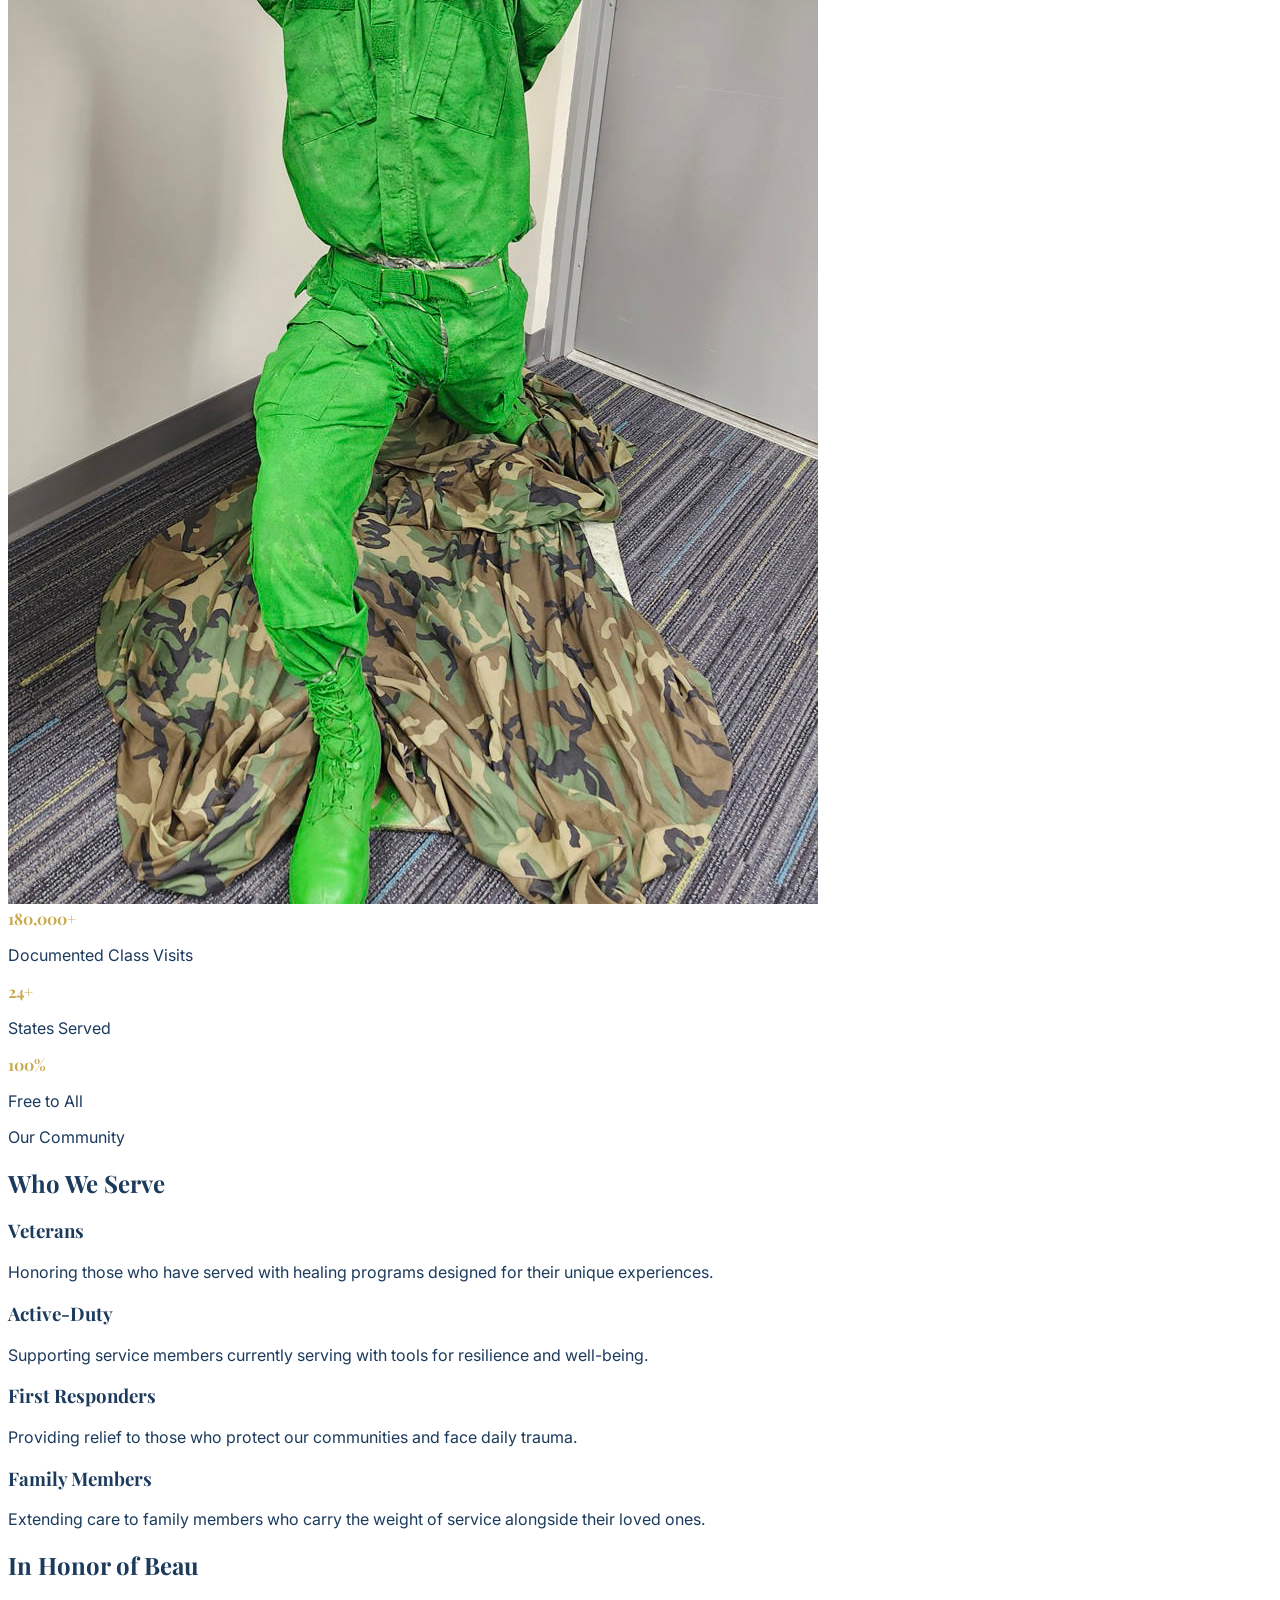
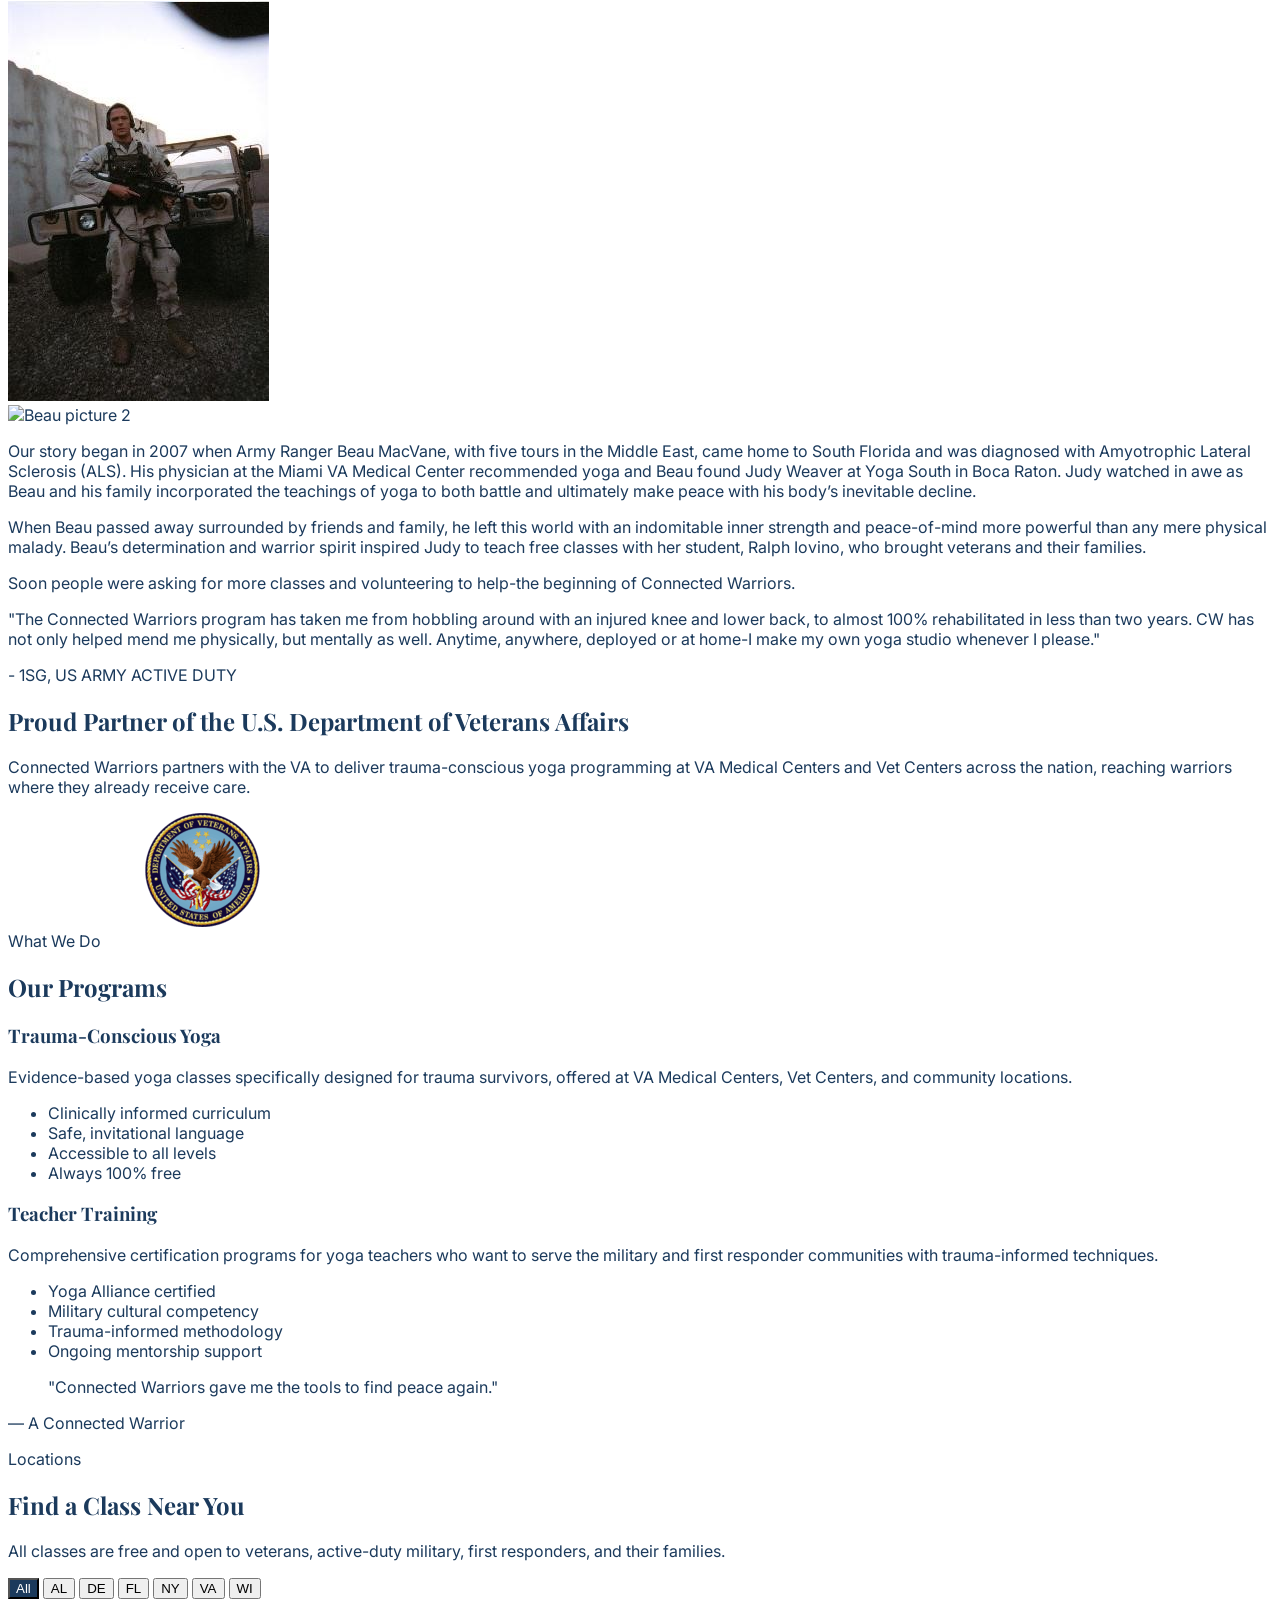
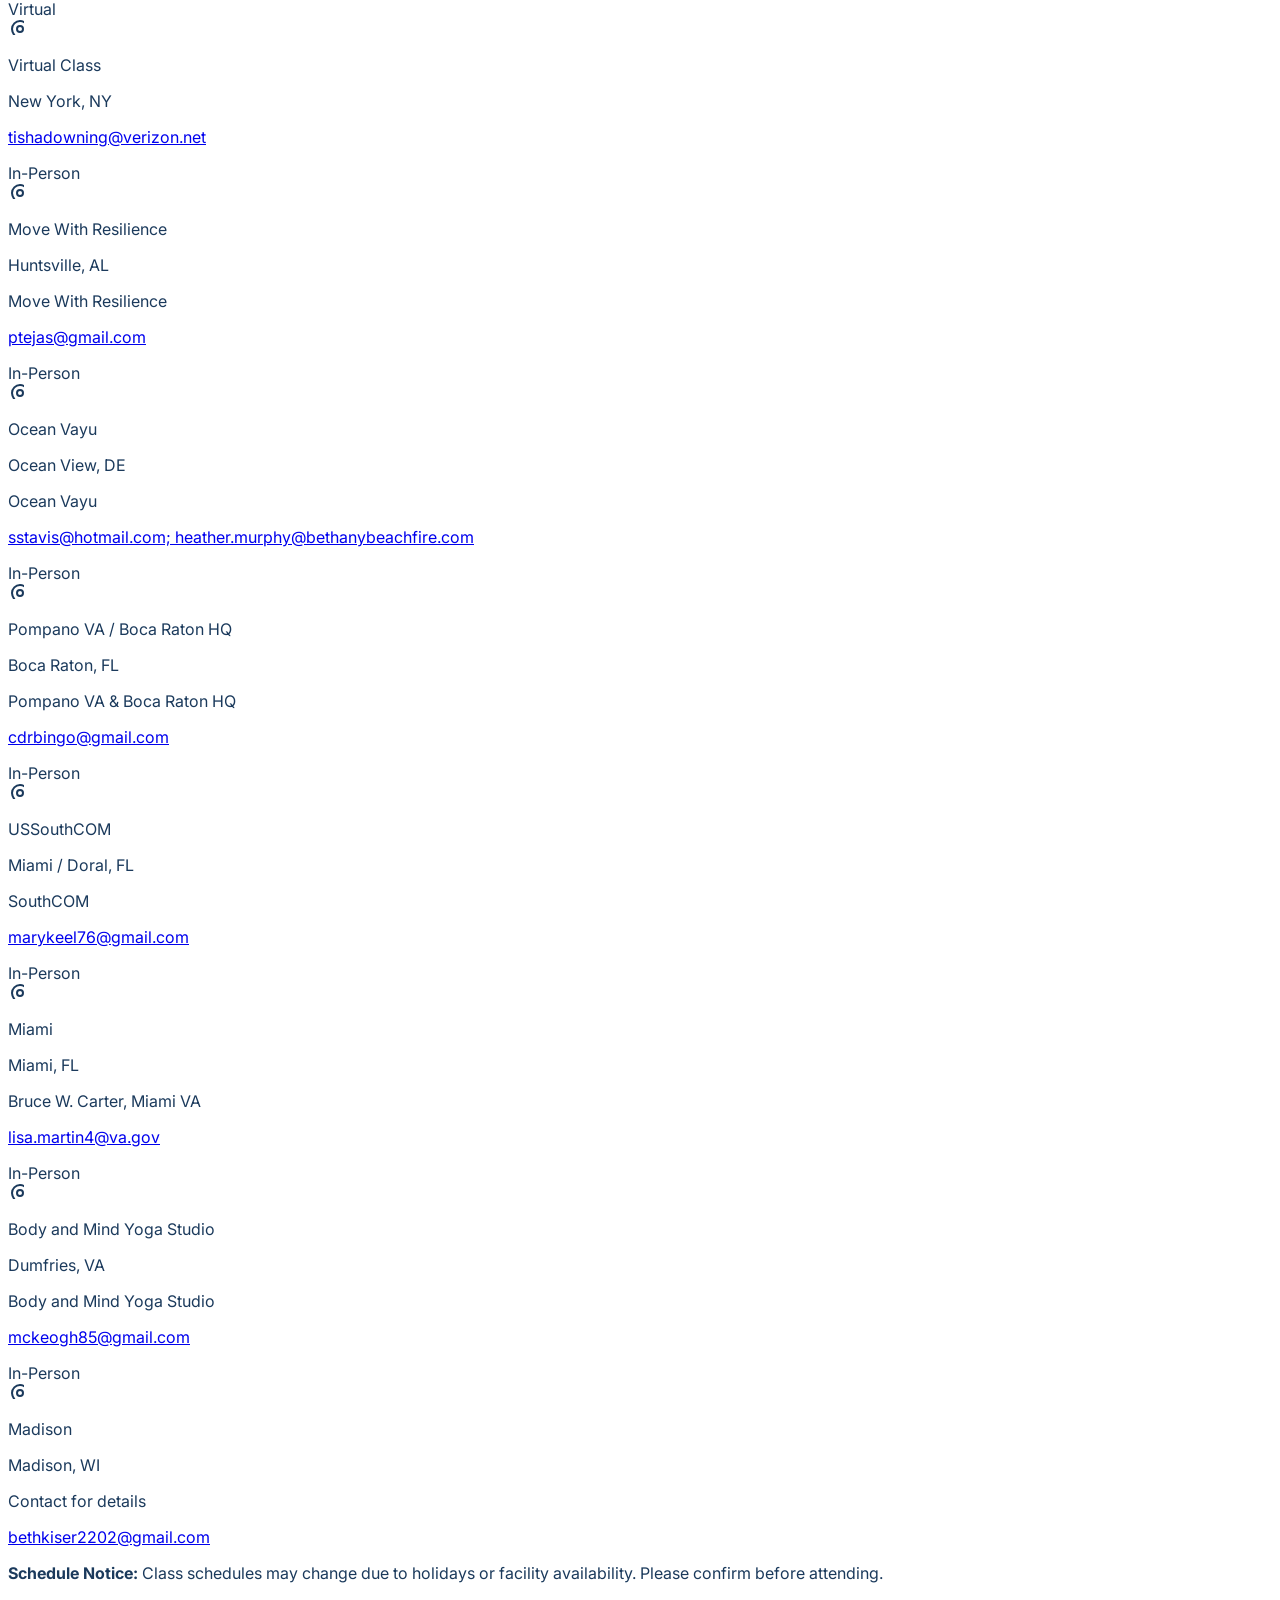
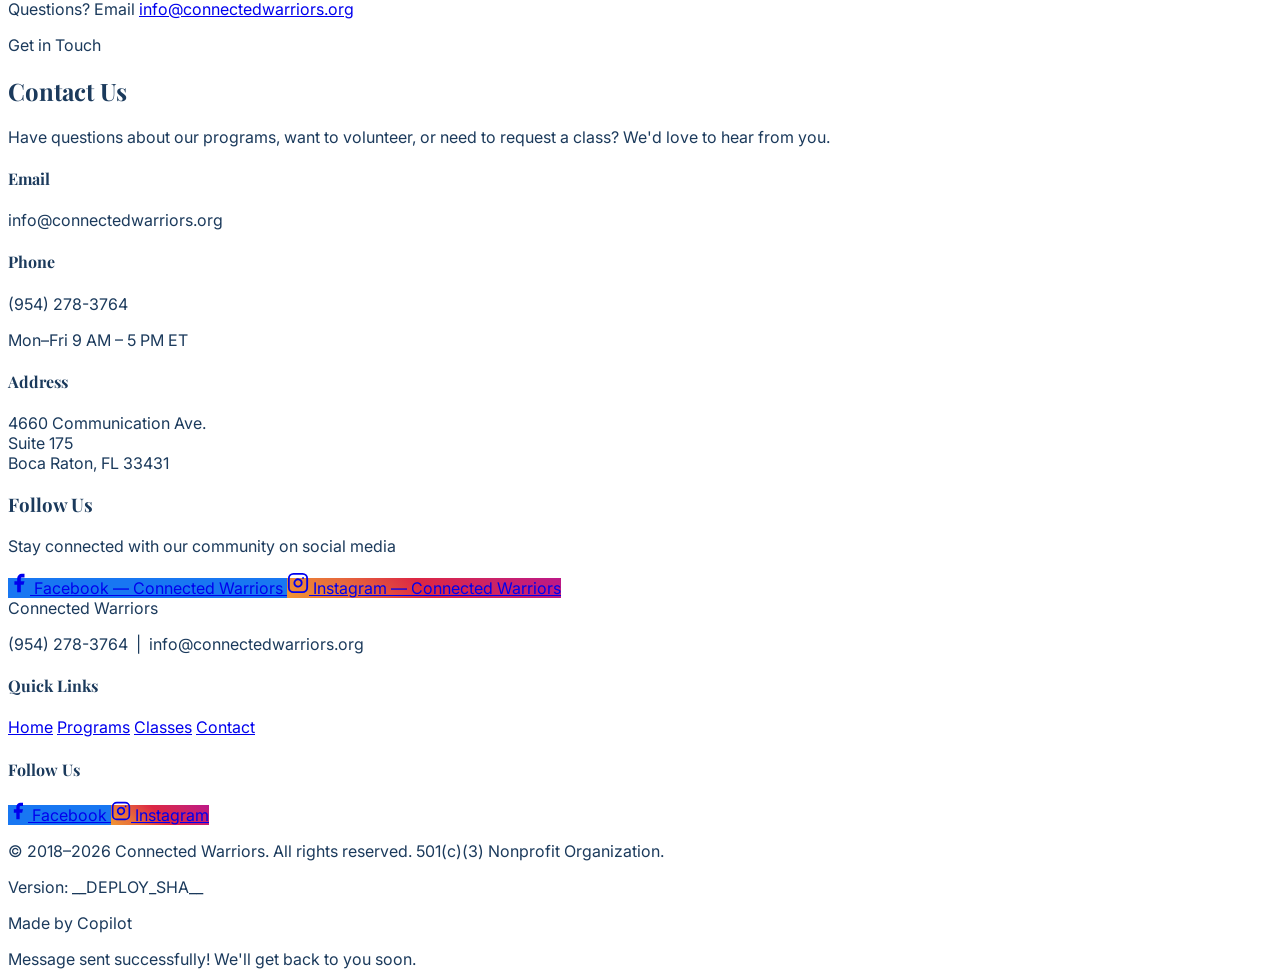
==== commit 0082d863: "Fix image alt text and adjust image height" ====
--- a/index.html
+++ b/index.html
@@ -188,11 +188,12 @@
         <div class="mb-10 text-center">
     <div class="grid grid-cols-2 gap-4 mb-2">
         <img src="assets/CWTransitionBanner.jpg"
-             alt="ConnectedWarriorsTransition"
-             class="w-full h-32 sm:h-40 md:h-48 object-contain rounded-xl"
-        <img src="assets/CWTransitionVYP.jpg"
-             alt="VeteransYogaProject"
-             class="w-full h-32 sm:h-40 md:h-48 object-contain rounded-xl"
+     alt="Connected Warriors Transition"
+     class="w-full h-auto object-contain rounded-xl">
+
+<img src="assets/CWTransitionVYP.jpg"
+     alt="Veterans Yoga Project"
+     class="w-full h-auto object-contain rounded-xl">
     </div>
 <div class="mt-4">
     <a href="https://veteransyogaproject.org/vyp-classes/"
